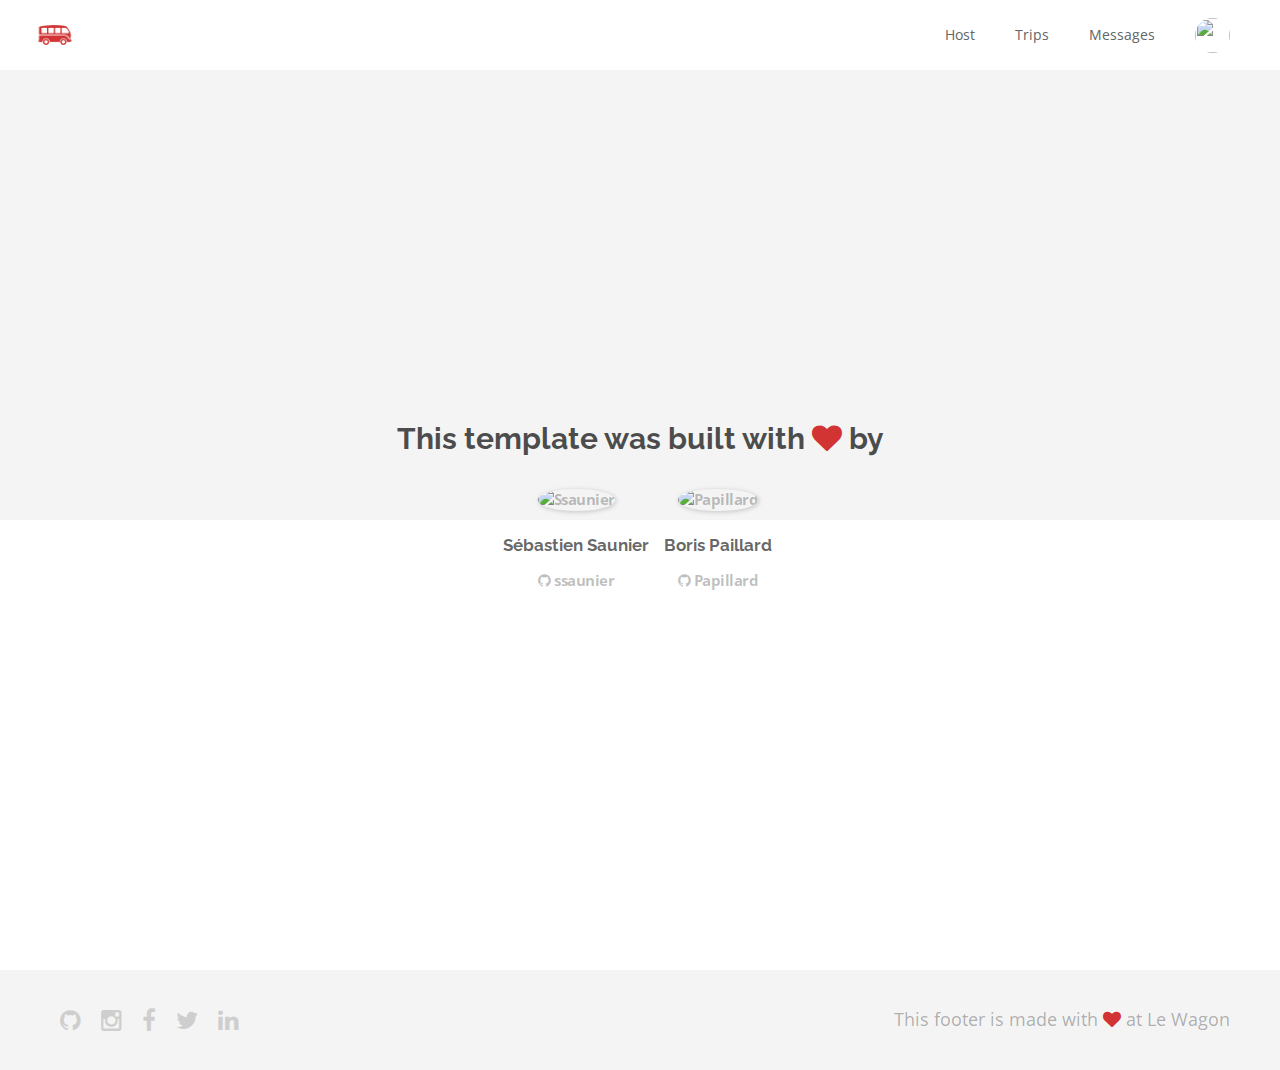
==== about.html @ 00b8c778 "Automated commit at 2018-04-30 11:56:15 UTC by middleman-deploy 2.0.0-alpha" ====
<!doctype html>
<html>
  <head>
    <meta charset="utf-8">
    <meta http-equiv="x-ua-compatible" content="ie=edge">
    <meta name="viewport"
          content="width=device-width, initial-scale=1, shrink-to-fit=no">
    <!-- Use the title from a page's frontmatter if it has one -->
    <title>Le Wagon - Middleman - About</title>
    <link href="stylesheets/application-e278c5be.css" rel="stylesheet" />
    <script src="javascripts/application-93de88c9.js"></script>
    <link href="images/favicon-f15af148.png" rel="icon" type="image/png" />
  </head>
  <body>
    <div class="navbar-wagon">
  <!-- Logo -->
  <a href="/" class="navbar-wagon-brand">
    <img src="images/logo-acc9c0ec.png" id="logo" alt="Logo" />
  </a>

  <!-- Right Navigation -->
  <div class="navbar-wagon-right hidden-xs hidden-sm">

    <a href="" class="navbar-wagon-item navbar-wagon-link">Host</a>
    <a href="" class="navbar-wagon-item navbar-wagon-link">Trips</a>
    <a href="" class="navbar-wagon-item navbar-wagon-link">Messages</a>

    <!-- Profile picture with dropdown list -->
    <div class="navbar-wagon-item">
      <div class="dropdown">
        <img src="https://kitt.lewagon.com/placeholder/users/ssaunier" class="avatar dropdown-toggle" id="navbar-wagon-menu" data-toggle="dropdown">
        <ul class="dropdown-menu dropdown-menu-right navbar-wagon-dropdown-menu">
          <li><a href="#">Profile</a></li>
          <li><a href="#">Dashboard</a></li>
          <li><a href="#">Log Out</a></li>
        </ul>
      </div>
    </div>
  </div>

  <!-- Dropdown appearing on mobile only -->
  <div class="navbar-wagon-item hidden-md hidden-lg">
    <div class="dropdown">
      <i class="fa fa-bars dropdown-toggle" data-toggle="dropdown"></i>
      <ul class="dropdown-menu dropdown-menu-right navbar-wagon-dropdown-menu">
        <li><a href="#">Host</a></li>
        <li><a href="#">Trips</a></li>
        <li><a href="#">Messagese</a></li>
      </ul>
    </div>
  </div>
</div>

    <div id="about">
  <div class="about-content">
    <h1>This template was built with <i class="fa fa-heart"></i> by</h1>
    <ul class="list-inline">
        <li>
<a href="https://kitt.lewagon.com/alumni/ssaunier" target="_blank">            <img src="https://kitt.lewagon.com/placeholder/users/ssaunier" class="img-circle" alt="Ssaunier" />
</a>          <h2>Sébastien Saunier</h2>
          <p>
<a href="https://github.com/ssaunier" target="_blank">              <i class="fa fa-github"></i> ssaunier
</a>          </p>
        </li>
        <li>
<a href="https://kitt.lewagon.com/alumni/Papillard" target="_blank">            <img src="https://kitt.lewagon.com/placeholder/users/Papillard" class="img-circle" alt="Papillard" />
</a>          <h2>Boris Paillard</h2>
          <p>
<a href="https://github.com/Papillard" target="_blank">              <i class="fa fa-github"></i> Papillard
</a>          </p>
        </li>
    </ul>
  </div>
</div>

    <div class="footer">
  <div class="footer-links">
    <a href="#"><i class="fa fa-github"></i></a>
    <a href="#"><i class="fa fa-instagram"></i></a>
    <a href="#"><i class="fa fa-facebook"></i></a>
    <a href="#"><i class="fa fa-twitter"></i></a>
    <a href="#"><i class="fa fa-linkedin"></i></a>
  </div>
  <div class="footer-copyright">
    This footer is made with <i class="fa fa-heart"></i> at Le Wagon
  </div>
</div>

  </body>
</html>
---- stylesheets/application-e278c5be.css ----
@import url("https://fonts.googleapis.com/css?family=Open+Sans:400,300,700|Raleway:400,100,300,700,500");/*!
 * Bootstrap v3.3.7 (http://getbootstrap.com)
 * Copyright 2011-2016 Twitter, Inc.
 * Licensed under MIT (https://github.com/twbs/bootstrap/blob/master/LICENSE)
 *//*! normalize.css v3.0.3 | MIT License | github.com/necolas/normalize.css */html{font-family:sans-serif;-ms-text-size-adjust:100%;-webkit-text-size-adjust:100%}body{margin:0}article,aside,details,figcaption,figure,footer,header,hgroup,main,menu,nav,section,summary{display:block}audio,canvas,progress,video{display:inline-block;vertical-align:baseline}audio:not([controls]){display:none;height:0}[hidden],template{display:none}a{background-color:transparent}a:active,a:hover{outline:0}abbr[title]{border-bottom:1px dotted}b,strong{font-weight:bold}dfn{font-style:italic}h1{font-size:2em;margin:0.67em 0}mark{background:#ff0;color:#000}small{font-size:80%}sub,sup{font-size:75%;line-height:0;position:relative;vertical-align:baseline}sup{top:-0.5em}sub{bottom:-0.25em}img{border:0}svg:not(:root){overflow:hidden}figure{margin:1em 40px}hr{-webkit-box-sizing:content-box;box-sizing:content-box;height:0}pre{overflow:auto}code,kbd,pre,samp{font-family:monospace, monospace;font-size:1em}button,input,optgroup,select,textarea{color:inherit;font:inherit;margin:0}button{overflow:visible}button,select{text-transform:none}button,html input[type="button"],input[type="reset"],input[type="submit"]{-webkit-appearance:button;cursor:pointer}button[disabled],html input[disabled]{cursor:default}button::-moz-focus-inner,input::-moz-focus-inner{border:0;padding:0}input{line-height:normal}input[type="checkbox"],input[type="radio"]{-webkit-box-sizing:border-box;box-sizing:border-box;padding:0}input[type="number"]::-webkit-inner-spin-button,input[type="number"]::-webkit-outer-spin-button{height:auto}input[type="search"]{-webkit-appearance:textfield;-webkit-box-sizing:content-box;box-sizing:content-box}input[type="search"]::-webkit-search-cancel-button,input[type="search"]::-webkit-search-decoration{-webkit-appearance:none}fieldset{border:1px solid #c0c0c0;margin:0 2px;padding:0.35em 0.625em 0.75em}legend{border:0;padding:0}textarea{overflow:auto}optgroup{font-weight:bold}table{border-collapse:collapse;border-spacing:0}td,th{padding:0}/*! Source: https://github.com/h5bp/html5-boilerplate/blob/master/src/css/main.css */@media print{*,*:before,*:after{background:transparent !important;color:#000 !important;-webkit-box-shadow:none !important;box-shadow:none !important;text-shadow:none !important}a,a:visited{text-decoration:underline}a[href]:after{content:" (" attr(href) ")"}abbr[title]:after{content:" (" attr(title) ")"}a[href^="#"]:after,a[href^="javascript:"]:after{content:""}pre,blockquote{border:1px solid #999;page-break-inside:avoid}thead{display:table-header-group}tr,img{page-break-inside:avoid}img{max-width:100% !important}p,h2,h3{orphans:3;widows:3}h2,h3{page-break-after:avoid}.navbar{display:none}.btn>.caret,.dropup>.btn>.caret{border-top-color:#000 !important}.label{border:1px solid #000}.table{border-collapse:collapse !important}.table td,.table th{background-color:#fff !important}.table-bordered th,.table-bordered td{border:1px solid #ddd !important}}@font-face{font-family:'Glyphicons Halflings';src:url("../assets/bootstrap/glyphicons-halflings-regular-86b6f62b.eot");src:url("../assets/bootstrap/glyphicons-halflings-regular-86b6f62b.eot?#iefix") format("embedded-opentype"),url("../assets/bootstrap/glyphicons-halflings-regular-ca35b697.woff2") format("woff2"),url("../assets/bootstrap/glyphicons-halflings-regular-278e49a8.woff") format("woff"),url("../assets/bootstrap/glyphicons-halflings-regular-44bc1850.ttf") format("truetype"),url("../assets/bootstrap/glyphicons-halflings-regular-de51a849.svg#glyphicons_halflingsregular") format("svg")}.glyphicon{position:relative;top:1px;display:inline-block;font-family:'Glyphicons Halflings';font-style:normal;font-weight:normal;line-height:1;-webkit-font-smoothing:antialiased;-moz-osx-font-smoothing:grayscale}.glyphicon-asterisk:before{content:"\002a"}.glyphicon-plus:before{content:"\002b"}.glyphicon-euro:before,.glyphicon-eur:before{content:"\20ac"}.glyphicon-minus:before{content:"\2212"}.glyphicon-cloud:before{content:"\2601"}.glyphicon-envelope:before{content:"\2709"}.glyphicon-pencil:before{content:"\270f"}.glyphicon-glass:before{content:"\e001"}.glyphicon-music:before{content:"\e002"}.glyphicon-search:before{content:"\e003"}.glyphicon-heart:before{content:"\e005"}.glyphicon-star:before{content:"\e006"}.glyphicon-star-empty:before{content:"\e007"}.glyphicon-user:before{content:"\e008"}.glyphicon-film:before{content:"\e009"}.glyphicon-th-large:before{content:"\e010"}.glyphicon-th:before{content:"\e011"}.glyphicon-th-list:before{content:"\e012"}.glyphicon-ok:before{content:"\e013"}.glyphicon-remove:before{content:"\e014"}.glyphicon-zoom-in:before{content:"\e015"}.glyphicon-zoom-out:before{content:"\e016"}.glyphicon-off:before{content:"\e017"}.glyphicon-signal:before{content:"\e018"}.glyphicon-cog:before{content:"\e019"}.glyphicon-trash:before{content:"\e020"}.glyphicon-home:before{content:"\e021"}.glyphicon-file:before{content:"\e022"}.glyphicon-time:before{content:"\e023"}.glyphicon-road:before{content:"\e024"}.glyphicon-download-alt:before{content:"\e025"}.glyphicon-download:before{content:"\e026"}.glyphicon-upload:before{content:"\e027"}.glyphicon-inbox:before{content:"\e028"}.glyphicon-play-circle:before{content:"\e029"}.glyphicon-repeat:before{content:"\e030"}.glyphicon-refresh:before{content:"\e031"}.glyphicon-list-alt:before{content:"\e032"}.glyphicon-lock:before{content:"\e033"}.glyphicon-flag:before{content:"\e034"}.glyphicon-headphones:before{content:"\e035"}.glyphicon-volume-off:before{content:"\e036"}.glyphicon-volume-down:before{content:"\e037"}.glyphicon-volume-up:before{content:"\e038"}.glyphicon-qrcode:before{content:"\e039"}.glyphicon-barcode:before{content:"\e040"}.glyphicon-tag:before{content:"\e041"}.glyphicon-tags:before{content:"\e042"}.glyphicon-book:before{content:"\e043"}.glyphicon-bookmark:before{content:"\e044"}.glyphicon-print:before{content:"\e045"}.glyphicon-camera:before{content:"\e046"}.glyphicon-font:before{content:"\e047"}.glyphicon-bold:before{content:"\e048"}.glyphicon-italic:before{content:"\e049"}.glyphicon-text-height:before{content:"\e050"}.glyphicon-text-width:before{content:"\e051"}.glyphicon-align-left:before{content:"\e052"}.glyphicon-align-center:before{content:"\e053"}.glyphicon-align-right:before{content:"\e054"}.glyphicon-align-justify:before{content:"\e055"}.glyphicon-list:before{content:"\e056"}.glyphicon-indent-left:before{content:"\e057"}.glyphicon-indent-right:before{content:"\e058"}.glyphicon-facetime-video:before{content:"\e059"}.glyphicon-picture:before{content:"\e060"}.glyphicon-map-marker:before{content:"\e062"}.glyphicon-adjust:before{content:"\e063"}.glyphicon-tint:before{content:"\e064"}.glyphicon-edit:before{content:"\e065"}.glyphicon-share:before{content:"\e066"}.glyphicon-check:before{content:"\e067"}.glyphicon-move:before{content:"\e068"}.glyphicon-step-backward:before{content:"\e069"}.glyphicon-fast-backward:before{content:"\e070"}.glyphicon-backward:before{content:"\e071"}.glyphicon-play:before{content:"\e072"}.glyphicon-pause:before{content:"\e073"}.glyphicon-stop:before{content:"\e074"}.glyphicon-forward:before{content:"\e075"}.glyphicon-fast-forward:before{content:"\e076"}.glyphicon-step-forward:before{content:"\e077"}.glyphicon-eject:before{content:"\e078"}.glyphicon-chevron-left:before{content:"\e079"}.glyphicon-chevron-right:before{content:"\e080"}.glyphicon-plus-sign:before{content:"\e081"}.glyphicon-minus-sign:before{content:"\e082"}.glyphicon-remove-sign:before{content:"\e083"}.glyphicon-ok-sign:before{content:"\e084"}.glyphicon-question-sign:before{content:"\e085"}.glyphicon-info-sign:before{content:"\e086"}.glyphicon-screenshot:before{content:"\e087"}.glyphicon-remove-circle:before{content:"\e088"}.glyphicon-ok-circle:before{content:"\e089"}.glyphicon-ban-circle:before{content:"\e090"}.glyphicon-arrow-left:before{content:"\e091"}.glyphicon-arrow-right:before{content:"\e092"}.glyphicon-arrow-up:before{content:"\e093"}.glyphicon-arrow-down:before{content:"\e094"}.glyphicon-share-alt:before{content:"\e095"}.glyphicon-resize-full:before{content:"\e096"}.glyphicon-resize-small:before{content:"\e097"}.glyphicon-exclamation-sign:before{content:"\e101"}.glyphicon-gift:before{content:"\e102"}.glyphicon-leaf:before{content:"\e103"}.glyphicon-fire:before{content:"\e104"}.glyphicon-eye-open:before{content:"\e105"}.glyphicon-eye-close:before{content:"\e106"}.glyphicon-warning-sign:before{content:"\e107"}.glyphicon-plane:before{content:"\e108"}.glyphicon-calendar:before{content:"\e109"}.glyphicon-random:before{content:"\e110"}.glyphicon-comment:before{content:"\e111"}.glyphicon-magnet:before{content:"\e112"}.glyphicon-chevron-up:before{content:"\e113"}.glyphicon-chevron-down:before{content:"\e114"}.glyphicon-retweet:before{content:"\e115"}.glyphicon-shopping-cart:before{content:"\e116"}.glyphicon-folder-close:before{content:"\e117"}.glyphicon-folder-open:before{content:"\e118"}.glyphicon-resize-vertical:before{content:"\e119"}.glyphicon-resize-horizontal:before{content:"\e120"}.glyphicon-hdd:before{content:"\e121"}.glyphicon-bullhorn:before{content:"\e122"}.glyphicon-bell:before{content:"\e123"}.glyphicon-certificate:before{content:"\e124"}.glyphicon-thumbs-up:before{content:"\e125"}.glyphicon-thumbs-down:before{content:"\e126"}.glyphicon-hand-right:before{content:"\e127"}.glyphicon-hand-left:before{content:"\e128"}.glyphicon-hand-up:before{content:"\e129"}.glyphicon-hand-down:before{content:"\e130"}.glyphicon-circle-arrow-right:before{content:"\e131"}.glyphicon-circle-arrow-left:before{content:"\e132"}.glyphicon-circle-arrow-up:before{content:"\e133"}.glyphicon-circle-arrow-down:before{content:"\e134"}.glyphicon-globe:before{content:"\e135"}.glyphicon-wrench:before{content:"\e136"}.glyphicon-tasks:before{content:"\e137"}.glyphicon-filter:before{content:"\e138"}.glyphicon-briefcase:before{content:"\e139"}.glyphicon-fullscreen:before{content:"\e140"}.glyphicon-dashboard:before{content:"\e141"}.glyphicon-paperclip:before{content:"\e142"}.glyphicon-heart-empty:before{content:"\e143"}.glyphicon-link:before{content:"\e144"}.glyphicon-phone:before{content:"\e145"}.glyphicon-pushpin:before{content:"\e146"}.glyphicon-usd:before{content:"\e148"}.glyphicon-gbp:before{content:"\e149"}.glyphicon-sort:before{content:"\e150"}.glyphicon-sort-by-alphabet:before{content:"\e151"}.glyphicon-sort-by-alphabet-alt:before{content:"\e152"}.glyphicon-sort-by-order:before{content:"\e153"}.glyphicon-sort-by-order-alt:before{content:"\e154"}.glyphicon-sort-by-attributes:before{content:"\e155"}.glyphicon-sort-by-attributes-alt:before{content:"\e156"}.glyphicon-unchecked:before{content:"\e157"}.glyphicon-expand:before{content:"\e158"}.glyphicon-collapse-down:before{content:"\e159"}.glyphicon-collapse-up:before{content:"\e160"}.glyphicon-log-in:before{content:"\e161"}.glyphicon-flash:before{content:"\e162"}.glyphicon-log-out:before{content:"\e163"}.glyphicon-new-window:before{content:"\e164"}.glyphicon-record:before{content:"\e165"}.glyphicon-save:before{content:"\e166"}.glyphicon-open:before{content:"\e167"}.glyphicon-saved:before{content:"\e168"}.glyphicon-import:before{content:"\e169"}.glyphicon-export:before{content:"\e170"}.glyphicon-send:before{content:"\e171"}.glyphicon-floppy-disk:before{content:"\e172"}.glyphicon-floppy-saved:before{content:"\e173"}.glyphicon-floppy-remove:before{content:"\e174"}.glyphicon-floppy-save:before{content:"\e175"}.glyphicon-floppy-open:before{content:"\e176"}.glyphicon-credit-card:before{content:"\e177"}.glyphicon-transfer:before{content:"\e178"}.glyphicon-cutlery:before{content:"\e179"}.glyphicon-header:before{content:"\e180"}.glyphicon-compressed:before{content:"\e181"}.glyphicon-earphone:before{content:"\e182"}.glyphicon-phone-alt:before{content:"\e183"}.glyphicon-tower:before{content:"\e184"}.glyphicon-stats:before{content:"\e185"}.glyphicon-sd-video:before{content:"\e186"}.glyphicon-hd-video:before{content:"\e187"}.glyphicon-subtitles:before{content:"\e188"}.glyphicon-sound-stereo:before{content:"\e189"}.glyphicon-sound-dolby:before{content:"\e190"}.glyphicon-sound-5-1:before{content:"\e191"}.glyphicon-sound-6-1:before{content:"\e192"}.glyphicon-sound-7-1:before{content:"\e193"}.glyphicon-copyright-mark:before{content:"\e194"}.glyphicon-registration-mark:before{content:"\e195"}.glyphicon-cloud-download:before{content:"\e197"}.glyphicon-cloud-upload:before{content:"\e198"}.glyphicon-tree-conifer:before{content:"\e199"}.glyphicon-tree-deciduous:before{content:"\e200"}.glyphicon-cd:before{content:"\e201"}.glyphicon-save-file:before{content:"\e202"}.glyphicon-open-file:before{content:"\e203"}.glyphicon-level-up:before{content:"\e204"}.glyphicon-copy:before{content:"\e205"}.glyphicon-paste:before{content:"\e206"}.glyphicon-alert:before{content:"\e209"}.glyphicon-equalizer:before{content:"\e210"}.glyphicon-king:before{content:"\e211"}.glyphicon-queen:before{content:"\e212"}.glyphicon-pawn:before{content:"\e213"}.glyphicon-bishop:before{content:"\e214"}.glyphicon-knight:before{content:"\e215"}.glyphicon-baby-formula:before{content:"\e216"}.glyphicon-tent:before{content:"\26fa"}.glyphicon-blackboard:before{content:"\e218"}.glyphicon-bed:before{content:"\e219"}.glyphicon-apple:before{content:"\f8ff"}.glyphicon-erase:before{content:"\e221"}.glyphicon-hourglass:before{content:"\231b"}.glyphicon-lamp:before{content:"\e223"}.glyphicon-duplicate:before{content:"\e224"}.glyphicon-piggy-bank:before{content:"\e225"}.glyphicon-scissors:before{content:"\e226"}.glyphicon-bitcoin:before{content:"\e227"}.glyphicon-btc:before{content:"\e227"}.glyphicon-xbt:before{content:"\e227"}.glyphicon-yen:before{content:"\00a5"}.glyphicon-jpy:before{content:"\00a5"}.glyphicon-ruble:before{content:"\20bd"}.glyphicon-rub:before{content:"\20bd"}.glyphicon-scale:before{content:"\e230"}.glyphicon-ice-lolly:before{content:"\e231"}.glyphicon-ice-lolly-tasted:before{content:"\e232"}.glyphicon-education:before{content:"\e233"}.glyphicon-option-horizontal:before{content:"\e234"}.glyphicon-option-vertical:before{content:"\e235"}.glyphicon-menu-hamburger:before{content:"\e236"}.glyphicon-modal-window:before{content:"\e237"}.glyphicon-oil:before{content:"\e238"}.glyphicon-grain:before{content:"\e239"}.glyphicon-sunglasses:before{content:"\e240"}.glyphicon-text-size:before{content:"\e241"}.glyphicon-text-color:before{content:"\e242"}.glyphicon-text-background:before{content:"\e243"}.glyphicon-object-align-top:before{content:"\e244"}.glyphicon-object-align-bottom:before{content:"\e245"}.glyphicon-object-align-horizontal:before{content:"\e246"}.glyphicon-object-align-left:before{content:"\e247"}.glyphicon-object-align-vertical:before{content:"\e248"}.glyphicon-object-align-right:before{content:"\e249"}.glyphicon-triangle-right:before{content:"\e250"}.glyphicon-triangle-left:before{content:"\e251"}.glyphicon-triangle-bottom:before{content:"\e252"}.glyphicon-triangle-top:before{content:"\e253"}.glyphicon-console:before{content:"\e254"}.glyphicon-superscript:before{content:"\e255"}.glyphicon-subscript:before{content:"\e256"}.glyphicon-menu-left:before{content:"\e257"}.glyphicon-menu-right:before{content:"\e258"}.glyphicon-menu-down:before{content:"\e259"}.glyphicon-menu-up:before{content:"\e260"}*{-webkit-box-sizing:border-box;box-sizing:border-box}*:before,*:after{-webkit-box-sizing:border-box;box-sizing:border-box}html{font-size:10px;-webkit-tap-highlight-color:transparent}body{font-family:"Open Sans", "Helvetica", "sans-serif";font-size:18px;line-height:1.42857143;color:#333333;background-color:#F4F4F4}input,button,select,textarea{font-family:inherit;font-size:inherit;line-height:inherit}a{color:#469AE0;text-decoration:none}a:hover,a:focus{color:#1f74ba;text-decoration:underline}a:focus{outline:5px auto -webkit-focus-ring-color;outline-offset:-2px}figure{margin:0}img{vertical-align:middle}.img-responsive{display:block;max-width:100%;height:auto}.img-rounded{border-radius:2px}.img-thumbnail{padding:4px;line-height:1.42857143;background-color:#F4F4F4;border:1px solid #ddd;border-radius:2px;-webkit-transition:all 0.2s ease-in-out;transition:all 0.2s ease-in-out;display:inline-block;max-width:100%;height:auto}.img-circle{border-radius:50%}hr{margin-top:25px;margin-bottom:25px;border:0;border-top:1px solid #eeeeee}.sr-only{position:absolute;width:1px;height:1px;margin:-1px;padding:0;overflow:hidden;clip:rect(0, 0, 0, 0);border:0}.sr-only-focusable:active,.sr-only-focusable:focus{position:static;width:auto;height:auto;margin:0;overflow:visible;clip:auto}[role="button"]{cursor:pointer}h1,h2,h3,h4,h5,h6,.h1,.h2,.h3,.h4,.h5,.h6{font-family:"Raleway", "Helvetica", "sans-serif";font-weight:500;line-height:1.1;color:inherit}h1 small,h1 .small,h2 small,h2 .small,h3 small,h3 .small,h4 small,h4 .small,h5 small,h5 .small,h6 small,h6 .small,.h1 small,.h1 .small,.h2 small,.h2 .small,.h3 small,.h3 .small,.h4 small,.h4 .small,.h5 small,.h5 .small,.h6 small,.h6 .small{font-weight:normal;line-height:1;color:#777777}h1,.h1,h2,.h2,h3,.h3{margin-top:25px;margin-bottom:12.5px}h1 small,h1 .small,.h1 small,.h1 .small,h2 small,h2 .small,.h2 small,.h2 .small,h3 small,h3 .small,.h3 small,.h3 .small{font-size:65%}h4,.h4,h5,.h5,h6,.h6{margin-top:12.5px;margin-bottom:12.5px}h4 small,h4 .small,.h4 small,.h4 .small,h5 small,h5 .small,.h5 small,.h5 .small,h6 small,h6 .small,.h6 small,.h6 .small{font-size:75%}h1,.h1{font-size:46px}h2,.h2{font-size:38px}h3,.h3{font-size:31px}h4,.h4{font-size:23px}h5,.h5{font-size:18px}h6,.h6{font-size:16px}p{margin:0 0 12.5px}.lead{margin-bottom:25px;font-size:20px;font-weight:300;line-height:1.4}@media (min-width: 768px){.lead{font-size:27px}}small,.small{font-size:88%}mark,.mark{background-color:#fcf8e3;padding:.2em}.text-left{text-align:left}.text-right{text-align:right}.text-center{text-align:center}.text-justify{text-align:justify}.text-nowrap{white-space:nowrap}.text-lowercase{text-transform:lowercase}.text-uppercase,.initialism{text-transform:uppercase}.text-capitalize{text-transform:capitalize}.text-muted{color:#777777}.text-primary{color:#469AE0}a.text-primary:hover,a.text-primary:focus{color:#2381d0}.text-success{color:#3c763d}a.text-success:hover,a.text-success:focus{color:#2b542c}.text-info{color:#31708f}a.text-info:hover,a.text-info:focus{color:#245269}.text-warning{color:#8a6d3b}a.text-warning:hover,a.text-warning:focus{color:#66512c}.text-danger{color:#a94442}a.text-danger:hover,a.text-danger:focus{color:#843534}.bg-primary{color:#fff}.bg-primary{background-color:#469AE0}a.bg-primary:hover,a.bg-primary:focus{background-color:#2381d0}.bg-success{background-color:#dff0d8}a.bg-success:hover,a.bg-success:focus{background-color:#c1e2b3}.bg-info{background-color:#d9edf7}a.bg-info:hover,a.bg-info:focus{background-color:#afd9ee}.bg-warning{background-color:#fcf8e3}a.bg-warning:hover,a.bg-warning:focus{background-color:#f7ecb5}.bg-danger{background-color:#f2dede}a.bg-danger:hover,a.bg-danger:focus{background-color:#e4b9b9}.page-header{padding-bottom:11.5px;margin:50px 0 25px;border-bottom:1px solid #eeeeee}ul,ol{margin-top:0;margin-bottom:12.5px}ul ul,ul ol,ol ul,ol ol{margin-bottom:0}.list-unstyled{padding-left:0;list-style:none}.list-inline{padding-left:0;list-style:none;margin-left:-5px}.list-inline>li{display:inline-block;padding-left:5px;padding-right:5px}dl{margin-top:0;margin-bottom:25px}dt,dd{line-height:1.42857143}dt{font-weight:bold}dd{margin-left:0}.dl-horizontal dd:before,.dl-horizontal dd:after{content:" ";display:table}.dl-horizontal dd:after{clear:both}@media (min-width: 768px){.dl-horizontal dt{float:left;width:160px;clear:left;text-align:right;overflow:hidden;text-overflow:ellipsis;white-space:nowrap}.dl-horizontal dd{margin-left:180px}}abbr[title],abbr[data-original-title]{cursor:help;border-bottom:1px dotted #777777}.initialism{font-size:90%}blockquote{padding:12.5px 25px;margin:0 0 25px;font-size:22.5px;border-left:5px solid #eeeeee}blockquote p:last-child,blockquote ul:last-child,blockquote ol:last-child{margin-bottom:0}blockquote footer,blockquote small,blockquote .small{display:block;font-size:80%;line-height:1.42857143;color:#777777}blockquote footer:before,blockquote small:before,blockquote .small:before{content:'\2014 \00A0'}.blockquote-reverse,blockquote.pull-right{padding-right:15px;padding-left:0;border-right:5px solid #eeeeee;border-left:0;text-align:right}.blockquote-reverse footer:before,.blockquote-reverse small:before,.blockquote-reverse .small:before,blockquote.pull-right footer:before,blockquote.pull-right small:before,blockquote.pull-right .small:before{content:''}.blockquote-reverse footer:after,.blockquote-reverse small:after,.blockquote-reverse .small:after,blockquote.pull-right footer:after,blockquote.pull-right small:after,blockquote.pull-right .small:after{content:'\00A0 \2014'}address{margin-bottom:25px;font-style:normal;line-height:1.42857143}code,kbd,pre,samp{font-family:Menlo, Monaco, Consolas, "Courier New", monospace}code{padding:2px 4px;font-size:90%;color:#c7254e;background-color:#f9f2f4;border-radius:2px}kbd{padding:2px 4px;font-size:90%;color:#fff;background-color:#333;border-radius:2px;-webkit-box-shadow:inset 0 -1px 0 rgba(0,0,0,0.25);box-shadow:inset 0 -1px 0 rgba(0,0,0,0.25)}kbd kbd{padding:0;font-size:100%;font-weight:bold;-webkit-box-shadow:none;box-shadow:none}pre{display:block;padding:12px;margin:0 0 12.5px;font-size:17px;line-height:1.42857143;word-break:break-all;word-wrap:break-word;color:#333333;background-color:#f5f5f5;border:1px solid #ccc;border-radius:2px}pre code{padding:0;font-size:inherit;color:inherit;white-space:pre-wrap;background-color:transparent;border-radius:0}.pre-scrollable{max-height:340px;overflow-y:scroll}.container{margin-right:auto;margin-left:auto;padding-left:15px;padding-right:15px}.container:before,.container:after{content:" ";display:table}.container:after{clear:both}@media (min-width: 768px){.container{width:750px}}@media (min-width: 992px){.container{width:970px}}@media (min-width: 1200px){.container{width:1170px}}.container-fluid{margin-right:auto;margin-left:auto;padding-left:15px;padding-right:15px}.container-fluid:before,.container-fluid:after{content:" ";display:table}.container-fluid:after{clear:both}.row{margin-left:-15px;margin-right:-15px}.row:before,.row:after{content:" ";display:table}.row:after{clear:both}.col-xs-1,.col-sm-1,.col-md-1,.col-lg-1,.col-xs-2,.col-sm-2,.col-md-2,.col-lg-2,.col-xs-3,.col-sm-3,.col-md-3,.col-lg-3,.col-xs-4,.col-sm-4,.col-md-4,.col-lg-4,.col-xs-5,.col-sm-5,.col-md-5,.col-lg-5,.col-xs-6,.col-sm-6,.col-md-6,.col-lg-6,.col-xs-7,.col-sm-7,.col-md-7,.col-lg-7,.col-xs-8,.col-sm-8,.col-md-8,.col-lg-8,.col-xs-9,.col-sm-9,.col-md-9,.col-lg-9,.col-xs-10,.col-sm-10,.col-md-10,.col-lg-10,.col-xs-11,.col-sm-11,.col-md-11,.col-lg-11,.col-xs-12,.col-sm-12,.col-md-12,.col-lg-12{position:relative;min-height:1px;padding-left:15px;padding-right:15px}.col-xs-1,.col-xs-2,.col-xs-3,.col-xs-4,.col-xs-5,.col-xs-6,.col-xs-7,.col-xs-8,.col-xs-9,.col-xs-10,.col-xs-11,.col-xs-12{float:left}.col-xs-1{width:8.33333333%}.col-xs-2{width:16.66666667%}.col-xs-3{width:25%}.col-xs-4{width:33.33333333%}.col-xs-5{width:41.66666667%}.col-xs-6{width:50%}.col-xs-7{width:58.33333333%}.col-xs-8{width:66.66666667%}.col-xs-9{width:75%}.col-xs-10{width:83.33333333%}.col-xs-11{width:91.66666667%}.col-xs-12{width:100%}.col-xs-pull-0{right:auto}.col-xs-pull-1{right:8.33333333%}.col-xs-pull-2{right:16.66666667%}.col-xs-pull-3{right:25%}.col-xs-pull-4{right:33.33333333%}.col-xs-pull-5{right:41.66666667%}.col-xs-pull-6{right:50%}.col-xs-pull-7{right:58.33333333%}.col-xs-pull-8{right:66.66666667%}.col-xs-pull-9{right:75%}.col-xs-pull-10{right:83.33333333%}.col-xs-pull-11{right:91.66666667%}.col-xs-pull-12{right:100%}.col-xs-push-0{left:auto}.col-xs-push-1{left:8.33333333%}.col-xs-push-2{left:16.66666667%}.col-xs-push-3{left:25%}.col-xs-push-4{left:33.33333333%}.col-xs-push-5{left:41.66666667%}.col-xs-push-6{left:50%}.col-xs-push-7{left:58.33333333%}.col-xs-push-8{left:66.66666667%}.col-xs-push-9{left:75%}.col-xs-push-10{left:83.33333333%}.col-xs-push-11{left:91.66666667%}.col-xs-push-12{left:100%}.col-xs-offset-0{margin-left:0%}.col-xs-offset-1{margin-left:8.33333333%}.col-xs-offset-2{margin-left:16.66666667%}.col-xs-offset-3{margin-left:25%}.col-xs-offset-4{margin-left:33.33333333%}.col-xs-offset-5{margin-left:41.66666667%}.col-xs-offset-6{margin-left:50%}.col-xs-offset-7{margin-left:58.33333333%}.col-xs-offset-8{margin-left:66.66666667%}.col-xs-offset-9{margin-left:75%}.col-xs-offset-10{margin-left:83.33333333%}.col-xs-offset-11{margin-left:91.66666667%}.col-xs-offset-12{margin-left:100%}@media (min-width: 768px){.col-sm-1,.col-sm-2,.col-sm-3,.col-sm-4,.col-sm-5,.col-sm-6,.col-sm-7,.col-sm-8,.col-sm-9,.col-sm-10,.col-sm-11,.col-sm-12{float:left}.col-sm-1{width:8.33333333%}.col-sm-2{width:16.66666667%}.col-sm-3{width:25%}.col-sm-4{width:33.33333333%}.col-sm-5{width:41.66666667%}.col-sm-6{width:50%}.col-sm-7{width:58.33333333%}.col-sm-8{width:66.66666667%}.col-sm-9{width:75%}.col-sm-10{width:83.33333333%}.col-sm-11{width:91.66666667%}.col-sm-12{width:100%}.col-sm-pull-0{right:auto}.col-sm-pull-1{right:8.33333333%}.col-sm-pull-2{right:16.66666667%}.col-sm-pull-3{right:25%}.col-sm-pull-4{right:33.33333333%}.col-sm-pull-5{right:41.66666667%}.col-sm-pull-6{right:50%}.col-sm-pull-7{right:58.33333333%}.col-sm-pull-8{right:66.66666667%}.col-sm-pull-9{right:75%}.col-sm-pull-10{right:83.33333333%}.col-sm-pull-11{right:91.66666667%}.col-sm-pull-12{right:100%}.col-sm-push-0{left:auto}.col-sm-push-1{left:8.33333333%}.col-sm-push-2{left:16.66666667%}.col-sm-push-3{left:25%}.col-sm-push-4{left:33.33333333%}.col-sm-push-5{left:41.66666667%}.col-sm-push-6{left:50%}.col-sm-push-7{left:58.33333333%}.col-sm-push-8{left:66.66666667%}.col-sm-push-9{left:75%}.col-sm-push-10{left:83.33333333%}.col-sm-push-11{left:91.66666667%}.col-sm-push-12{left:100%}.col-sm-offset-0{margin-left:0%}.col-sm-offset-1{margin-left:8.33333333%}.col-sm-offset-2{margin-left:16.66666667%}.col-sm-offset-3{margin-left:25%}.col-sm-offset-4{margin-left:33.33333333%}.col-sm-offset-5{margin-left:41.66666667%}.col-sm-offset-6{margin-left:50%}.col-sm-offset-7{margin-left:58.33333333%}.col-sm-offset-8{margin-left:66.66666667%}.col-sm-offset-9{margin-left:75%}.col-sm-offset-10{margin-left:83.33333333%}.col-sm-offset-11{margin-left:91.66666667%}.col-sm-offset-12{margin-left:100%}}@media (min-width: 992px){.col-md-1,.col-md-2,.col-md-3,.col-md-4,.col-md-5,.col-md-6,.col-md-7,.col-md-8,.col-md-9,.col-md-10,.col-md-11,.col-md-12{float:left}.col-md-1{width:8.33333333%}.col-md-2{width:16.66666667%}.col-md-3{width:25%}.col-md-4{width:33.33333333%}.col-md-5{width:41.66666667%}.col-md-6{width:50%}.col-md-7{width:58.33333333%}.col-md-8{width:66.66666667%}.col-md-9{width:75%}.col-md-10{width:83.33333333%}.col-md-11{width:91.66666667%}.col-md-12{width:100%}.col-md-pull-0{right:auto}.col-md-pull-1{right:8.33333333%}.col-md-pull-2{right:16.66666667%}.col-md-pull-3{right:25%}.col-md-pull-4{right:33.33333333%}.col-md-pull-5{right:41.66666667%}.col-md-pull-6{right:50%}.col-md-pull-7{right:58.33333333%}.col-md-pull-8{right:66.66666667%}.col-md-pull-9{right:75%}.col-md-pull-10{right:83.33333333%}.col-md-pull-11{right:91.66666667%}.col-md-pull-12{right:100%}.col-md-push-0{left:auto}.col-md-push-1{left:8.33333333%}.col-md-push-2{left:16.66666667%}.col-md-push-3{left:25%}.col-md-push-4{left:33.33333333%}.col-md-push-5{left:41.66666667%}.col-md-push-6{left:50%}.col-md-push-7{left:58.33333333%}.col-md-push-8{left:66.66666667%}.col-md-push-9{left:75%}.col-md-push-10{left:83.33333333%}.col-md-push-11{left:91.66666667%}.col-md-push-12{left:100%}.col-md-offset-0{margin-left:0%}.col-md-offset-1{margin-left:8.33333333%}.col-md-offset-2{margin-left:16.66666667%}.col-md-offset-3{margin-left:25%}.col-md-offset-4{margin-left:33.33333333%}.col-md-offset-5{margin-left:41.66666667%}.col-md-offset-6{margin-left:50%}.col-md-offset-7{margin-left:58.33333333%}.col-md-offset-8{margin-left:66.66666667%}.col-md-offset-9{margin-left:75%}.col-md-offset-10{margin-left:83.33333333%}.col-md-offset-11{margin-left:91.66666667%}.col-md-offset-12{margin-left:100%}}@media (min-width: 1200px){.col-lg-1,.col-lg-2,.col-lg-3,.col-lg-4,.col-lg-5,.col-lg-6,.col-lg-7,.col-lg-8,.col-lg-9,.col-lg-10,.col-lg-11,.col-lg-12{float:left}.col-lg-1{width:8.33333333%}.col-lg-2{width:16.66666667%}.col-lg-3{width:25%}.col-lg-4{width:33.33333333%}.col-lg-5{width:41.66666667%}.col-lg-6{width:50%}.col-lg-7{width:58.33333333%}.col-lg-8{width:66.66666667%}.col-lg-9{width:75%}.col-lg-10{width:83.33333333%}.col-lg-11{width:91.66666667%}.col-lg-12{width:100%}.col-lg-pull-0{right:auto}.col-lg-pull-1{right:8.33333333%}.col-lg-pull-2{right:16.66666667%}.col-lg-pull-3{right:25%}.col-lg-pull-4{right:33.33333333%}.col-lg-pull-5{right:41.66666667%}.col-lg-pull-6{right:50%}.col-lg-pull-7{right:58.33333333%}.col-lg-pull-8{right:66.66666667%}.col-lg-pull-9{right:75%}.col-lg-pull-10{right:83.33333333%}.col-lg-pull-11{right:91.66666667%}.col-lg-pull-12{right:100%}.col-lg-push-0{left:auto}.col-lg-push-1{left:8.33333333%}.col-lg-push-2{left:16.66666667%}.col-lg-push-3{left:25%}.col-lg-push-4{left:33.33333333%}.col-lg-push-5{left:41.66666667%}.col-lg-push-6{left:50%}.col-lg-push-7{left:58.33333333%}.col-lg-push-8{left:66.66666667%}.col-lg-push-9{left:75%}.col-lg-push-10{left:83.33333333%}.col-lg-push-11{left:91.66666667%}.col-lg-push-12{left:100%}.col-lg-offset-0{margin-left:0%}.col-lg-offset-1{margin-left:8.33333333%}.col-lg-offset-2{margin-left:16.66666667%}.col-lg-offset-3{margin-left:25%}.col-lg-offset-4{margin-left:33.33333333%}.col-lg-offset-5{margin-left:41.66666667%}.col-lg-offset-6{margin-left:50%}.col-lg-offset-7{margin-left:58.33333333%}.col-lg-offset-8{margin-left:66.66666667%}.col-lg-offset-9{margin-left:75%}.col-lg-offset-10{margin-left:83.33333333%}.col-lg-offset-11{margin-left:91.66666667%}.col-lg-offset-12{margin-left:100%}}table{background-color:transparent}caption{padding-top:8px;padding-bottom:8px;color:#777777;text-align:left}th{text-align:left}.table{width:100%;max-width:100%;margin-bottom:25px}.table>thead>tr>th,.table>thead>tr>td,.table>tbody>tr>th,.table>tbody>tr>td,.table>tfoot>tr>th,.table>tfoot>tr>td{padding:8px;line-height:1.42857143;vertical-align:top;border-top:1px solid #ddd}.table>thead>tr>th{vertical-align:bottom;border-bottom:2px solid #ddd}.table>caption+thead>tr:first-child>th,.table>caption+thead>tr:first-child>td,.table>colgroup+thead>tr:first-child>th,.table>colgroup+thead>tr:first-child>td,.table>thead:first-child>tr:first-child>th,.table>thead:first-child>tr:first-child>td{border-top:0}.table>tbody+tbody{border-top:2px solid #ddd}.table .table{background-color:#F4F4F4}.table-condensed>thead>tr>th,.table-condensed>thead>tr>td,.table-condensed>tbody>tr>th,.table-condensed>tbody>tr>td,.table-condensed>tfoot>tr>th,.table-condensed>tfoot>tr>td{padding:5px}.table-bordered{border:1px solid #ddd}.table-bordered>thead>tr>th,.table-bordered>thead>tr>td,.table-bordered>tbody>tr>th,.table-bordered>tbody>tr>td,.table-bordered>tfoot>tr>th,.table-bordered>tfoot>tr>td{border:1px solid #ddd}.table-bordered>thead>tr>th,.table-bordered>thead>tr>td{border-bottom-width:2px}.table-striped>tbody>tr:nth-of-type(odd){background-color:#f9f9f9}.table-hover>tbody>tr:hover{background-color:#f5f5f5}table col[class*="col-"]{position:static;float:none;display:table-column}table td[class*="col-"],table th[class*="col-"]{position:static;float:none;display:table-cell}.table>thead>tr>td.active,.table>thead>tr>th.active,.table>thead>tr.active>td,.table>thead>tr.active>th,.table>tbody>tr>td.active,.table>tbody>tr>th.active,.table>tbody>tr.active>td,.table>tbody>tr.active>th,.table>tfoot>tr>td.active,.table>tfoot>tr>th.active,.table>tfoot>tr.active>td,.table>tfoot>tr.active>th{background-color:#f5f5f5}.table-hover>tbody>tr>td.active:hover,.table-hover>tbody>tr>th.active:hover,.table-hover>tbody>tr.active:hover>td,.table-hover>tbody>tr:hover>.active,.table-hover>tbody>tr.active:hover>th{background-color:#e8e8e8}.table>thead>tr>td.success,.table>thead>tr>th.success,.table>thead>tr.success>td,.table>thead>tr.success>th,.table>tbody>tr>td.success,.table>tbody>tr>th.success,.table>tbody>tr.success>td,.table>tbody>tr.success>th,.table>tfoot>tr>td.success,.table>tfoot>tr>th.success,.table>tfoot>tr.success>td,.table>tfoot>tr.success>th{background-color:#dff0d8}.table-hover>tbody>tr>td.success:hover,.table-hover>tbody>tr>th.success:hover,.table-hover>tbody>tr.success:hover>td,.table-hover>tbody>tr:hover>.success,.table-hover>tbody>tr.success:hover>th{background-color:#d0e9c6}.table>thead>tr>td.info,.table>thead>tr>th.info,.table>thead>tr.info>td,.table>thead>tr.info>th,.table>tbody>tr>td.info,.table>tbody>tr>th.info,.table>tbody>tr.info>td,.table>tbody>tr.info>th,.table>tfoot>tr>td.info,.table>tfoot>tr>th.info,.table>tfoot>tr.info>td,.table>tfoot>tr.info>th{background-color:#d9edf7}.table-hover>tbody>tr>td.info:hover,.table-hover>tbody>tr>th.info:hover,.table-hover>tbody>tr.info:hover>td,.table-hover>tbody>tr:hover>.info,.table-hover>tbody>tr.info:hover>th{background-color:#c4e3f3}.table>thead>tr>td.warning,.table>thead>tr>th.warning,.table>thead>tr.warning>td,.table>thead>tr.warning>th,.table>tbody>tr>td.warning,.table>tbody>tr>th.warning,.table>tbody>tr.warning>td,.table>tbody>tr.warning>th,.table>tfoot>tr>td.warning,.table>tfoot>tr>th.warning,.table>tfoot>tr.warning>td,.table>tfoot>tr.warning>th{background-color:#fcf8e3}.table-hover>tbody>tr>td.warning:hover,.table-hover>tbody>tr>th.warning:hover,.table-hover>tbody>tr.warning:hover>td,.table-hover>tbody>tr:hover>.warning,.table-hover>tbody>tr.warning:hover>th{background-color:#faf2cc}.table>thead>tr>td.danger,.table>thead>tr>th.danger,.table>thead>tr.danger>td,.table>thead>tr.danger>th,.table>tbody>tr>td.danger,.table>tbody>tr>th.danger,.table>tbody>tr.danger>td,.table>tbody>tr.danger>th,.table>tfoot>tr>td.danger,.table>tfoot>tr>th.danger,.table>tfoot>tr.danger>td,.table>tfoot>tr.danger>th{background-color:#f2dede}.table-hover>tbody>tr>td.danger:hover,.table-hover>tbody>tr>th.danger:hover,.table-hover>tbody>tr.danger:hover>td,.table-hover>tbody>tr:hover>.danger,.table-hover>tbody>tr.danger:hover>th{background-color:#ebcccc}.table-responsive{overflow-x:auto;min-height:0.01%}@media screen and (max-width: 767px){.table-responsive{width:100%;margin-bottom:18.75px;overflow-y:hidden;-ms-overflow-style:-ms-autohiding-scrollbar;border:1px solid #ddd}.table-responsive>.table{margin-bottom:0}.table-responsive>.table>thead>tr>th,.table-responsive>.table>thead>tr>td,.table-responsive>.table>tbody>tr>th,.table-responsive>.table>tbody>tr>td,.table-responsive>.table>tfoot>tr>th,.table-responsive>.table>tfoot>tr>td{white-space:nowrap}.table-responsive>.table-bordered{border:0}.table-responsive>.table-bordered>thead>tr>th:first-child,.table-responsive>.table-bordered>thead>tr>td:first-child,.table-responsive>.table-bordered>tbody>tr>th:first-child,.table-responsive>.table-bordered>tbody>tr>td:first-child,.table-responsive>.table-bordered>tfoot>tr>th:first-child,.table-responsive>.table-bordered>tfoot>tr>td:first-child{border-left:0}.table-responsive>.table-bordered>thead>tr>th:last-child,.table-responsive>.table-bordered>thead>tr>td:last-child,.table-responsive>.table-bordered>tbody>tr>th:last-child,.table-responsive>.table-bordered>tbody>tr>td:last-child,.table-responsive>.table-bordered>tfoot>tr>th:last-child,.table-responsive>.table-bordered>tfoot>tr>td:last-child{border-right:0}.table-responsive>.table-bordered>tbody>tr:last-child>th,.table-responsive>.table-bordered>tbody>tr:last-child>td,.table-responsive>.table-bordered>tfoot>tr:last-child>th,.table-responsive>.table-bordered>tfoot>tr:last-child>td{border-bottom:0}}fieldset{padding:0;margin:0;border:0;min-width:0}legend{display:block;width:100%;padding:0;margin-bottom:25px;font-size:27px;line-height:inherit;color:#333333;border:0;border-bottom:1px solid #e5e5e5}label{display:inline-block;max-width:100%;margin-bottom:5px;font-weight:bold}input[type="search"]{-webkit-box-sizing:border-box;box-sizing:border-box}input[type="radio"],input[type="checkbox"]{margin:4px 0 0;margin-top:1px \9;line-height:normal}input[type="file"]{display:block}input[type="range"]{display:block;width:100%}select[multiple],select[size]{height:auto}input[type="file"]:focus,input[type="radio"]:focus,input[type="checkbox"]:focus{outline:5px auto -webkit-focus-ring-color;outline-offset:-2px}output{display:block;padding-top:7px;font-size:18px;line-height:1.42857143;color:#000000}.form-control{display:block;width:100%;height:39px;padding:6px 12px;font-size:18px;line-height:1.42857143;color:#000000;background-color:#fff;background-image:none;border:1px solid #ccc;border-radius:2px;-webkit-box-shadow:inset 0 1px 1px rgba(0,0,0,0.075);box-shadow:inset 0 1px 1px rgba(0,0,0,0.075);-webkit-transition:border-color ease-in-out 0.15s, box-shadow ease-in-out 0.15s;-webkit-transition:border-color ease-in-out 0.15s, -webkit-box-shadow ease-in-out 0.15s;transition:border-color ease-in-out 0.15s, -webkit-box-shadow ease-in-out 0.15s;transition:border-color ease-in-out 0.15s, box-shadow ease-in-out 0.15s;transition:border-color ease-in-out 0.15s, box-shadow ease-in-out 0.15s, -webkit-box-shadow ease-in-out 0.15s}.form-control:focus{border-color:#66afe9;outline:0;-webkit-box-shadow:inset 0 1px 1px rgba(0,0,0,0.075),0 0 8px rgba(102,175,233,0.6);box-shadow:inset 0 1px 1px rgba(0,0,0,0.075),0 0 8px rgba(102,175,233,0.6)}.form-control::-moz-placeholder{color:#999;opacity:1}.form-control:-ms-input-placeholder{color:#999}.form-control::-webkit-input-placeholder{color:#999}.form-control::-ms-expand{border:0;background-color:transparent}.form-control[disabled],.form-control[readonly],fieldset[disabled] .form-control{background-color:#eeeeee;opacity:1}.form-control[disabled],fieldset[disabled] .form-control{cursor:not-allowed}textarea.form-control{height:auto}input[type="search"]{-webkit-appearance:none}@media screen and (-webkit-min-device-pixel-ratio: 0){input[type="date"].form-control,input[type="time"].form-control,input[type="datetime-local"].form-control,input[type="month"].form-control{line-height:39px}input[type="date"].input-sm,.input-group-sm>input[type="date"].form-control,.input-group-sm>input[type="date"].input-group-addon,.input-group-sm>.input-group-btn>input[type="date"].btn,.input-group-sm input[type="date"],input[type="time"].input-sm,.input-group-sm>input[type="time"].form-control,.input-group-sm>input[type="time"].input-group-addon,.input-group-sm>.input-group-btn>input[type="time"].btn,.input-group-sm input[type="time"],input[type="datetime-local"].input-sm,.input-group-sm>input[type="datetime-local"].form-control,.input-group-sm>input[type="datetime-local"].input-group-addon,.input-group-sm>.input-group-btn>input[type="datetime-local"].btn,.input-group-sm input[type="datetime-local"],input[type="month"].input-sm,.input-group-sm>input[type="month"].form-control,.input-group-sm>input[type="month"].input-group-addon,.input-group-sm>.input-group-btn>input[type="month"].btn,.input-group-sm input[type="month"]{line-height:36px}input[type="date"].input-lg,.input-group-lg>input[type="date"].form-control,.input-group-lg>input[type="date"].input-group-addon,.input-group-lg>.input-group-btn>input[type="date"].btn,.input-group-lg input[type="date"],input[type="time"].input-lg,.input-group-lg>input[type="time"].form-control,.input-group-lg>input[type="time"].input-group-addon,.input-group-lg>.input-group-btn>input[type="time"].btn,.input-group-lg input[type="time"],input[type="datetime-local"].input-lg,.input-group-lg>input[type="datetime-local"].form-control,.input-group-lg>input[type="datetime-local"].input-group-addon,.input-group-lg>.input-group-btn>input[type="datetime-local"].btn,.input-group-lg input[type="datetime-local"],input[type="month"].input-lg,.input-group-lg>input[type="month"].form-control,.input-group-lg>input[type="month"].input-group-addon,.input-group-lg>.input-group-btn>input[type="month"].btn,.input-group-lg input[type="month"]{line-height:53px}}.form-group{margin-bottom:15px}.radio,.checkbox{position:relative;display:block;margin-top:10px;margin-bottom:10px}.radio label,.checkbox label{min-height:25px;padding-left:20px;margin-bottom:0;font-weight:normal;cursor:pointer}.radio input[type="radio"],.radio-inline input[type="radio"],.checkbox input[type="checkbox"],.checkbox-inline input[type="checkbox"]{position:absolute;margin-left:-20px;margin-top:4px \9}.radio+.radio,.checkbox+.checkbox{margin-top:-5px}.radio-inline,.checkbox-inline{position:relative;display:inline-block;padding-left:20px;margin-bottom:0;vertical-align:middle;font-weight:normal;cursor:pointer}.radio-inline+.radio-inline,.checkbox-inline+.checkbox-inline{margin-top:0;margin-left:10px}input[type="radio"][disabled],input[type="radio"].disabled,fieldset[disabled] input[type="radio"],input[type="checkbox"][disabled],input[type="checkbox"].disabled,fieldset[disabled] input[type="checkbox"]{cursor:not-allowed}.radio-inline.disabled,fieldset[disabled] .radio-inline,.checkbox-inline.disabled,fieldset[disabled] .checkbox-inline{cursor:not-allowed}.radio.disabled label,fieldset[disabled] .radio label,.checkbox.disabled label,fieldset[disabled] .checkbox label{cursor:not-allowed}.form-control-static{padding-top:7px;padding-bottom:7px;margin-bottom:0;min-height:43px}.form-control-static.input-lg,.input-group-lg>.form-control-static.form-control,.input-group-lg>.form-control-static.input-group-addon,.input-group-lg>.input-group-btn>.form-control-static.btn,.form-control-static.input-sm,.input-group-sm>.form-control-static.form-control,.input-group-sm>.form-control-static.input-group-addon,.input-group-sm>.input-group-btn>.form-control-static.btn{padding-left:0;padding-right:0}.input-sm,.input-group-sm>.form-control,.input-group-sm>.input-group-addon,.input-group-sm>.input-group-btn>.btn{height:36px;padding:5px 10px;font-size:16px;line-height:1.5;border-radius:2px}select.input-sm,.input-group-sm>select.form-control,.input-group-sm>select.input-group-addon,.input-group-sm>.input-group-btn>select.btn{height:36px;line-height:36px}textarea.input-sm,.input-group-sm>textarea.form-control,.input-group-sm>textarea.input-group-addon,.input-group-sm>.input-group-btn>textarea.btn,select[multiple].input-sm,.input-group-sm>select[multiple].form-control,.input-group-sm>select[multiple].input-group-addon,.input-group-sm>.input-group-btn>select[multiple].btn{height:auto}.form-group-sm .form-control{height:36px;padding:5px 10px;font-size:16px;line-height:1.5;border-radius:2px}.form-group-sm select.form-control{height:36px;line-height:36px}.form-group-sm textarea.form-control,.form-group-sm select[multiple].form-control{height:auto}.form-group-sm .form-control-static{height:36px;min-height:41px;padding:6px 10px;font-size:16px;line-height:1.5}.input-lg,.input-group-lg>.form-control,.input-group-lg>.input-group-addon,.input-group-lg>.input-group-btn>.btn{height:53px;padding:10px 16px;font-size:23px;line-height:1.3333333;border-radius:2px}select.input-lg,.input-group-lg>select.form-control,.input-group-lg>select.input-group-addon,.input-group-lg>.input-group-btn>select.btn{height:53px;line-height:53px}textarea.input-lg,.input-group-lg>textarea.form-control,.input-group-lg>textarea.input-group-addon,.input-group-lg>.input-group-btn>textarea.btn,select[multiple].input-lg,.input-group-lg>select[multiple].form-control,.input-group-lg>select[multiple].input-group-addon,.input-group-lg>.input-group-btn>select[multiple].btn{height:auto}.form-group-lg .form-control{height:53px;padding:10px 16px;font-size:23px;line-height:1.3333333;border-radius:2px}.form-group-lg select.form-control{height:53px;line-height:53px}.form-group-lg textarea.form-control,.form-group-lg select[multiple].form-control{height:auto}.form-group-lg .form-control-static{height:53px;min-height:48px;padding:11px 16px;font-size:23px;line-height:1.3333333}.has-feedback{position:relative}.has-feedback .form-control{padding-right:48.75px}.form-control-feedback{position:absolute;top:0;right:0;z-index:2;display:block;width:39px;height:39px;line-height:39px;text-align:center;pointer-events:none}.input-lg+.form-control-feedback,.input-group-lg>.form-control+.form-control-feedback,.input-group-lg>.input-group-addon+.form-control-feedback,.input-group-lg>.input-group-btn>.btn+.form-control-feedback,.input-group-lg+.form-control-feedback,.form-group-lg .form-control+.form-control-feedback{width:53px;height:53px;line-height:53px}.input-sm+.form-control-feedback,.input-group-sm>.form-control+.form-control-feedback,.input-group-sm>.input-group-addon+.form-control-feedback,.input-group-sm>.input-group-btn>.btn+.form-control-feedback,.input-group-sm+.form-control-feedback,.form-group-sm .form-control+.form-control-feedback{width:36px;height:36px;line-height:36px}.has-success .help-block,.has-success .control-label,.has-success .radio,.has-success .checkbox,.has-success .radio-inline,.has-success .checkbox-inline,.has-success.radio label,.has-success.checkbox label,.has-success.radio-inline label,.has-success.checkbox-inline label{color:#3c763d}.has-success .form-control{border-color:#3c763d;-webkit-box-shadow:inset 0 1px 1px rgba(0,0,0,0.075);box-shadow:inset 0 1px 1px rgba(0,0,0,0.075)}.has-success .form-control:focus{border-color:#2b542c;-webkit-box-shadow:inset 0 1px 1px rgba(0,0,0,0.075),0 0 6px #67b168;box-shadow:inset 0 1px 1px rgba(0,0,0,0.075),0 0 6px #67b168}.has-success .input-group-addon{color:#3c763d;border-color:#3c763d;background-color:#dff0d8}.has-success .form-control-feedback{color:#3c763d}.has-warning .help-block,.has-warning .control-label,.has-warning .radio,.has-warning .checkbox,.has-warning .radio-inline,.has-warning .checkbox-inline,.has-warning.radio label,.has-warning.checkbox label,.has-warning.radio-inline label,.has-warning.checkbox-inline label{color:#8a6d3b}.has-warning .form-control{border-color:#8a6d3b;-webkit-box-shadow:inset 0 1px 1px rgba(0,0,0,0.075);box-shadow:inset 0 1px 1px rgba(0,0,0,0.075)}.has-warning .form-control:focus{border-color:#66512c;-webkit-box-shadow:inset 0 1px 1px rgba(0,0,0,0.075),0 0 6px #c0a16b;box-shadow:inset 0 1px 1px rgba(0,0,0,0.075),0 0 6px #c0a16b}.has-warning .input-group-addon{color:#8a6d3b;border-color:#8a6d3b;background-color:#fcf8e3}.has-warning .form-control-feedback{color:#8a6d3b}.has-error .help-block,.has-error .control-label,.has-error .radio,.has-error .checkbox,.has-error .radio-inline,.has-error .checkbox-inline,.has-error.radio label,.has-error.checkbox label,.has-error.radio-inline label,.has-error.checkbox-inline label{color:#a94442}.has-error .form-control{border-color:#a94442;-webkit-box-shadow:inset 0 1px 1px rgba(0,0,0,0.075);box-shadow:inset 0 1px 1px rgba(0,0,0,0.075)}.has-error .form-control:focus{border-color:#843534;-webkit-box-shadow:inset 0 1px 1px rgba(0,0,0,0.075),0 0 6px #ce8483;box-shadow:inset 0 1px 1px rgba(0,0,0,0.075),0 0 6px #ce8483}.has-error .input-group-addon{color:#a94442;border-color:#a94442;background-color:#f2dede}.has-error .form-control-feedback{color:#a94442}.has-feedback label ~ .form-control-feedback{top:30px}.has-feedback label.sr-only ~ .form-control-feedback{top:0}.help-block{display:block;margin-top:5px;margin-bottom:10px;color:#737373}@media (min-width: 768px){.form-inline .form-group{display:inline-block;margin-bottom:0;vertical-align:middle}.form-inline .form-control{display:inline-block;width:auto;vertical-align:middle}.form-inline .form-control-static{display:inline-block}.form-inline .input-group{display:inline-table;vertical-align:middle}.form-inline .input-group .input-group-addon,.form-inline .input-group .input-group-btn,.form-inline .input-group .form-control{width:auto}.form-inline .input-group>.form-control{width:100%}.form-inline .control-label{margin-bottom:0;vertical-align:middle}.form-inline .radio,.form-inline .checkbox{display:inline-block;margin-top:0;margin-bottom:0;vertical-align:middle}.form-inline .radio label,.form-inline .checkbox label{padding-left:0}.form-inline .radio input[type="radio"],.form-inline .checkbox input[type="checkbox"]{position:relative;margin-left:0}.form-inline .has-feedback .form-control-feedback{top:0}}.form-horizontal .radio,.form-horizontal .checkbox,.form-horizontal .radio-inline,.form-horizontal .checkbox-inline{margin-top:0;margin-bottom:0;padding-top:7px}.form-horizontal .radio,.form-horizontal .checkbox{min-height:32px}.form-horizontal .form-group{margin-left:-15px;margin-right:-15px}.form-horizontal .form-group:before,.form-horizontal .form-group:after{content:" ";display:table}.form-horizontal .form-group:after{clear:both}@media (min-width: 768px){.form-horizontal .control-label{text-align:right;margin-bottom:0;padding-top:7px}}.form-horizontal .has-feedback .form-control-feedback{right:15px}@media (min-width: 768px){.form-horizontal .form-group-lg .control-label{padding-top:11px;font-size:23px}}@media (min-width: 768px){.form-horizontal .form-group-sm .control-label{padding-top:6px;font-size:16px}}.btn{display:inline-block;margin-bottom:0;font-weight:normal;text-align:center;vertical-align:middle;-ms-touch-action:manipulation;touch-action:manipulation;cursor:pointer;background-image:none;border:1px solid transparent;white-space:nowrap;padding:6px 12px;font-size:18px;line-height:1.42857143;border-radius:2px;-webkit-user-select:none;-moz-user-select:none;-ms-user-select:none;user-select:none}.btn:focus,.btn.focus,.btn:active:focus,.btn:active.focus,.btn.active:focus,.btn.active.focus{outline:5px auto -webkit-focus-ring-color;outline-offset:-2px}.btn:hover,.btn:focus,.btn.focus{color:#333;text-decoration:none}.btn:active,.btn.active{outline:0;background-image:none;-webkit-box-shadow:inset 0 3px 5px rgba(0,0,0,0.125);box-shadow:inset 0 3px 5px rgba(0,0,0,0.125)}.btn.disabled,.btn[disabled],fieldset[disabled] .btn{cursor:not-allowed;opacity:0.65;filter:alpha(opacity=65);-webkit-box-shadow:none;box-shadow:none}a.btn.disabled,fieldset[disabled] a.btn{pointer-events:none}.btn-default{color:#333;background-color:#fff;border-color:#ccc}.btn-default:focus,.btn-default.focus{color:#333;background-color:#e6e6e6;border-color:#8c8c8c}.btn-default:hover{color:#333;background-color:#e6e6e6;border-color:#adadad}.btn-default:active,.btn-default.active,.open>.btn-default.dropdown-toggle{color:#333;background-color:#e6e6e6;border-color:#adadad}.btn-default:active:hover,.btn-default:active:focus,.btn-default:active.focus,.btn-default.active:hover,.btn-default.active:focus,.btn-default.active.focus,.open>.btn-default.dropdown-toggle:hover,.open>.btn-default.dropdown-toggle:focus,.open>.btn-default.dropdown-toggle.focus{color:#333;background-color:#d4d4d4;border-color:#8c8c8c}.btn-default:active,.btn-default.active,.open>.btn-default.dropdown-toggle{background-image:none}.btn-default.disabled:hover,.btn-default.disabled:focus,.btn-default.disabled.focus,.btn-default[disabled]:hover,.btn-default[disabled]:focus,.btn-default[disabled].focus,fieldset[disabled] .btn-default:hover,fieldset[disabled] .btn-default:focus,fieldset[disabled] .btn-default.focus{background-color:#fff;border-color:#ccc}.btn-default .badge{color:#fff;background-color:#333}.btn-primary{color:#fff;background-color:#469AE0;border-color:#308edc}.btn-primary:focus,.btn-primary.focus{color:#fff;background-color:#2381d0;border-color:#144b79}.btn-primary:hover{color:#fff;background-color:#2381d0;border-color:#1e6eb2}.btn-primary:active,.btn-primary.active,.open>.btn-primary.dropdown-toggle{color:#fff;background-color:#2381d0;border-color:#1e6eb2}.btn-primary:active:hover,.btn-primary:active:focus,.btn-primary:active.focus,.btn-primary.active:hover,.btn-primary.active:focus,.btn-primary.active.focus,.open>.btn-primary.dropdown-toggle:hover,.open>.btn-primary.dropdown-toggle:focus,.open>.btn-primary.dropdown-toggle.focus{color:#fff;background-color:#1e6eb2;border-color:#144b79}.btn-primary:active,.btn-primary.active,.open>.btn-primary.dropdown-toggle{background-image:none}.btn-primary.disabled:hover,.btn-primary.disabled:focus,.btn-primary.disabled.focus,.btn-primary[disabled]:hover,.btn-primary[disabled]:focus,.btn-primary[disabled].focus,fieldset[disabled] .btn-primary:hover,fieldset[disabled] .btn-primary:focus,fieldset[disabled] .btn-primary.focus{background-color:#469AE0;border-color:#308edc}.btn-primary .badge{color:#469AE0;background-color:#fff}.btn-success{color:#fff;background-color:#32B796;border-color:#2da386}.btn-success:focus,.btn-success.focus{color:#fff;background-color:#278f75;border-color:#113f34}.btn-success:hover{color:#fff;background-color:#278f75;border-color:#1f735e}.btn-success:active,.btn-success.active,.open>.btn-success.dropdown-toggle{color:#fff;background-color:#278f75;border-color:#1f735e}.btn-success:active:hover,.btn-success:active:focus,.btn-success:active.focus,.btn-success.active:hover,.btn-success.active:focus,.btn-success.active.focus,.open>.btn-success.dropdown-toggle:hover,.open>.btn-success.dropdown-toggle:focus,.open>.btn-success.dropdown-toggle.focus{color:#fff;background-color:#1f735e;border-color:#113f34}.btn-success:active,.btn-success.active,.open>.btn-success.dropdown-toggle{background-image:none}.btn-success.disabled:hover,.btn-success.disabled:focus,.btn-success.disabled.focus,.btn-success[disabled]:hover,.btn-success[disabled]:focus,.btn-success[disabled].focus,fieldset[disabled] .btn-success:hover,fieldset[disabled] .btn-success:focus,fieldset[disabled] .btn-success.focus{background-color:#32B796;border-color:#2da386}.btn-success .badge{color:#32B796;background-color:#fff}.btn-info{color:#fff;background-color:#FDB631;border-color:#fdad18}.btn-info:focus,.btn-info.focus{color:#fff;background-color:#f9a302;border-color:#946101}.btn-info:hover{color:#fff;background-color:#f9a302;border-color:#d58c02}.btn-info:active,.btn-info.active,.open>.btn-info.dropdown-toggle{color:#fff;background-color:#f9a302;border-color:#d58c02}.btn-info:active:hover,.btn-info:active:focus,.btn-info:active.focus,.btn-info.active:hover,.btn-info.active:focus,.btn-info.active.focus,.open>.btn-info.dropdown-toggle:hover,.open>.btn-info.dropdown-toggle:focus,.open>.btn-info.dropdown-toggle.focus{color:#fff;background-color:#d58c02;border-color:#946101}.btn-info:active,.btn-info.active,.open>.btn-info.dropdown-toggle{background-image:none}.btn-info.disabled:hover,.btn-info.disabled:focus,.btn-info.disabled.focus,.btn-info[disabled]:hover,.btn-info[disabled]:focus,.btn-info[disabled].focus,fieldset[disabled] .btn-info:hover,fieldset[disabled] .btn-info:focus,fieldset[disabled] .btn-info.focus{background-color:#FDB631;border-color:#fdad18}.btn-info .badge{color:#FDB631;background-color:#fff}.btn-warning{color:#fff;background-color:#E67E22;border-color:#d67118}.btn-warning:focus,.btn-warning.focus{color:#fff;background-color:#bf6516;border-color:#64350b}.btn-warning:hover{color:#fff;background-color:#bf6516;border-color:#9f5412}.btn-warning:active,.btn-warning.active,.open>.btn-warning.dropdown-toggle{color:#fff;background-color:#bf6516;border-color:#9f5412}.btn-warning:active:hover,.btn-warning:active:focus,.btn-warning:active.focus,.btn-warning.active:hover,.btn-warning.active:focus,.btn-warning.active.focus,.open>.btn-warning.dropdown-toggle:hover,.open>.btn-warning.dropdown-toggle:focus,.open>.btn-warning.dropdown-toggle.focus{color:#fff;background-color:#9f5412;border-color:#64350b}.btn-warning:active,.btn-warning.active,.open>.btn-warning.dropdown-toggle{background-image:none}.btn-warning.disabled:hover,.btn-warning.disabled:focus,.btn-warning.disabled.focus,.btn-warning[disabled]:hover,.btn-warning[disabled]:focus,.btn-warning[disabled].focus,fieldset[disabled] .btn-warning:hover,fieldset[disabled] .btn-warning:focus,fieldset[disabled] .btn-warning.focus{background-color:#E67E22;border-color:#d67118}.btn-warning .badge{color:#E67E22;background-color:#fff}.btn-danger{color:#fff;background-color:#EE5F5B;border-color:#ec4844}.btn-danger:focus,.btn-danger.focus{color:#fff;background-color:#e9322d;border-color:#9f1411}.btn-danger:hover{color:#fff;background-color:#e9322d;border-color:#dc1c17}.btn-danger:active,.btn-danger.active,.open>.btn-danger.dropdown-toggle{color:#fff;background-color:#e9322d;border-color:#dc1c17}.btn-danger:active:hover,.btn-danger:active:focus,.btn-danger:active.focus,.btn-danger.active:hover,.btn-danger.active:focus,.btn-danger.active.focus,.open>.btn-danger.dropdown-toggle:hover,.open>.btn-danger.dropdown-toggle:focus,.open>.btn-danger.dropdown-toggle.focus{color:#fff;background-color:#dc1c17;border-color:#9f1411}.btn-danger:active,.btn-danger.active,.open>.btn-danger.dropdown-toggle{background-image:none}.btn-danger.disabled:hover,.btn-danger.disabled:focus,.btn-danger.disabled.focus,.btn-danger[disabled]:hover,.btn-danger[disabled]:focus,.btn-danger[disabled].focus,fieldset[disabled] .btn-danger:hover,fieldset[disabled] .btn-danger:focus,fieldset[disabled] .btn-danger.focus{background-color:#EE5F5B;border-color:#ec4844}.btn-danger .badge{color:#EE5F5B;background-color:#fff}.btn-link{color:#469AE0;font-weight:normal;border-radius:0}.btn-link,.btn-link:active,.btn-link.active,.btn-link[disabled],fieldset[disabled] .btn-link{background-color:transparent;-webkit-box-shadow:none;box-shadow:none}.btn-link,.btn-link:hover,.btn-link:focus,.btn-link:active{border-color:transparent}.btn-link:hover,.btn-link:focus{color:#1f74ba;text-decoration:underline;background-color:transparent}.btn-link[disabled]:hover,.btn-link[disabled]:focus,fieldset[disabled] .btn-link:hover,fieldset[disabled] .btn-link:focus{color:#777777;text-decoration:none}.btn-lg,.btn-group-lg>.btn{padding:10px 16px;font-size:23px;line-height:1.3333333;border-radius:2px}.btn-sm,.btn-group-sm>.btn{padding:5px 10px;font-size:16px;line-height:1.5;border-radius:2px}.btn-xs,.btn-group-xs>.btn{padding:1px 5px;font-size:16px;line-height:1.5;border-radius:2px}.btn-block{display:block;width:100%}.btn-block+.btn-block{margin-top:5px}input[type="submit"].btn-block,input[type="reset"].btn-block,input[type="button"].btn-block{width:100%}.fade{opacity:0;-webkit-transition:opacity 0.15s linear;transition:opacity 0.15s linear}.fade.in{opacity:1}.collapse{display:none}.collapse.in{display:block}tr.collapse.in{display:table-row}tbody.collapse.in{display:table-row-group}.collapsing{position:relative;height:0;overflow:hidden;-webkit-transition-property:height, visibility;transition-property:height, visibility;-webkit-transition-duration:0.35s;transition-duration:0.35s;-webkit-transition-timing-function:ease;transition-timing-function:ease}.caret{display:inline-block;width:0;height:0;margin-left:2px;vertical-align:middle;border-top:4px dashed;border-top:4px solid \9;border-right:4px solid transparent;border-left:4px solid transparent}.dropup,.dropdown{position:relative}.dropdown-toggle:focus{outline:0}.dropdown-menu{position:absolute;top:100%;left:0;z-index:1000;display:none;float:left;min-width:160px;padding:5px 0;margin:2px 0 0;list-style:none;font-size:18px;text-align:left;background-color:#fff;border:1px solid #ccc;border:1px solid rgba(0,0,0,0.15);border-radius:2px;-webkit-box-shadow:0 6px 12px rgba(0,0,0,0.175);box-shadow:0 6px 12px rgba(0,0,0,0.175);background-clip:padding-box}.dropdown-menu.pull-right{right:0;left:auto}.dropdown-menu .divider{height:1px;margin:11.5px 0;overflow:hidden;background-color:#e5e5e5}.dropdown-menu>li>a{display:block;padding:3px 20px;clear:both;font-weight:normal;line-height:1.42857143;color:#333333;white-space:nowrap}.dropdown-menu>li>a:hover,.dropdown-menu>li>a:focus{text-decoration:none;color:#262626;background-color:#f5f5f5}.dropdown-menu>.active>a,.dropdown-menu>.active>a:hover,.dropdown-menu>.active>a:focus{color:#fff;text-decoration:none;outline:0;background-color:#469AE0}.dropdown-menu>.disabled>a,.dropdown-menu>.disabled>a:hover,.dropdown-menu>.disabled>a:focus{color:#777777}.dropdown-menu>.disabled>a:hover,.dropdown-menu>.disabled>a:focus{text-decoration:none;background-color:transparent;background-image:none;filter:progid:DXImageTransform.Microsoft.gradient(enabled = false);cursor:not-allowed}.open>.dropdown-menu{display:block}.open>a{outline:0}.dropdown-menu-right{left:auto;right:0}.dropdown-menu-left{left:0;right:auto}.dropdown-header{display:block;padding:3px 20px;font-size:16px;line-height:1.42857143;color:#777777;white-space:nowrap}.dropdown-backdrop{position:fixed;left:0;right:0;bottom:0;top:0;z-index:990}.pull-right>.dropdown-menu{right:0;left:auto}.dropup .caret,.navbar-fixed-bottom .dropdown .caret{border-top:0;border-bottom:4px dashed;border-bottom:4px solid \9;content:""}.dropup .dropdown-menu,.navbar-fixed-bottom .dropdown .dropdown-menu{top:auto;bottom:100%;margin-bottom:2px}@media (min-width: 768px){.navbar-right .dropdown-menu{right:0;left:auto}.navbar-right .dropdown-menu-left{left:0;right:auto}}.btn-group,.btn-group-vertical{position:relative;display:inline-block;vertical-align:middle}.btn-group>.btn,.btn-group-vertical>.btn{position:relative;float:left}.btn-group>.btn:hover,.btn-group>.btn:focus,.btn-group>.btn:active,.btn-group>.btn.active,.btn-group-vertical>.btn:hover,.btn-group-vertical>.btn:focus,.btn-group-vertical>.btn:active,.btn-group-vertical>.btn.active{z-index:2}.btn-group .btn+.btn,.btn-group .btn+.btn-group,.btn-group .btn-group+.btn,.btn-group .btn-group+.btn-group{margin-left:-1px}.btn-toolbar{margin-left:-5px}.btn-toolbar:before,.btn-toolbar:after{content:" ";display:table}.btn-toolbar:after{clear:both}.btn-toolbar .btn,.btn-toolbar .btn-group,.btn-toolbar .input-group{float:left}.btn-toolbar>.btn,.btn-toolbar>.btn-group,.btn-toolbar>.input-group{margin-left:5px}.btn-group>.btn:not(:first-child):not(:last-child):not(.dropdown-toggle){border-radius:0}.btn-group>.btn:first-child{margin-left:0}.btn-group>.btn:first-child:not(:last-child):not(.dropdown-toggle){border-bottom-right-radius:0;border-top-right-radius:0}.btn-group>.btn:last-child:not(:first-child),.btn-group>.dropdown-toggle:not(:first-child){border-bottom-left-radius:0;border-top-left-radius:0}.btn-group>.btn-group{float:left}.btn-group>.btn-group:not(:first-child):not(:last-child)>.btn{border-radius:0}.btn-group>.btn-group:first-child:not(:last-child)>.btn:last-child,.btn-group>.btn-group:first-child:not(:last-child)>.dropdown-toggle{border-bottom-right-radius:0;border-top-right-radius:0}.btn-group>.btn-group:last-child:not(:first-child)>.btn:first-child{border-bottom-left-radius:0;border-top-left-radius:0}.btn-group .dropdown-toggle:active,.btn-group.open .dropdown-toggle{outline:0}.btn-group>.btn+.dropdown-toggle{padding-left:8px;padding-right:8px}.btn-group>.btn-lg+.dropdown-toggle,.btn-group-lg.btn-group>.btn+.dropdown-toggle{padding-left:12px;padding-right:12px}.btn-group.open .dropdown-toggle{-webkit-box-shadow:inset 0 3px 5px rgba(0,0,0,0.125);box-shadow:inset 0 3px 5px rgba(0,0,0,0.125)}.btn-group.open .dropdown-toggle.btn-link{-webkit-box-shadow:none;box-shadow:none}.btn .caret{margin-left:0}.btn-lg .caret,.btn-group-lg>.btn .caret{border-width:5px 5px 0;border-bottom-width:0}.dropup .btn-lg .caret,.dropup .btn-group-lg>.btn .caret{border-width:0 5px 5px}.btn-group-vertical>.btn,.btn-group-vertical>.btn-group,.btn-group-vertical>.btn-group>.btn{display:block;float:none;width:100%;max-width:100%}.btn-group-vertical>.btn-group:before,.btn-group-vertical>.btn-group:after{content:" ";display:table}.btn-group-vertical>.btn-group:after{clear:both}.btn-group-vertical>.btn-group>.btn{float:none}.btn-group-vertical>.btn+.btn,.btn-group-vertical>.btn+.btn-group,.btn-group-vertical>.btn-group+.btn,.btn-group-vertical>.btn-group+.btn-group{margin-top:-1px;margin-left:0}.btn-group-vertical>.btn:not(:first-child):not(:last-child){border-radius:0}.btn-group-vertical>.btn:first-child:not(:last-child){border-top-right-radius:2px;border-top-left-radius:2px;border-bottom-right-radius:0;border-bottom-left-radius:0}.btn-group-vertical>.btn:last-child:not(:first-child){border-top-right-radius:0;border-top-left-radius:0;border-bottom-right-radius:2px;border-bottom-left-radius:2px}.btn-group-vertical>.btn-group:not(:first-child):not(:last-child)>.btn{border-radius:0}.btn-group-vertical>.btn-group:first-child:not(:last-child)>.btn:last-child,.btn-group-vertical>.btn-group:first-child:not(:last-child)>.dropdown-toggle{border-bottom-right-radius:0;border-bottom-left-radius:0}.btn-group-vertical>.btn-group:last-child:not(:first-child)>.btn:first-child{border-top-right-radius:0;border-top-left-radius:0}.btn-group-justified{display:table;width:100%;table-layout:fixed;border-collapse:separate}.btn-group-justified>.btn,.btn-group-justified>.btn-group{float:none;display:table-cell;width:1%}.btn-group-justified>.btn-group .btn{width:100%}.btn-group-justified>.btn-group .dropdown-menu{left:auto}[data-toggle="buttons"]>.btn input[type="radio"],[data-toggle="buttons"]>.btn input[type="checkbox"],[data-toggle="buttons"]>.btn-group>.btn input[type="radio"],[data-toggle="buttons"]>.btn-group>.btn input[type="checkbox"]{position:absolute;clip:rect(0, 0, 0, 0);pointer-events:none}.input-group{position:relative;display:table;border-collapse:separate}.input-group[class*="col-"]{float:none;padding-left:0;padding-right:0}.input-group .form-control{position:relative;z-index:2;float:left;width:100%;margin-bottom:0}.input-group .form-control:focus{z-index:3}.input-group-addon,.input-group-btn,.input-group .form-control{display:table-cell}.input-group-addon:not(:first-child):not(:last-child),.input-group-btn:not(:first-child):not(:last-child),.input-group .form-control:not(:first-child):not(:last-child){border-radius:0}.input-group-addon,.input-group-btn{width:1%;white-space:nowrap;vertical-align:middle}.input-group-addon{padding:6px 12px;font-size:18px;font-weight:normal;line-height:1;color:#000000;text-align:center;background-color:#eeeeee;border:1px solid #ccc;border-radius:2px}.input-group-addon.input-sm,.input-group-sm>.input-group-addon,.input-group-sm>.input-group-btn>.input-group-addon.btn{padding:5px 10px;font-size:16px;border-radius:2px}.input-group-addon.input-lg,.input-group-lg>.input-group-addon,.input-group-lg>.input-group-btn>.input-group-addon.btn{padding:10px 16px;font-size:23px;border-radius:2px}.input-group-addon input[type="radio"],.input-group-addon input[type="checkbox"]{margin-top:0}.input-group .form-control:first-child,.input-group-addon:first-child,.input-group-btn:first-child>.btn,.input-group-btn:first-child>.btn-group>.btn,.input-group-btn:first-child>.dropdown-toggle,.input-group-btn:last-child>.btn:not(:last-child):not(.dropdown-toggle),.input-group-btn:last-child>.btn-group:not(:last-child)>.btn{border-bottom-right-radius:0;border-top-right-radius:0}.input-group-addon:first-child{border-right:0}.input-group .form-control:last-child,.input-group-addon:last-child,.input-group-btn:last-child>.btn,.input-group-btn:last-child>.btn-group>.btn,.input-group-btn:last-child>.dropdown-toggle,.input-group-btn:first-child>.btn:not(:first-child),.input-group-btn:first-child>.btn-group:not(:first-child)>.btn{border-bottom-left-radius:0;border-top-left-radius:0}.input-group-addon:last-child{border-left:0}.input-group-btn{position:relative;font-size:0;white-space:nowrap}.input-group-btn>.btn{position:relative}.input-group-btn>.btn+.btn{margin-left:-1px}.input-group-btn>.btn:hover,.input-group-btn>.btn:focus,.input-group-btn>.btn:active{z-index:2}.input-group-btn:first-child>.btn,.input-group-btn:first-child>.btn-group{margin-right:-1px}.input-group-btn:last-child>.btn,.input-group-btn:last-child>.btn-group{z-index:2;margin-left:-1px}.nav{margin-bottom:0;padding-left:0;list-style:none}.nav:before,.nav:after{content:" ";display:table}.nav:after{clear:both}.nav>li{position:relative;display:block}.nav>li>a{position:relative;display:block;padding:10px 15px}.nav>li>a:hover,.nav>li>a:focus{text-decoration:none;background-color:#eeeeee}.nav>li.disabled>a{color:#777777}.nav>li.disabled>a:hover,.nav>li.disabled>a:focus{color:#777777;text-decoration:none;background-color:transparent;cursor:not-allowed}.nav .open>a,.nav .open>a:hover,.nav .open>a:focus{background-color:#eeeeee;border-color:#469AE0}.nav .nav-divider{height:1px;margin:11.5px 0;overflow:hidden;background-color:#e5e5e5}.nav>li>a>img{max-width:none}.nav-tabs{border-bottom:1px solid #ddd}.nav-tabs>li{float:left;margin-bottom:-1px}.nav-tabs>li>a{margin-right:2px;line-height:1.42857143;border:1px solid transparent;border-radius:2px 2px 0 0}.nav-tabs>li>a:hover{border-color:#eeeeee #eeeeee #ddd}.nav-tabs>li.active>a,.nav-tabs>li.active>a:hover,.nav-tabs>li.active>a:focus{color:#000000;background-color:#F4F4F4;border:1px solid #ddd;border-bottom-color:transparent;cursor:default}.nav-pills>li{float:left}.nav-pills>li>a{border-radius:2px}.nav-pills>li+li{margin-left:2px}.nav-pills>li.active>a,.nav-pills>li.active>a:hover,.nav-pills>li.active>a:focus{color:#fff;background-color:#469AE0}.nav-stacked>li{float:none}.nav-stacked>li+li{margin-top:2px;margin-left:0}.nav-justified,.nav-tabs.nav-justified{width:100%}.nav-justified>li,.nav-tabs.nav-justified>li{float:none}.nav-justified>li>a,.nav-tabs.nav-justified>li>a{text-align:center;margin-bottom:5px}.nav-justified>.dropdown .dropdown-menu{top:auto;left:auto}@media (min-width: 768px){.nav-justified>li,.nav-tabs.nav-justified>li{display:table-cell;width:1%}.nav-justified>li>a,.nav-tabs.nav-justified>li>a{margin-bottom:0}}.nav-tabs-justified,.nav-tabs.nav-justified{border-bottom:0}.nav-tabs-justified>li>a,.nav-tabs.nav-justified>li>a{margin-right:0;border-radius:2px}.nav-tabs-justified>.active>a,.nav-tabs.nav-justified>.active>a,.nav-tabs-justified>.active>a:hover,.nav-tabs.nav-justified>.active>a:hover,.nav-tabs-justified>.active>a:focus,.nav-tabs.nav-justified>.active>a:focus{border:1px solid #ddd}@media (min-width: 768px){.nav-tabs-justified>li>a,.nav-tabs.nav-justified>li>a{border-bottom:1px solid #ddd;border-radius:2px 2px 0 0}.nav-tabs-justified>.active>a,.nav-tabs.nav-justified>.active>a,.nav-tabs-justified>.active>a:hover,.nav-tabs.nav-justified>.active>a:hover,.nav-tabs-justified>.active>a:focus,.nav-tabs.nav-justified>.active>a:focus{border-bottom-color:#F4F4F4}}.tab-content>.tab-pane{display:none}.tab-content>.active{display:block}.nav-tabs .dropdown-menu{margin-top:-1px;border-top-right-radius:0;border-top-left-radius:0}.navbar{position:relative;min-height:50px;margin-bottom:25px;border:1px solid transparent}.navbar:before,.navbar:after{content:" ";display:table}.navbar:after{clear:both}@media (min-width: 768px){.navbar{border-radius:2px}}.navbar-header:before,.navbar-header:after{content:" ";display:table}.navbar-header:after{clear:both}@media (min-width: 768px){.navbar-header{float:left}}.navbar-collapse{overflow-x:visible;padding-right:15px;padding-left:15px;border-top:1px solid transparent;-webkit-box-shadow:inset 0 1px 0 rgba(255,255,255,0.1);box-shadow:inset 0 1px 0 rgba(255,255,255,0.1);-webkit-overflow-scrolling:touch}.navbar-collapse:before,.navbar-collapse:after{content:" ";display:table}.navbar-collapse:after{clear:both}.navbar-collapse.in{overflow-y:auto}@media (min-width: 768px){.navbar-collapse{width:auto;border-top:0;-webkit-box-shadow:none;box-shadow:none}.navbar-collapse.collapse{display:block !important;height:auto !important;padding-bottom:0;overflow:visible !important}.navbar-collapse.in{overflow-y:visible}.navbar-fixed-top .navbar-collapse,.navbar-static-top .navbar-collapse,.navbar-fixed-bottom .navbar-collapse{padding-left:0;padding-right:0}}.navbar-fixed-top .navbar-collapse,.navbar-fixed-bottom .navbar-collapse{max-height:340px}@media (max-device-width: 480px) and (orientation: landscape){.navbar-fixed-top .navbar-collapse,.navbar-fixed-bottom .navbar-collapse{max-height:200px}}.container>.navbar-header,.container>.navbar-collapse,.container-fluid>.navbar-header,.container-fluid>.navbar-collapse{margin-right:-15px;margin-left:-15px}@media (min-width: 768px){.container>.navbar-header,.container>.navbar-collapse,.container-fluid>.navbar-header,.container-fluid>.navbar-collapse{margin-right:0;margin-left:0}}.navbar-static-top{z-index:1000;border-width:0 0 1px}@media (min-width: 768px){.navbar-static-top{border-radius:0}}.navbar-fixed-top,.navbar-fixed-bottom{position:fixed;right:0;left:0;z-index:1030}@media (min-width: 768px){.navbar-fixed-top,.navbar-fixed-bottom{border-radius:0}}.navbar-fixed-top{top:0;border-width:0 0 1px}.navbar-fixed-bottom{bottom:0;margin-bottom:0;border-width:1px 0 0}.navbar-brand{float:left;padding:12.5px 15px;font-size:23px;line-height:25px;height:50px}.navbar-brand:hover,.navbar-brand:focus{text-decoration:none}.navbar-brand>img{display:block}@media (min-width: 768px){.navbar>.container .navbar-brand,.navbar>.container-fluid .navbar-brand{margin-left:-15px}}.navbar-toggle{position:relative;float:right;margin-right:15px;padding:9px 10px;margin-top:8px;margin-bottom:8px;background-color:transparent;background-image:none;border:1px solid transparent;border-radius:2px}.navbar-toggle:focus{outline:0}.navbar-toggle .icon-bar{display:block;width:22px;height:2px;border-radius:1px}.navbar-toggle .icon-bar+.icon-bar{margin-top:4px}@media (min-width: 768px){.navbar-toggle{display:none}}.navbar-nav{margin:6.25px -15px}.navbar-nav>li>a{padding-top:10px;padding-bottom:10px;line-height:25px}@media (max-width: 767px){.navbar-nav .open .dropdown-menu{position:static;float:none;width:auto;margin-top:0;background-color:transparent;border:0;-webkit-box-shadow:none;box-shadow:none}.navbar-nav .open .dropdown-menu>li>a,.navbar-nav .open .dropdown-menu .dropdown-header{padding:5px 15px 5px 25px}.navbar-nav .open .dropdown-menu>li>a{line-height:25px}.navbar-nav .open .dropdown-menu>li>a:hover,.navbar-nav .open .dropdown-menu>li>a:focus{background-image:none}}@media (min-width: 768px){.navbar-nav{float:left;margin:0}.navbar-nav>li{float:left}.navbar-nav>li>a{padding-top:12.5px;padding-bottom:12.5px}}.navbar-form{margin-left:-15px;margin-right:-15px;padding:10px 15px;border-top:1px solid transparent;border-bottom:1px solid transparent;-webkit-box-shadow:inset 0 1px 0 rgba(255,255,255,0.1),0 1px 0 rgba(255,255,255,0.1);box-shadow:inset 0 1px 0 rgba(255,255,255,0.1),0 1px 0 rgba(255,255,255,0.1);margin-top:5.5px;margin-bottom:5.5px}@media (min-width: 768px){.navbar-form .form-group{display:inline-block;margin-bottom:0;vertical-align:middle}.navbar-form .form-control{display:inline-block;width:auto;vertical-align:middle}.navbar-form .form-control-static{display:inline-block}.navbar-form .input-group{display:inline-table;vertical-align:middle}.navbar-form .input-group .input-group-addon,.navbar-form .input-group .input-group-btn,.navbar-form .input-group .form-control{width:auto}.navbar-form .input-group>.form-control{width:100%}.navbar-form .control-label{margin-bottom:0;vertical-align:middle}.navbar-form .radio,.navbar-form .checkbox{display:inline-block;margin-top:0;margin-bottom:0;vertical-align:middle}.navbar-form .radio label,.navbar-form .checkbox label{padding-left:0}.navbar-form .radio input[type="radio"],.navbar-form .checkbox input[type="checkbox"]{position:relative;margin-left:0}.navbar-form .has-feedback .form-control-feedback{top:0}}@media (max-width: 767px){.navbar-form .form-group{margin-bottom:5px}.navbar-form .form-group:last-child{margin-bottom:0}}@media (min-width: 768px){.navbar-form{width:auto;border:0;margin-left:0;margin-right:0;padding-top:0;padding-bottom:0;-webkit-box-shadow:none;box-shadow:none}}.navbar-nav>li>.dropdown-menu{margin-top:0;border-top-right-radius:0;border-top-left-radius:0}.navbar-fixed-bottom .navbar-nav>li>.dropdown-menu{margin-bottom:0;border-top-right-radius:2px;border-top-left-radius:2px;border-bottom-right-radius:0;border-bottom-left-radius:0}.navbar-btn{margin-top:5.5px;margin-bottom:5.5px}.navbar-btn.btn-sm,.btn-group-sm>.navbar-btn.btn{margin-top:7px;margin-bottom:7px}.navbar-btn.btn-xs,.btn-group-xs>.navbar-btn.btn{margin-top:14px;margin-bottom:14px}.navbar-text{margin-top:12.5px;margin-bottom:12.5px}@media (min-width: 768px){.navbar-text{float:left;margin-left:15px;margin-right:15px}}@media (min-width: 768px){.navbar-left{float:left !important}.navbar-right{float:right !important;margin-right:-15px}.navbar-right ~ .navbar-right{margin-right:0}}.navbar-default{background-color:#f8f8f8;border-color:#e7e7e7}.navbar-default .navbar-brand{color:#777}.navbar-default .navbar-brand:hover,.navbar-default .navbar-brand:focus{color:#5e5e5e;background-color:transparent}.navbar-default .navbar-text{color:#777}.navbar-default .navbar-nav>li>a{color:#777}.navbar-default .navbar-nav>li>a:hover,.navbar-default .navbar-nav>li>a:focus{color:#333;background-color:transparent}.navbar-default .navbar-nav>.active>a,.navbar-default .navbar-nav>.active>a:hover,.navbar-default .navbar-nav>.active>a:focus{color:#555;background-color:#e7e7e7}.navbar-default .navbar-nav>.disabled>a,.navbar-default .navbar-nav>.disabled>a:hover,.navbar-default .navbar-nav>.disabled>a:focus{color:#ccc;background-color:transparent}.navbar-default .navbar-toggle{border-color:#ddd}.navbar-default .navbar-toggle:hover,.navbar-default .navbar-toggle:focus{background-color:#ddd}.navbar-default .navbar-toggle .icon-bar{background-color:#888}.navbar-default .navbar-collapse,.navbar-default .navbar-form{border-color:#e7e7e7}.navbar-default .navbar-nav>.open>a,.navbar-default .navbar-nav>.open>a:hover,.navbar-default .navbar-nav>.open>a:focus{background-color:#e7e7e7;color:#555}@media (max-width: 767px){.navbar-default .navbar-nav .open .dropdown-menu>li>a{color:#777}.navbar-default .navbar-nav .open .dropdown-menu>li>a:hover,.navbar-default .navbar-nav .open .dropdown-menu>li>a:focus{color:#333;background-color:transparent}.navbar-default .navbar-nav .open .dropdown-menu>.active>a,.navbar-default .navbar-nav .open .dropdown-menu>.active>a:hover,.navbar-default .navbar-nav .open .dropdown-menu>.active>a:focus{color:#555;background-color:#e7e7e7}.navbar-default .navbar-nav .open .dropdown-menu>.disabled>a,.navbar-default .navbar-nav .open .dropdown-menu>.disabled>a:hover,.navbar-default .navbar-nav .open .dropdown-menu>.disabled>a:focus{color:#ccc;background-color:transparent}}.navbar-default .navbar-link{color:#777}.navbar-default .navbar-link:hover{color:#333}.navbar-default .btn-link{color:#777}.navbar-default .btn-link:hover,.navbar-default .btn-link:focus{color:#333}.navbar-default .btn-link[disabled]:hover,.navbar-default .btn-link[disabled]:focus,fieldset[disabled] .navbar-default .btn-link:hover,fieldset[disabled] .navbar-default .btn-link:focus{color:#ccc}.navbar-inverse{background-color:#222;border-color:#090909}.navbar-inverse .navbar-brand{color:#9d9d9d}.navbar-inverse .navbar-brand:hover,.navbar-inverse .navbar-brand:focus{color:#fff;background-color:transparent}.navbar-inverse .navbar-text{color:#9d9d9d}.navbar-inverse .navbar-nav>li>a{color:#9d9d9d}.navbar-inverse .navbar-nav>li>a:hover,.navbar-inverse .navbar-nav>li>a:focus{color:#fff;background-color:transparent}.navbar-inverse .navbar-nav>.active>a,.navbar-inverse .navbar-nav>.active>a:hover,.navbar-inverse .navbar-nav>.active>a:focus{color:#fff;background-color:#090909}.navbar-inverse .navbar-nav>.disabled>a,.navbar-inverse .navbar-nav>.disabled>a:hover,.navbar-inverse .navbar-nav>.disabled>a:focus{color:#444;background-color:transparent}.navbar-inverse .navbar-toggle{border-color:#333}.navbar-inverse .navbar-toggle:hover,.navbar-inverse .navbar-toggle:focus{background-color:#333}.navbar-inverse .navbar-toggle .icon-bar{background-color:#fff}.navbar-inverse .navbar-collapse,.navbar-inverse .navbar-form{border-color:#101010}.navbar-inverse .navbar-nav>.open>a,.navbar-inverse .navbar-nav>.open>a:hover,.navbar-inverse .navbar-nav>.open>a:focus{background-color:#090909;color:#fff}@media (max-width: 767px){.navbar-inverse .navbar-nav .open .dropdown-menu>.dropdown-header{border-color:#090909}.navbar-inverse .navbar-nav .open .dropdown-menu .divider{background-color:#090909}.navbar-inverse .navbar-nav .open .dropdown-menu>li>a{color:#9d9d9d}.navbar-inverse .navbar-nav .open .dropdown-menu>li>a:hover,.navbar-inverse .navbar-nav .open .dropdown-menu>li>a:focus{color:#fff;background-color:transparent}.navbar-inverse .navbar-nav .open .dropdown-menu>.active>a,.navbar-inverse .navbar-nav .open .dropdown-menu>.active>a:hover,.navbar-inverse .navbar-nav .open .dropdown-menu>.active>a:focus{color:#fff;background-color:#090909}.navbar-inverse .navbar-nav .open .dropdown-menu>.disabled>a,.navbar-inverse .navbar-nav .open .dropdown-menu>.disabled>a:hover,.navbar-inverse .navbar-nav .open .dropdown-menu>.disabled>a:focus{color:#444;background-color:transparent}}.navbar-inverse .navbar-link{color:#9d9d9d}.navbar-inverse .navbar-link:hover{color:#fff}.navbar-inverse .btn-link{color:#9d9d9d}.navbar-inverse .btn-link:hover,.navbar-inverse .btn-link:focus{color:#fff}.navbar-inverse .btn-link[disabled]:hover,.navbar-inverse .btn-link[disabled]:focus,fieldset[disabled] .navbar-inverse .btn-link:hover,fieldset[disabled] .navbar-inverse .btn-link:focus{color:#444}.breadcrumb{padding:8px 15px;margin-bottom:25px;list-style:none;background-color:#f5f5f5;border-radius:2px}.breadcrumb>li{display:inline-block}.breadcrumb>li+li:before{content:"/ ";padding:0 5px;color:#ccc}.breadcrumb>.active{color:#777777}.pagination{display:inline-block;padding-left:0;margin:25px 0;border-radius:2px}.pagination>li{display:inline}.pagination>li>a,.pagination>li>span{position:relative;float:left;padding:6px 12px;line-height:1.42857143;text-decoration:none;color:#469AE0;background-color:#fff;border:1px solid #ddd;margin-left:-1px}.pagination>li:first-child>a,.pagination>li:first-child>span{margin-left:0;border-bottom-left-radius:2px;border-top-left-radius:2px}.pagination>li:last-child>a,.pagination>li:last-child>span{border-bottom-right-radius:2px;border-top-right-radius:2px}.pagination>li>a:hover,.pagination>li>a:focus,.pagination>li>span:hover,.pagination>li>span:focus{z-index:2;color:#1f74ba;background-color:#eeeeee;border-color:#ddd}.pagination>.active>a,.pagination>.active>a:hover,.pagination>.active>a:focus,.pagination>.active>span,.pagination>.active>span:hover,.pagination>.active>span:focus{z-index:3;color:#fff;background-color:#469AE0;border-color:#469AE0;cursor:default}.pagination>.disabled>span,.pagination>.disabled>span:hover,.pagination>.disabled>span:focus,.pagination>.disabled>a,.pagination>.disabled>a:hover,.pagination>.disabled>a:focus{color:#777777;background-color:#fff;border-color:#ddd;cursor:not-allowed}.pagination-lg>li>a,.pagination-lg>li>span{padding:10px 16px;font-size:23px;line-height:1.3333333}.pagination-lg>li:first-child>a,.pagination-lg>li:first-child>span{border-bottom-left-radius:2px;border-top-left-radius:2px}.pagination-lg>li:last-child>a,.pagination-lg>li:last-child>span{border-bottom-right-radius:2px;border-top-right-radius:2px}.pagination-sm>li>a,.pagination-sm>li>span{padding:5px 10px;font-size:16px;line-height:1.5}.pagination-sm>li:first-child>a,.pagination-sm>li:first-child>span{border-bottom-left-radius:2px;border-top-left-radius:2px}.pagination-sm>li:last-child>a,.pagination-sm>li:last-child>span{border-bottom-right-radius:2px;border-top-right-radius:2px}.pager{padding-left:0;margin:25px 0;list-style:none;text-align:center}.pager:before,.pager:after{content:" ";display:table}.pager:after{clear:both}.pager li{display:inline}.pager li>a,.pager li>span{display:inline-block;padding:5px 14px;background-color:#fff;border:1px solid #ddd;border-radius:15px}.pager li>a:hover,.pager li>a:focus{text-decoration:none;background-color:#eeeeee}.pager .next>a,.pager .next>span{float:right}.pager .previous>a,.pager .previous>span{float:left}.pager .disabled>a,.pager .disabled>a:hover,.pager .disabled>a:focus,.pager .disabled>span{color:#777777;background-color:#fff;cursor:not-allowed}.label{display:inline;padding:.2em .6em .3em;font-size:75%;font-weight:bold;line-height:1;color:#fff;text-align:center;white-space:nowrap;vertical-align:baseline;border-radius:.25em}.label:empty{display:none}.btn .label{position:relative;top:-1px}a.label:hover,a.label:focus{color:#fff;text-decoration:none;cursor:pointer}.label-default{background-color:#777777}.label-default[href]:hover,.label-default[href]:focus{background-color:#5e5e5e}.label-primary{background-color:#469AE0}.label-primary[href]:hover,.label-primary[href]:focus{background-color:#2381d0}.label-success{background-color:#32B796}.label-success[href]:hover,.label-success[href]:focus{background-color:#278f75}.label-info{background-color:#FDB631}.label-info[href]:hover,.label-info[href]:focus{background-color:#f9a302}.label-warning{background-color:#E67E22}.label-warning[href]:hover,.label-warning[href]:focus{background-color:#bf6516}.label-danger{background-color:#EE5F5B}.label-danger[href]:hover,.label-danger[href]:focus{background-color:#e9322d}.badge{display:inline-block;min-width:10px;padding:3px 7px;font-size:16px;font-weight:bold;color:#fff;line-height:1;vertical-align:middle;white-space:nowrap;text-align:center;background-color:#777777;border-radius:10px}.badge:empty{display:none}.btn .badge{position:relative;top:-1px}.btn-xs .badge,.btn-group-xs>.btn .badge,.btn-group-xs>.btn .badge{top:0;padding:1px 5px}.list-group-item.active>.badge,.nav-pills>.active>a>.badge{color:#469AE0;background-color:#fff}.list-group-item>.badge{float:right}.list-group-item>.badge+.badge{margin-right:5px}.nav-pills>li>a>.badge{margin-left:3px}a.badge:hover,a.badge:focus{color:#fff;text-decoration:none;cursor:pointer}.jumbotron{padding-top:30px;padding-bottom:30px;margin-bottom:30px;color:inherit;background-color:#eeeeee}.jumbotron h1,.jumbotron .h1{color:inherit}.jumbotron p{margin-bottom:15px;font-size:27px;font-weight:200}.jumbotron>hr{border-top-color:#d5d5d5}.container .jumbotron,.container-fluid .jumbotron{border-radius:2px;padding-left:15px;padding-right:15px}.jumbotron .container{max-width:100%}@media screen and (min-width: 768px){.jumbotron{padding-top:48px;padding-bottom:48px}.container .jumbotron,.container-fluid .jumbotron{padding-left:60px;padding-right:60px}.jumbotron h1,.jumbotron .h1{font-size:81px}}.thumbnail{display:block;padding:4px;margin-bottom:25px;line-height:1.42857143;background-color:#F4F4F4;border:1px solid #ddd;border-radius:2px;-webkit-transition:border 0.2s ease-in-out;transition:border 0.2s ease-in-out}.thumbnail>img,.thumbnail a>img{display:block;max-width:100%;height:auto;margin-left:auto;margin-right:auto}.thumbnail .caption{padding:9px;color:#333333}a.thumbnail:hover,a.thumbnail:focus,a.thumbnail.active{border-color:#469AE0}.alert{padding:15px;margin-bottom:25px;border:1px solid transparent;border-radius:2px}.alert h4{margin-top:0;color:inherit}.alert .alert-link{font-weight:bold}.alert>p,.alert>ul{margin-bottom:0}.alert>p+p{margin-top:5px}.alert-dismissable,.alert-dismissible{padding-right:35px}.alert-dismissable .close,.alert-dismissible .close{position:relative;top:-2px;right:-21px;color:inherit}.alert-success{background-color:#dff0d8;border-color:#d6e9c6;color:#3c763d}.alert-success hr{border-top-color:#c9e2b3}.alert-success .alert-link{color:#2b542c}.alert-info{background-color:#d9edf7;border-color:#bce8f1;color:#31708f}.alert-info hr{border-top-color:#a6e1ec}.alert-info .alert-link{color:#245269}.alert-warning{background-color:#fcf8e3;border-color:#faebcc;color:#8a6d3b}.alert-warning hr{border-top-color:#f7e1b5}.alert-warning .alert-link{color:#66512c}.alert-danger{background-color:#f2dede;border-color:#ebccd1;color:#a94442}.alert-danger hr{border-top-color:#e4b9c0}.alert-danger .alert-link{color:#843534}@-webkit-keyframes progress-bar-stripes{from{background-position:40px 0}to{background-position:0 0}}@keyframes progress-bar-stripes{from{background-position:40px 0}to{background-position:0 0}}.progress{overflow:hidden;height:25px;margin-bottom:25px;background-color:#f5f5f5;border-radius:2px;-webkit-box-shadow:inset 0 1px 2px rgba(0,0,0,0.1);box-shadow:inset 0 1px 2px rgba(0,0,0,0.1)}.progress-bar{float:left;width:0%;height:100%;font-size:16px;line-height:25px;color:#fff;text-align:center;background-color:#469AE0;-webkit-box-shadow:inset 0 -1px 0 rgba(0,0,0,0.15);box-shadow:inset 0 -1px 0 rgba(0,0,0,0.15);-webkit-transition:width 0.6s ease;transition:width 0.6s ease}.progress-striped .progress-bar,.progress-bar-striped{background-image:linear-gradient(45deg, rgba(255,255,255,0.15) 25%, transparent 25%, transparent 50%, rgba(255,255,255,0.15) 50%, rgba(255,255,255,0.15) 75%, transparent 75%, transparent);background-size:40px 40px}.progress.active .progress-bar,.progress-bar.active{-webkit-animation:progress-bar-stripes 2s linear infinite;animation:progress-bar-stripes 2s linear infinite}.progress-bar-success{background-color:#32B796}.progress-striped .progress-bar-success{background-image:linear-gradient(45deg, rgba(255,255,255,0.15) 25%, transparent 25%, transparent 50%, rgba(255,255,255,0.15) 50%, rgba(255,255,255,0.15) 75%, transparent 75%, transparent)}.progress-bar-info{background-color:#FDB631}.progress-striped .progress-bar-info{background-image:linear-gradient(45deg, rgba(255,255,255,0.15) 25%, transparent 25%, transparent 50%, rgba(255,255,255,0.15) 50%, rgba(255,255,255,0.15) 75%, transparent 75%, transparent)}.progress-bar-warning{background-color:#E67E22}.progress-striped .progress-bar-warning{background-image:linear-gradient(45deg, rgba(255,255,255,0.15) 25%, transparent 25%, transparent 50%, rgba(255,255,255,0.15) 50%, rgba(255,255,255,0.15) 75%, transparent 75%, transparent)}.progress-bar-danger{background-color:#EE5F5B}.progress-striped .progress-bar-danger{background-image:linear-gradient(45deg, rgba(255,255,255,0.15) 25%, transparent 25%, transparent 50%, rgba(255,255,255,0.15) 50%, rgba(255,255,255,0.15) 75%, transparent 75%, transparent)}.media{margin-top:15px}.media:first-child{margin-top:0}.media,.media-body{zoom:1;overflow:hidden}.media-body{width:10000px}.media-object{display:block}.media-object.img-thumbnail{max-width:none}.media-right,.media>.pull-right{padding-left:10px}.media-left,.media>.pull-left{padding-right:10px}.media-left,.media-right,.media-body{display:table-cell;vertical-align:top}.media-middle{vertical-align:middle}.media-bottom{vertical-align:bottom}.media-heading{margin-top:0;margin-bottom:5px}.media-list{padding-left:0;list-style:none}.list-group{margin-bottom:20px;padding-left:0}.list-group-item{position:relative;display:block;padding:10px 15px;margin-bottom:-1px;background-color:#fff;border:1px solid #ddd}.list-group-item:first-child{border-top-right-radius:2px;border-top-left-radius:2px}.list-group-item:last-child{margin-bottom:0;border-bottom-right-radius:2px;border-bottom-left-radius:2px}a.list-group-item,button.list-group-item{color:#555}a.list-group-item .list-group-item-heading,button.list-group-item .list-group-item-heading{color:#333}a.list-group-item:hover,a.list-group-item:focus,button.list-group-item:hover,button.list-group-item:focus{text-decoration:none;color:#555;background-color:#f5f5f5}button.list-group-item{width:100%;text-align:left}.list-group-item.disabled,.list-group-item.disabled:hover,.list-group-item.disabled:focus{background-color:#eeeeee;color:#777777;cursor:not-allowed}.list-group-item.disabled .list-group-item-heading,.list-group-item.disabled:hover .list-group-item-heading,.list-group-item.disabled:focus .list-group-item-heading{color:inherit}.list-group-item.disabled .list-group-item-text,.list-group-item.disabled:hover .list-group-item-text,.list-group-item.disabled:focus .list-group-item-text{color:#777777}.list-group-item.active,.list-group-item.active:hover,.list-group-item.active:focus{z-index:2;color:#fff;background-color:#469AE0;border-color:#469AE0}.list-group-item.active .list-group-item-heading,.list-group-item.active .list-group-item-heading>small,.list-group-item.active .list-group-item-heading>.small,.list-group-item.active:hover .list-group-item-heading,.list-group-item.active:hover .list-group-item-heading>small,.list-group-item.active:hover .list-group-item-heading>.small,.list-group-item.active:focus .list-group-item-heading,.list-group-item.active:focus .list-group-item-heading>small,.list-group-item.active:focus .list-group-item-heading>.small{color:inherit}.list-group-item.active .list-group-item-text,.list-group-item.active:hover .list-group-item-text,.list-group-item.active:focus .list-group-item-text{color:#f5f9fd}.list-group-item-success{color:#3c763d;background-color:#dff0d8}a.list-group-item-success,button.list-group-item-success{color:#3c763d}a.list-group-item-success .list-group-item-heading,button.list-group-item-success .list-group-item-heading{color:inherit}a.list-group-item-success:hover,a.list-group-item-success:focus,button.list-group-item-success:hover,button.list-group-item-success:focus{color:#3c763d;background-color:#d0e9c6}a.list-group-item-success.active,a.list-group-item-success.active:hover,a.list-group-item-success.active:focus,button.list-group-item-success.active,button.list-group-item-success.active:hover,button.list-group-item-success.active:focus{color:#fff;background-color:#3c763d;border-color:#3c763d}.list-group-item-info{color:#31708f;background-color:#d9edf7}a.list-group-item-info,button.list-group-item-info{color:#31708f}a.list-group-item-info .list-group-item-heading,button.list-group-item-info .list-group-item-heading{color:inherit}a.list-group-item-info:hover,a.list-group-item-info:focus,button.list-group-item-info:hover,button.list-group-item-info:focus{color:#31708f;background-color:#c4e3f3}a.list-group-item-info.active,a.list-group-item-info.active:hover,a.list-group-item-info.active:focus,button.list-group-item-info.active,button.list-group-item-info.active:hover,button.list-group-item-info.active:focus{color:#fff;background-color:#31708f;border-color:#31708f}.list-group-item-warning{color:#8a6d3b;background-color:#fcf8e3}a.list-group-item-warning,button.list-group-item-warning{color:#8a6d3b}a.list-group-item-warning .list-group-item-heading,button.list-group-item-warning .list-group-item-heading{color:inherit}a.list-group-item-warning:hover,a.list-group-item-warning:focus,button.list-group-item-warning:hover,button.list-group-item-warning:focus{color:#8a6d3b;background-color:#faf2cc}a.list-group-item-warning.active,a.list-group-item-warning.active:hover,a.list-group-item-warning.active:focus,button.list-group-item-warning.active,button.list-group-item-warning.active:hover,button.list-group-item-warning.active:focus{color:#fff;background-color:#8a6d3b;border-color:#8a6d3b}.list-group-item-danger{color:#a94442;background-color:#f2dede}a.list-group-item-danger,button.list-group-item-danger{color:#a94442}a.list-group-item-danger .list-group-item-heading,button.list-group-item-danger .list-group-item-heading{color:inherit}a.list-group-item-danger:hover,a.list-group-item-danger:focus,button.list-group-item-danger:hover,button.list-group-item-danger:focus{color:#a94442;background-color:#ebcccc}a.list-group-item-danger.active,a.list-group-item-danger.active:hover,a.list-group-item-danger.active:focus,button.list-group-item-danger.active,button.list-group-item-danger.active:hover,button.list-group-item-danger.active:focus{color:#fff;background-color:#a94442;border-color:#a94442}.list-group-item-heading{margin-top:0;margin-bottom:5px}.list-group-item-text{margin-bottom:0;line-height:1.3}.panel{margin-bottom:25px;background-color:#fff;border:1px solid transparent;border-radius:2px;-webkit-box-shadow:0 1px 1px rgba(0,0,0,0.05);box-shadow:0 1px 1px rgba(0,0,0,0.05)}.panel-body{padding:15px}.panel-body:before,.panel-body:after{content:" ";display:table}.panel-body:after{clear:both}.panel-heading{padding:10px 15px;border-bottom:1px solid transparent;border-top-right-radius:1px;border-top-left-radius:1px}.panel-heading>.dropdown .dropdown-toggle{color:inherit}.panel-title{margin-top:0;margin-bottom:0;font-size:21px;color:inherit}.panel-title>a,.panel-title>small,.panel-title>.small,.panel-title>small>a,.panel-title>.small>a{color:inherit}.panel-footer{padding:10px 15px;background-color:#f5f5f5;border-top:1px solid #ddd;border-bottom-right-radius:1px;border-bottom-left-radius:1px}.panel>.list-group,.panel>.panel-collapse>.list-group{margin-bottom:0}.panel>.list-group .list-group-item,.panel>.panel-collapse>.list-group .list-group-item{border-width:1px 0;border-radius:0}.panel>.list-group:first-child .list-group-item:first-child,.panel>.panel-collapse>.list-group:first-child .list-group-item:first-child{border-top:0;border-top-right-radius:1px;border-top-left-radius:1px}.panel>.list-group:last-child .list-group-item:last-child,.panel>.panel-collapse>.list-group:last-child .list-group-item:last-child{border-bottom:0;border-bottom-right-radius:1px;border-bottom-left-radius:1px}.panel>.panel-heading+.panel-collapse>.list-group .list-group-item:first-child{border-top-right-radius:0;border-top-left-radius:0}.panel-heading+.list-group .list-group-item:first-child{border-top-width:0}.list-group+.panel-footer{border-top-width:0}.panel>.table,.panel>.table-responsive>.table,.panel>.panel-collapse>.table{margin-bottom:0}.panel>.table caption,.panel>.table-responsive>.table caption,.panel>.panel-collapse>.table caption{padding-left:15px;padding-right:15px}.panel>.table:first-child,.panel>.table-responsive:first-child>.table:first-child{border-top-right-radius:1px;border-top-left-radius:1px}.panel>.table:first-child>thead:first-child>tr:first-child,.panel>.table:first-child>tbody:first-child>tr:first-child,.panel>.table-responsive:first-child>.table:first-child>thead:first-child>tr:first-child,.panel>.table-responsive:first-child>.table:first-child>tbody:first-child>tr:first-child{border-top-left-radius:1px;border-top-right-radius:1px}.panel>.table:first-child>thead:first-child>tr:first-child td:first-child,.panel>.table:first-child>thead:first-child>tr:first-child th:first-child,.panel>.table:first-child>tbody:first-child>tr:first-child td:first-child,.panel>.table:first-child>tbody:first-child>tr:first-child th:first-child,.panel>.table-responsive:first-child>.table:first-child>thead:first-child>tr:first-child td:first-child,.panel>.table-responsive:first-child>.table:first-child>thead:first-child>tr:first-child th:first-child,.panel>.table-responsive:first-child>.table:first-child>tbody:first-child>tr:first-child td:first-child,.panel>.table-responsive:first-child>.table:first-child>tbody:first-child>tr:first-child th:first-child{border-top-left-radius:1px}.panel>.table:first-child>thead:first-child>tr:first-child td:last-child,.panel>.table:first-child>thead:first-child>tr:first-child th:last-child,.panel>.table:first-child>tbody:first-child>tr:first-child td:last-child,.panel>.table:first-child>tbody:first-child>tr:first-child th:last-child,.panel>.table-responsive:first-child>.table:first-child>thead:first-child>tr:first-child td:last-child,.panel>.table-responsive:first-child>.table:first-child>thead:first-child>tr:first-child th:last-child,.panel>.table-responsive:first-child>.table:first-child>tbody:first-child>tr:first-child td:last-child,.panel>.table-responsive:first-child>.table:first-child>tbody:first-child>tr:first-child th:last-child{border-top-right-radius:1px}.panel>.table:last-child,.panel>.table-responsive:last-child>.table:last-child{border-bottom-right-radius:1px;border-bottom-left-radius:1px}.panel>.table:last-child>tbody:last-child>tr:last-child,.panel>.table:last-child>tfoot:last-child>tr:last-child,.panel>.table-responsive:last-child>.table:last-child>tbody:last-child>tr:last-child,.panel>.table-responsive:last-child>.table:last-child>tfoot:last-child>tr:last-child{border-bottom-left-radius:1px;border-bottom-right-radius:1px}.panel>.table:last-child>tbody:last-child>tr:last-child td:first-child,.panel>.table:last-child>tbody:last-child>tr:last-child th:first-child,.panel>.table:last-child>tfoot:last-child>tr:last-child td:first-child,.panel>.table:last-child>tfoot:last-child>tr:last-child th:first-child,.panel>.table-responsive:last-child>.table:last-child>tbody:last-child>tr:last-child td:first-child,.panel>.table-responsive:last-child>.table:last-child>tbody:last-child>tr:last-child th:first-child,.panel>.table-responsive:last-child>.table:last-child>tfoot:last-child>tr:last-child td:first-child,.panel>.table-responsive:last-child>.table:last-child>tfoot:last-child>tr:last-child th:first-child{border-bottom-left-radius:1px}.panel>.table:last-child>tbody:last-child>tr:last-child td:last-child,.panel>.table:last-child>tbody:last-child>tr:last-child th:last-child,.panel>.table:last-child>tfoot:last-child>tr:last-child td:last-child,.panel>.table:last-child>tfoot:last-child>tr:last-child th:last-child,.panel>.table-responsive:last-child>.table:last-child>tbody:last-child>tr:last-child td:last-child,.panel>.table-responsive:last-child>.table:last-child>tbody:last-child>tr:last-child th:last-child,.panel>.table-responsive:last-child>.table:last-child>tfoot:last-child>tr:last-child td:last-child,.panel>.table-responsive:last-child>.table:last-child>tfoot:last-child>tr:last-child th:last-child{border-bottom-right-radius:1px}.panel>.panel-body+.table,.panel>.panel-body+.table-responsive,.panel>.table+.panel-body,.panel>.table-responsive+.panel-body{border-top:1px solid #ddd}.panel>.table>tbody:first-child>tr:first-child th,.panel>.table>tbody:first-child>tr:first-child td{border-top:0}.panel>.table-bordered,.panel>.table-responsive>.table-bordered{border:0}.panel>.table-bordered>thead>tr>th:first-child,.panel>.table-bordered>thead>tr>td:first-child,.panel>.table-bordered>tbody>tr>th:first-child,.panel>.table-bordered>tbody>tr>td:first-child,.panel>.table-bordered>tfoot>tr>th:first-child,.panel>.table-bordered>tfoot>tr>td:first-child,.panel>.table-responsive>.table-bordered>thead>tr>th:first-child,.panel>.table-responsive>.table-bordered>thead>tr>td:first-child,.panel>.table-responsive>.table-bordered>tbody>tr>th:first-child,.panel>.table-responsive>.table-bordered>tbody>tr>td:first-child,.panel>.table-responsive>.table-bordered>tfoot>tr>th:first-child,.panel>.table-responsive>.table-bordered>tfoot>tr>td:first-child{border-left:0}.panel>.table-bordered>thead>tr>th:last-child,.panel>.table-bordered>thead>tr>td:last-child,.panel>.table-bordered>tbody>tr>th:last-child,.panel>.table-bordered>tbody>tr>td:last-child,.panel>.table-bordered>tfoot>tr>th:last-child,.panel>.table-bordered>tfoot>tr>td:last-child,.panel>.table-responsive>.table-bordered>thead>tr>th:last-child,.panel>.table-responsive>.table-bordered>thead>tr>td:last-child,.panel>.table-responsive>.table-bordered>tbody>tr>th:last-child,.panel>.table-responsive>.table-bordered>tbody>tr>td:last-child,.panel>.table-responsive>.table-bordered>tfoot>tr>th:last-child,.panel>.table-responsive>.table-bordered>tfoot>tr>td:last-child{border-right:0}.panel>.table-bordered>thead>tr:first-child>td,.panel>.table-bordered>thead>tr:first-child>th,.panel>.table-bordered>tbody>tr:first-child>td,.panel>.table-bordered>tbody>tr:first-child>th,.panel>.table-responsive>.table-bordered>thead>tr:first-child>td,.panel>.table-responsive>.table-bordered>thead>tr:first-child>th,.panel>.table-responsive>.table-bordered>tbody>tr:first-child>td,.panel>.table-responsive>.table-bordered>tbody>tr:first-child>th{border-bottom:0}.panel>.table-bordered>tbody>tr:last-child>td,.panel>.table-bordered>tbody>tr:last-child>th,.panel>.table-bordered>tfoot>tr:last-child>td,.panel>.table-bordered>tfoot>tr:last-child>th,.panel>.table-responsive>.table-bordered>tbody>tr:last-child>td,.panel>.table-responsive>.table-bordered>tbody>tr:last-child>th,.panel>.table-responsive>.table-bordered>tfoot>tr:last-child>td,.panel>.table-responsive>.table-bordered>tfoot>tr:last-child>th{border-bottom:0}.panel>.table-responsive{border:0;margin-bottom:0}.panel-group{margin-bottom:25px}.panel-group .panel{margin-bottom:0;border-radius:2px}.panel-group .panel+.panel{margin-top:5px}.panel-group .panel-heading{border-bottom:0}.panel-group .panel-heading+.panel-collapse>.panel-body,.panel-group .panel-heading+.panel-collapse>.list-group{border-top:1px solid #ddd}.panel-group .panel-footer{border-top:0}.panel-group .panel-footer+.panel-collapse .panel-body{border-bottom:1px solid #ddd}.panel-default{border-color:#ddd}.panel-default>.panel-heading{color:#333333;background-color:#f5f5f5;border-color:#ddd}.panel-default>.panel-heading+.panel-collapse>.panel-body{border-top-color:#ddd}.panel-default>.panel-heading .badge{color:#f5f5f5;background-color:#333333}.panel-default>.panel-footer+.panel-collapse>.panel-body{border-bottom-color:#ddd}.panel-primary{border-color:#469AE0}.panel-primary>.panel-heading{color:#fff;background-color:#469AE0;border-color:#469AE0}.panel-primary>.panel-heading+.panel-collapse>.panel-body{border-top-color:#469AE0}.panel-primary>.panel-heading .badge{color:#469AE0;background-color:#fff}.panel-primary>.panel-footer+.panel-collapse>.panel-body{border-bottom-color:#469AE0}.panel-success{border-color:#d6e9c6}.panel-success>.panel-heading{color:#3c763d;background-color:#dff0d8;border-color:#d6e9c6}.panel-success>.panel-heading+.panel-collapse>.panel-body{border-top-color:#d6e9c6}.panel-success>.panel-heading .badge{color:#dff0d8;background-color:#3c763d}.panel-success>.panel-footer+.panel-collapse>.panel-body{border-bottom-color:#d6e9c6}.panel-info{border-color:#bce8f1}.panel-info>.panel-heading{color:#31708f;background-color:#d9edf7;border-color:#bce8f1}.panel-info>.panel-heading+.panel-collapse>.panel-body{border-top-color:#bce8f1}.panel-info>.panel-heading .badge{color:#d9edf7;background-color:#31708f}.panel-info>.panel-footer+.panel-collapse>.panel-body{border-bottom-color:#bce8f1}.panel-warning{border-color:#faebcc}.panel-warning>.panel-heading{color:#8a6d3b;background-color:#fcf8e3;border-color:#faebcc}.panel-warning>.panel-heading+.panel-collapse>.panel-body{border-top-color:#faebcc}.panel-warning>.panel-heading .badge{color:#fcf8e3;background-color:#8a6d3b}.panel-warning>.panel-footer+.panel-collapse>.panel-body{border-bottom-color:#faebcc}.panel-danger{border-color:#ebccd1}.panel-danger>.panel-heading{color:#a94442;background-color:#f2dede;border-color:#ebccd1}.panel-danger>.panel-heading+.panel-collapse>.panel-body{border-top-color:#ebccd1}.panel-danger>.panel-heading .badge{color:#f2dede;background-color:#a94442}.panel-danger>.panel-footer+.panel-collapse>.panel-body{border-bottom-color:#ebccd1}.embed-responsive{position:relative;display:block;height:0;padding:0;overflow:hidden}.embed-responsive .embed-responsive-item,.embed-responsive iframe,.embed-responsive embed,.embed-responsive object,.embed-responsive video{position:absolute;top:0;left:0;bottom:0;height:100%;width:100%;border:0}.embed-responsive-16by9{padding-bottom:56.25%}.embed-responsive-4by3{padding-bottom:75%}.well{min-height:20px;padding:19px;margin-bottom:20px;background-color:#f5f5f5;border:1px solid #e3e3e3;border-radius:2px;-webkit-box-shadow:inset 0 1px 1px rgba(0,0,0,0.05);box-shadow:inset 0 1px 1px rgba(0,0,0,0.05)}.well blockquote{border-color:#ddd;border-color:rgba(0,0,0,0.15)}.well-lg{padding:24px;border-radius:2px}.well-sm{padding:9px;border-radius:2px}.close{float:right;font-size:27px;font-weight:bold;line-height:1;color:#000;text-shadow:0 1px 0 #fff;opacity:0.2;filter:alpha(opacity=20)}.close:hover,.close:focus{color:#000;text-decoration:none;cursor:pointer;opacity:0.5;filter:alpha(opacity=50)}button.close{padding:0;cursor:pointer;background:transparent;border:0;-webkit-appearance:none}.modal-open{overflow:hidden}.modal{display:none;overflow:hidden;position:fixed;top:0;right:0;bottom:0;left:0;z-index:1050;-webkit-overflow-scrolling:touch;outline:0}.modal.fade .modal-dialog{-webkit-transform:translate(0, -25%);transform:translate(0, -25%);-webkit-transition:-webkit-transform 0.3s ease-out;transition:-webkit-transform 0.3s ease-out;transition:transform 0.3s ease-out;transition:transform 0.3s ease-out, -webkit-transform 0.3s ease-out}.modal.in .modal-dialog{-webkit-transform:translate(0, 0);transform:translate(0, 0)}.modal-open .modal{overflow-x:hidden;overflow-y:auto}.modal-dialog{position:relative;width:auto;margin:10px}.modal-content{position:relative;background-color:#fff;border:1px solid #999;border:1px solid rgba(0,0,0,0.2);border-radius:2px;-webkit-box-shadow:0 3px 9px rgba(0,0,0,0.5);box-shadow:0 3px 9px rgba(0,0,0,0.5);background-clip:padding-box;outline:0}.modal-backdrop{position:fixed;top:0;right:0;bottom:0;left:0;z-index:1040;background-color:#000}.modal-backdrop.fade{opacity:0;filter:alpha(opacity=0)}.modal-backdrop.in{opacity:0.5;filter:alpha(opacity=50)}.modal-header{padding:15px;border-bottom:1px solid #e5e5e5}.modal-header:before,.modal-header:after{content:" ";display:table}.modal-header:after{clear:both}.modal-header .close{margin-top:-2px}.modal-title{margin:0;line-height:1.42857143}.modal-body{position:relative;padding:15px}.modal-footer{padding:15px;text-align:right;border-top:1px solid #e5e5e5}.modal-footer:before,.modal-footer:after{content:" ";display:table}.modal-footer:after{clear:both}.modal-footer .btn+.btn{margin-left:5px;margin-bottom:0}.modal-footer .btn-group .btn+.btn{margin-left:-1px}.modal-footer .btn-block+.btn-block{margin-left:0}.modal-scrollbar-measure{position:absolute;top:-9999px;width:50px;height:50px;overflow:scroll}@media (min-width: 768px){.modal-dialog{width:600px;margin:30px auto}.modal-content{-webkit-box-shadow:0 5px 15px rgba(0,0,0,0.5);box-shadow:0 5px 15px rgba(0,0,0,0.5)}.modal-sm{width:300px}}@media (min-width: 992px){.modal-lg{width:900px}}.tooltip{position:absolute;z-index:1070;display:block;font-family:"Open Sans", "Helvetica", "sans-serif";font-style:normal;font-weight:normal;letter-spacing:normal;line-break:auto;line-height:1.42857143;text-align:left;text-align:start;text-decoration:none;text-shadow:none;text-transform:none;white-space:normal;word-break:normal;word-spacing:normal;word-wrap:normal;font-size:16px;opacity:0;filter:alpha(opacity=0)}.tooltip.in{opacity:0.9;filter:alpha(opacity=90)}.tooltip.top{margin-top:-3px;padding:5px 0}.tooltip.right{margin-left:3px;padding:0 5px}.tooltip.bottom{margin-top:3px;padding:5px 0}.tooltip.left{margin-left:-3px;padding:0 5px}.tooltip-inner{max-width:200px;padding:3px 8px;color:#fff;text-align:center;background-color:#000;border-radius:2px}.tooltip-arrow{position:absolute;width:0;height:0;border-color:transparent;border-style:solid}.tooltip.top .tooltip-arrow{bottom:0;left:50%;margin-left:-5px;border-width:5px 5px 0;border-top-color:#000}.tooltip.top-left .tooltip-arrow{bottom:0;right:5px;margin-bottom:-5px;border-width:5px 5px 0;border-top-color:#000}.tooltip.top-right .tooltip-arrow{bottom:0;left:5px;margin-bottom:-5px;border-width:5px 5px 0;border-top-color:#000}.tooltip.right .tooltip-arrow{top:50%;left:0;margin-top:-5px;border-width:5px 5px 5px 0;border-right-color:#000}.tooltip.left .tooltip-arrow{top:50%;right:0;margin-top:-5px;border-width:5px 0 5px 5px;border-left-color:#000}.tooltip.bottom .tooltip-arrow{top:0;left:50%;margin-left:-5px;border-width:0 5px 5px;border-bottom-color:#000}.tooltip.bottom-left .tooltip-arrow{top:0;right:5px;margin-top:-5px;border-width:0 5px 5px;border-bottom-color:#000}.tooltip.bottom-right .tooltip-arrow{top:0;left:5px;margin-top:-5px;border-width:0 5px 5px;border-bottom-color:#000}.popover{position:absolute;top:0;left:0;z-index:1060;display:none;max-width:276px;padding:1px;font-family:"Open Sans", "Helvetica", "sans-serif";font-style:normal;font-weight:normal;letter-spacing:normal;line-break:auto;line-height:1.42857143;text-align:left;text-align:start;text-decoration:none;text-shadow:none;text-transform:none;white-space:normal;word-break:normal;word-spacing:normal;word-wrap:normal;font-size:18px;background-color:#fff;background-clip:padding-box;border:1px solid #ccc;border:1px solid rgba(0,0,0,0.2);border-radius:2px;-webkit-box-shadow:0 5px 10px rgba(0,0,0,0.2);box-shadow:0 5px 10px rgba(0,0,0,0.2)}.popover.top{margin-top:-10px}.popover.right{margin-left:10px}.popover.bottom{margin-top:10px}.popover.left{margin-left:-10px}.popover-title{margin:0;padding:8px 14px;font-size:18px;background-color:#f7f7f7;border-bottom:1px solid #ebebeb;border-radius:1px 1px 0 0}.popover-content{padding:9px 14px}.popover>.arrow,.popover>.arrow:after{position:absolute;display:block;width:0;height:0;border-color:transparent;border-style:solid}.popover>.arrow{border-width:11px}.popover>.arrow:after{border-width:10px;content:""}.popover.top>.arrow{left:50%;margin-left:-11px;border-bottom-width:0;border-top-color:#999999;border-top-color:rgba(0,0,0,0.25);bottom:-11px}.popover.top>.arrow:after{content:" ";bottom:1px;margin-left:-10px;border-bottom-width:0;border-top-color:#fff}.popover.right>.arrow{top:50%;left:-11px;margin-top:-11px;border-left-width:0;border-right-color:#999999;border-right-color:rgba(0,0,0,0.25)}.popover.right>.arrow:after{content:" ";left:1px;bottom:-10px;border-left-width:0;border-right-color:#fff}.popover.bottom>.arrow{left:50%;margin-left:-11px;border-top-width:0;border-bottom-color:#999999;border-bottom-color:rgba(0,0,0,0.25);top:-11px}.popover.bottom>.arrow:after{content:" ";top:1px;margin-left:-10px;border-top-width:0;border-bottom-color:#fff}.popover.left>.arrow{top:50%;right:-11px;margin-top:-11px;border-right-width:0;border-left-color:#999999;border-left-color:rgba(0,0,0,0.25)}.popover.left>.arrow:after{content:" ";right:1px;border-right-width:0;border-left-color:#fff;bottom:-10px}.carousel{position:relative}.carousel-inner{position:relative;overflow:hidden;width:100%}.carousel-inner>.item{display:none;position:relative;-webkit-transition:0.6s ease-in-out left;transition:0.6s ease-in-out left}.carousel-inner>.item>img,.carousel-inner>.item>a>img{display:block;max-width:100%;height:auto;line-height:1}@media all and (transform-3d), (-webkit-transform-3d){.carousel-inner>.item{-webkit-transition:-webkit-transform 0.6s ease-in-out;transition:-webkit-transform 0.6s ease-in-out;transition:transform 0.6s ease-in-out;transition:transform 0.6s ease-in-out, -webkit-transform 0.6s ease-in-out;-webkit-backface-visibility:hidden;backface-visibility:hidden;-webkit-perspective:1000px;perspective:1000px}.carousel-inner>.item.next,.carousel-inner>.item.active.right{-webkit-transform:translate3d(100%, 0, 0);transform:translate3d(100%, 0, 0);left:0}.carousel-inner>.item.prev,.carousel-inner>.item.active.left{-webkit-transform:translate3d(-100%, 0, 0);transform:translate3d(-100%, 0, 0);left:0}.carousel-inner>.item.next.left,.carousel-inner>.item.prev.right,.carousel-inner>.item.active{-webkit-transform:translate3d(0, 0, 0);transform:translate3d(0, 0, 0);left:0}}.carousel-inner>.active,.carousel-inner>.next,.carousel-inner>.prev{display:block}.carousel-inner>.active{left:0}.carousel-inner>.next,.carousel-inner>.prev{position:absolute;top:0;width:100%}.carousel-inner>.next{left:100%}.carousel-inner>.prev{left:-100%}.carousel-inner>.next.left,.carousel-inner>.prev.right{left:0}.carousel-inner>.active.left{left:-100%}.carousel-inner>.active.right{left:100%}.carousel-control{position:absolute;top:0;left:0;bottom:0;width:15%;opacity:0.5;filter:alpha(opacity=50);font-size:20px;color:#fff;text-align:center;text-shadow:0 1px 2px rgba(0,0,0,0.6);background-color:transparent}.carousel-control.left{background-image:-webkit-gradient(linear, left top, right top, from(rgba(0,0,0,0.5)), to(rgba(0,0,0,0.0001)));background-image:linear-gradient(to right, rgba(0,0,0,0.5) 0%, rgba(0,0,0,0.0001) 100%);background-repeat:repeat-x;filter:progid:DXImageTransform.Microsoft.gradient(startColorstr='#80000000', endColorstr='#00000000', GradientType=1)}.carousel-control.right{left:auto;right:0;background-image:-webkit-gradient(linear, left top, right top, from(rgba(0,0,0,0.0001)), to(rgba(0,0,0,0.5)));background-image:linear-gradient(to right, rgba(0,0,0,0.0001) 0%, rgba(0,0,0,0.5) 100%);background-repeat:repeat-x;filter:progid:DXImageTransform.Microsoft.gradient(startColorstr='#00000000', endColorstr='#80000000', GradientType=1)}.carousel-control:hover,.carousel-control:focus{outline:0;color:#fff;text-decoration:none;opacity:0.9;filter:alpha(opacity=90)}.carousel-control .icon-prev,.carousel-control .icon-next,.carousel-control .glyphicon-chevron-left,.carousel-control .glyphicon-chevron-right{position:absolute;top:50%;margin-top:-10px;z-index:5;display:inline-block}.carousel-control .icon-prev,.carousel-control .glyphicon-chevron-left{left:50%;margin-left:-10px}.carousel-control .icon-next,.carousel-control .glyphicon-chevron-right{right:50%;margin-right:-10px}.carousel-control .icon-prev,.carousel-control .icon-next{width:20px;height:20px;line-height:1;font-family:serif}.carousel-control .icon-prev:before{content:'\2039'}.carousel-control .icon-next:before{content:'\203a'}.carousel-indicators{position:absolute;bottom:10px;left:50%;z-index:15;width:60%;margin-left:-30%;padding-left:0;list-style:none;text-align:center}.carousel-indicators li{display:inline-block;width:10px;height:10px;margin:1px;text-indent:-999px;border:1px solid #fff;border-radius:10px;cursor:pointer;background-color:#000 \9;background-color:transparent}.carousel-indicators .active{margin:0;width:12px;height:12px;background-color:#fff}.carousel-caption{position:absolute;left:15%;right:15%;bottom:20px;z-index:10;padding-top:20px;padding-bottom:20px;color:#fff;text-align:center;text-shadow:0 1px 2px rgba(0,0,0,0.6)}.carousel-caption .btn{text-shadow:none}@media screen and (min-width: 768px){.carousel-control .glyphicon-chevron-left,.carousel-control .glyphicon-chevron-right,.carousel-control .icon-prev,.carousel-control .icon-next{width:30px;height:30px;margin-top:-10px;font-size:30px}.carousel-control .glyphicon-chevron-left,.carousel-control .icon-prev{margin-left:-10px}.carousel-control .glyphicon-chevron-right,.carousel-control .icon-next{margin-right:-10px}.carousel-caption{left:20%;right:20%;padding-bottom:30px}.carousel-indicators{bottom:20px}}.clearfix:before,.clearfix:after{content:" ";display:table}.clearfix:after{clear:both}.center-block{display:block;margin-left:auto;margin-right:auto}.pull-right{float:right !important}.pull-left{float:left !important}.hide{display:none !important}.show{display:block !important}.invisible{visibility:hidden}.text-hide{font:0/0 a;color:transparent;text-shadow:none;background-color:transparent;border:0}.hidden{display:none !important}.affix{position:fixed}@-ms-viewport{width:device-width}.visible-xs{display:none !important}.visible-sm{display:none !important}.visible-md{display:none !important}.visible-lg{display:none !important}.visible-xs-block,.visible-xs-inline,.visible-xs-inline-block,.visible-sm-block,.visible-sm-inline,.visible-sm-inline-block,.visible-md-block,.visible-md-inline,.visible-md-inline-block,.visible-lg-block,.visible-lg-inline,.visible-lg-inline-block{display:none !important}@media (max-width: 767px){.visible-xs{display:block !important}table.visible-xs{display:table !important}tr.visible-xs{display:table-row !important}th.visible-xs,td.visible-xs{display:table-cell !important}}@media (max-width: 767px){.visible-xs-block{display:block !important}}@media (max-width: 767px){.visible-xs-inline{display:inline !important}}@media (max-width: 767px){.visible-xs-inline-block{display:inline-block !important}}@media (min-width: 768px) and (max-width: 991px){.visible-sm{display:block !important}table.visible-sm{display:table !important}tr.visible-sm{display:table-row !important}th.visible-sm,td.visible-sm{display:table-cell !important}}@media (min-width: 768px) and (max-width: 991px){.visible-sm-block{display:block !important}}@media (min-width: 768px) and (max-width: 991px){.visible-sm-inline{display:inline !important}}@media (min-width: 768px) and (max-width: 991px){.visible-sm-inline-block{display:inline-block !important}}@media (min-width: 992px) and (max-width: 1199px){.visible-md{display:block !important}table.visible-md{display:table !important}tr.visible-md{display:table-row !important}th.visible-md,td.visible-md{display:table-cell !important}}@media (min-width: 992px) and (max-width: 1199px){.visible-md-block{display:block !important}}@media (min-width: 992px) and (max-width: 1199px){.visible-md-inline{display:inline !important}}@media (min-width: 992px) and (max-width: 1199px){.visible-md-inline-block{display:inline-block !important}}@media (min-width: 1200px){.visible-lg{display:block !important}table.visible-lg{display:table !important}tr.visible-lg{display:table-row !important}th.visible-lg,td.visible-lg{display:table-cell !important}}@media (min-width: 1200px){.visible-lg-block{display:block !important}}@media (min-width: 1200px){.visible-lg-inline{display:inline !important}}@media (min-width: 1200px){.visible-lg-inline-block{display:inline-block !important}}@media (max-width: 767px){.hidden-xs{display:none !important}}@media (min-width: 768px) and (max-width: 991px){.hidden-sm{display:none !important}}@media (min-width: 992px) and (max-width: 1199px){.hidden-md{display:none !important}}@media (min-width: 1200px){.hidden-lg{display:none !important}}.visible-print{display:none !important}@media print{.visible-print{display:block !important}table.visible-print{display:table !important}tr.visible-print{display:table-row !important}th.visible-print,td.visible-print{display:table-cell !important}}.visible-print-block{display:none !important}@media print{.visible-print-block{display:block !important}}.visible-print-inline{display:none !important}@media print{.visible-print-inline{display:inline !important}}.visible-print-inline-block{display:none !important}@media print{.visible-print-inline-block{display:inline-block !important}}@media print{.hidden-print{display:none !important}}/*!
 *  Font Awesome 4.2.0 by @davegandy - http://fontawesome.io - @fontawesome
 *  License - http://fontawesome.io/license (Font: SIL OFL 1.1, CSS: MIT License)
 */@font-face{font-family:'FontAwesome';src:url(../assets/fontawesome-webfont-01839790.eot?v=4.2.0);src:url(../assets/fontawesome-webfont-01839790.eot?#iefix&v=4.2.0) format("embedded-opentype"),url(../assets/fontawesome-webfont-7d65e022.woff?v=4.2.0) format("woff"),url(../assets/fontawesome-webfont-6225ccc4.ttf?v=4.2.0) format("truetype"),url(../assets/fontawesome-webfont-cd980eab.svg?v=4.2.0#fontawesomeregular) format("svg");font-weight:normal;font-style:normal}.fa{display:inline-block;font:normal normal normal 14px/1 FontAwesome;font-size:inherit;text-rendering:auto;-webkit-font-smoothing:antialiased;-moz-osx-font-smoothing:grayscale}.fa-lg{font-size:1.33333333em;line-height:0.75em;vertical-align:-15%}.fa-2x{font-size:2em}.fa-3x{font-size:3em}.fa-4x{font-size:4em}.fa-5x{font-size:5em}.fa-fw{width:1.28571429em;text-align:center}.fa-ul{padding-left:0;margin-left:2.14285714em;list-style-type:none}.fa-ul>li{position:relative}.fa-li{position:absolute;left:-2.14285714em;width:2.14285714em;top:0.14285714em;text-align:center}.fa-li.fa-lg{left:-1.85714286em}.fa-border{padding:.2em .25em .15em;border:solid 0.08em #eee;border-radius:.1em}.pull-right{float:right}.pull-left{float:left}.fa.pull-left{margin-right:.3em}.fa.pull-right{margin-left:.3em}.fa-spin{-webkit-animation:fa-spin 2s infinite linear;animation:fa-spin 2s infinite linear}@-webkit-keyframes fa-spin{0%{-webkit-transform:rotate(0deg);transform:rotate(0deg)}100%{-webkit-transform:rotate(359deg);transform:rotate(359deg)}}@keyframes fa-spin{0%{-webkit-transform:rotate(0deg);transform:rotate(0deg)}100%{-webkit-transform:rotate(359deg);transform:rotate(359deg)}}.fa-rotate-90{filter:progid:DXImageTransform.Microsoft.BasicImage(rotation=1);-webkit-transform:rotate(90deg);transform:rotate(90deg)}.fa-rotate-180{filter:progid:DXImageTransform.Microsoft.BasicImage(rotation=2);-webkit-transform:rotate(180deg);transform:rotate(180deg)}.fa-rotate-270{filter:progid:DXImageTransform.Microsoft.BasicImage(rotation=3);-webkit-transform:rotate(270deg);transform:rotate(270deg)}.fa-flip-horizontal{filter:progid:DXImageTransform.Microsoft.BasicImage(rotation=0);-webkit-transform:scale(-1, 1);transform:scale(-1, 1)}.fa-flip-vertical{filter:progid:DXImageTransform.Microsoft.BasicImage(rotation=2);-webkit-transform:scale(1, -1);transform:scale(1, -1)}:root .fa-rotate-90,:root .fa-rotate-180,:root .fa-rotate-270,:root .fa-flip-horizontal,:root .fa-flip-vertical{-webkit-filter:none;filter:none}.fa-stack{position:relative;display:inline-block;width:2em;height:2em;line-height:2em;vertical-align:middle}.fa-stack-1x,.fa-stack-2x{position:absolute;left:0;width:100%;text-align:center}.fa-stack-1x{line-height:inherit}.fa-stack-2x{font-size:2em}.fa-inverse{color:#fff}.fa-glass:before{content:""}.fa-music:before{content:""}.fa-search:before{content:""}.fa-envelope-o:before{content:""}.fa-heart:before{content:""}.fa-star:before{content:""}.fa-star-o:before{content:""}.fa-user:before{content:""}.fa-film:before{content:""}.fa-th-large:before{content:""}.fa-th:before{content:""}.fa-th-list:before{content:""}.fa-check:before{content:""}.fa-remove:before,.fa-close:before,.fa-times:before{content:""}.fa-search-plus:before{content:""}.fa-search-minus:before{content:""}.fa-power-off:before{content:""}.fa-signal:before{content:""}.fa-gear:before,.fa-cog:before{content:""}.fa-trash-o:before{content:""}.fa-home:before{content:""}.fa-file-o:before{content:""}.fa-clock-o:before{content:""}.fa-road:before{content:""}.fa-download:before{content:""}.fa-arrow-circle-o-down:before{content:""}.fa-arrow-circle-o-up:before{content:""}.fa-inbox:before{content:""}.fa-play-circle-o:before{content:""}.fa-rotate-right:before,.fa-repeat:before{content:""}.fa-refresh:before{content:""}.fa-list-alt:before{content:""}.fa-lock:before{content:""}.fa-flag:before{content:""}.fa-headphones:before{content:""}.fa-volume-off:before{content:""}.fa-volume-down:before{content:""}.fa-volume-up:before{content:""}.fa-qrcode:before{content:""}.fa-barcode:before{content:""}.fa-tag:before{content:""}.fa-tags:before{content:""}.fa-book:before{content:""}.fa-bookmark:before{content:""}.fa-print:before{content:""}.fa-camera:before{content:""}.fa-font:before{content:""}.fa-bold:before{content:""}.fa-italic:before{content:""}.fa-text-height:before{content:""}.fa-text-width:before{content:""}.fa-align-left:before{content:""}.fa-align-center:before{content:""}.fa-align-right:before{content:""}.fa-align-justify:before{content:""}.fa-list:before{content:""}.fa-dedent:before,.fa-outdent:before{content:""}.fa-indent:before{content:""}.fa-video-camera:before{content:""}.fa-photo:before,.fa-image:before,.fa-picture-o:before{content:""}.fa-pencil:before{content:""}.fa-map-marker:before{content:""}.fa-adjust:before{content:""}.fa-tint:before{content:""}.fa-edit:before,.fa-pencil-square-o:before{content:""}.fa-share-square-o:before{content:""}.fa-check-square-o:before{content:""}.fa-arrows:before{content:""}.fa-step-backward:before{content:""}.fa-fast-backward:before{content:""}.fa-backward:before{content:""}.fa-play:before{content:""}.fa-pause:before{content:""}.fa-stop:before{content:""}.fa-forward:before{content:""}.fa-fast-forward:before{content:""}.fa-step-forward:before{content:""}.fa-eject:before{content:""}.fa-chevron-left:before{content:""}.fa-chevron-right:before{content:""}.fa-plus-circle:before{content:""}.fa-minus-circle:before{content:""}.fa-times-circle:before{content:""}.fa-check-circle:before{content:""}.fa-question-circle:before{content:""}.fa-info-circle:before{content:""}.fa-crosshairs:before{content:""}.fa-times-circle-o:before{content:""}.fa-check-circle-o:before{content:""}.fa-ban:before{content:""}.fa-arrow-left:before{content:""}.fa-arrow-right:before{content:""}.fa-arrow-up:before{content:""}.fa-arrow-down:before{content:""}.fa-mail-forward:before,.fa-share:before{content:""}.fa-expand:before{content:""}.fa-compress:before{content:""}.fa-plus:before{content:""}.fa-minus:before{content:""}.fa-asterisk:before{content:""}.fa-exclamation-circle:before{content:""}.fa-gift:before{content:""}.fa-leaf:before{content:""}.fa-fire:before{content:""}.fa-eye:before{content:""}.fa-eye-slash:before{content:""}.fa-warning:before,.fa-exclamation-triangle:before{content:""}.fa-plane:before{content:""}.fa-calendar:before{content:""}.fa-random:before{content:""}.fa-comment:before{content:""}.fa-magnet:before{content:""}.fa-chevron-up:before{content:""}.fa-chevron-down:before{content:""}.fa-retweet:before{content:""}.fa-shopping-cart:before{content:""}.fa-folder:before{content:""}.fa-folder-open:before{content:""}.fa-arrows-v:before{content:""}.fa-arrows-h:before{content:""}.fa-bar-chart-o:before,.fa-bar-chart:before{content:""}.fa-twitter-square:before{content:""}.fa-facebook-square:before{content:""}.fa-camera-retro:before{content:""}.fa-key:before{content:""}.fa-gears:before,.fa-cogs:before{content:""}.fa-comments:before{content:""}.fa-thumbs-o-up:before{content:""}.fa-thumbs-o-down:before{content:""}.fa-star-half:before{content:""}.fa-heart-o:before{content:""}.fa-sign-out:before{content:""}.fa-linkedin-square:before{content:""}.fa-thumb-tack:before{content:""}.fa-external-link:before{content:""}.fa-sign-in:before{content:""}.fa-trophy:before{content:""}.fa-github-square:before{content:""}.fa-upload:before{content:""}.fa-lemon-o:before{content:""}.fa-phone:before{content:""}.fa-square-o:before{content:""}.fa-bookmark-o:before{content:""}.fa-phone-square:before{content:""}.fa-twitter:before{content:""}.fa-facebook:before{content:""}.fa-github:before{content:""}.fa-unlock:before{content:""}.fa-credit-card:before{content:""}.fa-rss:before{content:""}.fa-hdd-o:before{content:""}.fa-bullhorn:before{content:""}.fa-bell:before{content:""}.fa-certificate:before{content:""}.fa-hand-o-right:before{content:""}.fa-hand-o-left:before{content:""}.fa-hand-o-up:before{content:""}.fa-hand-o-down:before{content:""}.fa-arrow-circle-left:before{content:""}.fa-arrow-circle-right:before{content:""}.fa-arrow-circle-up:before{content:""}.fa-arrow-circle-down:before{content:""}.fa-globe:before{content:""}.fa-wrench:before{content:""}.fa-tasks:before{content:""}.fa-filter:before{content:""}.fa-briefcase:before{content:""}.fa-arrows-alt:before{content:""}.fa-group:before,.fa-users:before{content:""}.fa-chain:before,.fa-link:before{content:""}.fa-cloud:before{content:""}.fa-flask:before{content:""}.fa-cut:before,.fa-scissors:before{content:""}.fa-copy:before,.fa-files-o:before{content:""}.fa-paperclip:before{content:""}.fa-save:before,.fa-floppy-o:before{content:""}.fa-square:before{content:""}.fa-navicon:before,.fa-reorder:before,.fa-bars:before{content:""}.fa-list-ul:before{content:""}.fa-list-ol:before{content:""}.fa-strikethrough:before{content:""}.fa-underline:before{content:""}.fa-table:before{content:""}.fa-magic:before{content:""}.fa-truck:before{content:""}.fa-pinterest:before{content:""}.fa-pinterest-square:before{content:""}.fa-google-plus-square:before{content:""}.fa-google-plus:before{content:""}.fa-money:before{content:""}.fa-caret-down:before{content:""}.fa-caret-up:before{content:""}.fa-caret-left:before{content:""}.fa-caret-right:before{content:""}.fa-columns:before{content:""}.fa-unsorted:before,.fa-sort:before{content:""}.fa-sort-down:before,.fa-sort-desc:before{content:""}.fa-sort-up:before,.fa-sort-asc:before{content:""}.fa-envelope:before{content:""}.fa-linkedin:before{content:""}.fa-rotate-left:before,.fa-undo:before{content:""}.fa-legal:before,.fa-gavel:before{content:""}.fa-dashboard:before,.fa-tachometer:before{content:""}.fa-comment-o:before{content:""}.fa-comments-o:before{content:""}.fa-flash:before,.fa-bolt:before{content:""}.fa-sitemap:before{content:""}.fa-umbrella:before{content:""}.fa-paste:before,.fa-clipboard:before{content:""}.fa-lightbulb-o:before{content:""}.fa-exchange:before{content:""}.fa-cloud-download:before{content:""}.fa-cloud-upload:before{content:""}.fa-user-md:before{content:""}.fa-stethoscope:before{content:""}.fa-suitcase:before{content:""}.fa-bell-o:before{content:""}.fa-coffee:before{content:""}.fa-cutlery:before{content:""}.fa-file-text-o:before{content:""}.fa-building-o:before{content:""}.fa-hospital-o:before{content:""}.fa-ambulance:before{content:""}.fa-medkit:before{content:""}.fa-fighter-jet:before{content:""}.fa-beer:before{content:""}.fa-h-square:before{content:""}.fa-plus-square:before{content:""}.fa-angle-double-left:before{content:""}.fa-angle-double-right:before{content:""}.fa-angle-double-up:before{content:""}.fa-angle-double-down:before{content:""}.fa-angle-left:before{content:""}.fa-angle-right:before{content:""}.fa-angle-up:before{content:""}.fa-angle-down:before{content:""}.fa-desktop:before{content:""}.fa-laptop:before{content:""}.fa-tablet:before{content:""}.fa-mobile-phone:before,.fa-mobile:before{content:""}.fa-circle-o:before{content:""}.fa-quote-left:before{content:""}.fa-quote-right:before{content:""}.fa-spinner:before{content:""}.fa-circle:before{content:""}.fa-mail-reply:before,.fa-reply:before{content:""}.fa-github-alt:before{content:""}.fa-folder-o:before{content:""}.fa-folder-open-o:before{content:""}.fa-smile-o:before{content:""}.fa-frown-o:before{content:""}.fa-meh-o:before{content:""}.fa-gamepad:before{content:""}.fa-keyboard-o:before{content:""}.fa-flag-o:before{content:""}.fa-flag-checkered:before{content:""}.fa-terminal:before{content:""}.fa-code:before{content:""}.fa-mail-reply-all:before,.fa-reply-all:before{content:""}.fa-star-half-empty:before,.fa-star-half-full:before,.fa-star-half-o:before{content:""}.fa-location-arrow:before{content:""}.fa-crop:before{content:""}.fa-code-fork:before{content:""}.fa-unlink:before,.fa-chain-broken:before{content:""}.fa-question:before{content:""}.fa-info:before{content:""}.fa-exclamation:before{content:""}.fa-superscript:before{content:""}.fa-subscript:before{content:""}.fa-eraser:before{content:""}.fa-puzzle-piece:before{content:""}.fa-microphone:before{content:""}.fa-microphone-slash:before{content:""}.fa-shield:before{content:""}.fa-calendar-o:before{content:""}.fa-fire-extinguisher:before{content:""}.fa-rocket:before{content:""}.fa-maxcdn:before{content:""}.fa-chevron-circle-left:before{content:""}.fa-chevron-circle-right:before{content:""}.fa-chevron-circle-up:before{content:""}.fa-chevron-circle-down:before{content:""}.fa-html5:before{content:""}.fa-css3:before{content:""}.fa-anchor:before{content:""}.fa-unlock-alt:before{content:""}.fa-bullseye:before{content:""}.fa-ellipsis-h:before{content:""}.fa-ellipsis-v:before{content:""}.fa-rss-square:before{content:""}.fa-play-circle:before{content:""}.fa-ticket:before{content:""}.fa-minus-square:before{content:""}.fa-minus-square-o:before{content:""}.fa-level-up:before{content:""}.fa-level-down:before{content:""}.fa-check-square:before{content:""}.fa-pencil-square:before{content:""}.fa-external-link-square:before{content:""}.fa-share-square:before{content:""}.fa-compass:before{content:""}.fa-toggle-down:before,.fa-caret-square-o-down:before{content:""}.fa-toggle-up:before,.fa-caret-square-o-up:before{content:""}.fa-toggle-right:before,.fa-caret-square-o-right:before{content:""}.fa-euro:before,.fa-eur:before{content:""}.fa-gbp:before{content:""}.fa-dollar:before,.fa-usd:before{content:""}.fa-rupee:before,.fa-inr:before{content:""}.fa-cny:before,.fa-rmb:before,.fa-yen:before,.fa-jpy:before{content:""}.fa-ruble:before,.fa-rouble:before,.fa-rub:before{content:""}.fa-won:before,.fa-krw:before{content:""}.fa-bitcoin:before,.fa-btc:before{content:""}.fa-file:before{content:""}.fa-file-text:before{content:""}.fa-sort-alpha-asc:before{content:""}.fa-sort-alpha-desc:before{content:""}.fa-sort-amount-asc:before{content:""}.fa-sort-amount-desc:before{content:""}.fa-sort-numeric-asc:before{content:""}.fa-sort-numeric-desc:before{content:""}.fa-thumbs-up:before{content:""}.fa-thumbs-down:before{content:""}.fa-youtube-square:before{content:""}.fa-youtube:before{content:""}.fa-xing:before{content:""}.fa-xing-square:before{content:""}.fa-youtube-play:before{content:""}.fa-dropbox:before{content:""}.fa-stack-overflow:before{content:""}.fa-instagram:before{content:""}.fa-flickr:before{content:""}.fa-adn:before{content:""}.fa-bitbucket:before{content:""}.fa-bitbucket-square:before{content:""}.fa-tumblr:before{content:""}.fa-tumblr-square:before{content:""}.fa-long-arrow-down:before{content:""}.fa-long-arrow-up:before{content:""}.fa-long-arrow-left:before{content:""}.fa-long-arrow-right:before{content:""}.fa-apple:before{content:""}.fa-windows:before{content:""}.fa-android:before{content:""}.fa-linux:before{content:""}.fa-dribbble:before{content:""}.fa-skype:before{content:""}.fa-foursquare:before{content:""}.fa-trello:before{content:""}.fa-female:before{content:""}.fa-male:before{content:""}.fa-gittip:before{content:""}.fa-sun-o:before{content:""}.fa-moon-o:before{content:""}.fa-archive:before{content:""}.fa-bug:before{content:""}.fa-vk:before{content:""}.fa-weibo:before{content:""}.fa-renren:before{content:""}.fa-pagelines:before{content:""}.fa-stack-exchange:before{content:""}.fa-arrow-circle-o-right:before{content:""}.fa-arrow-circle-o-left:before{content:""}.fa-toggle-left:before,.fa-caret-square-o-left:before{content:""}.fa-dot-circle-o:before{content:""}.fa-wheelchair:before{content:""}.fa-vimeo-square:before{content:""}.fa-turkish-lira:before,.fa-try:before{content:""}.fa-plus-square-o:before{content:""}.fa-space-shuttle:before{content:""}.fa-slack:before{content:""}.fa-envelope-square:before{content:""}.fa-wordpress:before{content:""}.fa-openid:before{content:""}.fa-institution:before,.fa-bank:before,.fa-university:before{content:""}.fa-mortar-board:before,.fa-graduation-cap:before{content:""}.fa-yahoo:before{content:""}.fa-google:before{content:""}.fa-reddit:before{content:""}.fa-reddit-square:before{content:""}.fa-stumbleupon-circle:before{content:""}.fa-stumbleupon:before{content:""}.fa-delicious:before{content:""}.fa-digg:before{content:""}.fa-pied-piper:before{content:""}.fa-pied-piper-alt:before{content:""}.fa-drupal:before{content:""}.fa-joomla:before{content:""}.fa-language:before{content:""}.fa-fax:before{content:""}.fa-building:before{content:""}.fa-child:before{content:""}.fa-paw:before{content:""}.fa-spoon:before{content:""}.fa-cube:before{content:""}.fa-cubes:before{content:""}.fa-behance:before{content:""}.fa-behance-square:before{content:""}.fa-steam:before{content:""}.fa-steam-square:before{content:""}.fa-recycle:before{content:""}.fa-automobile:before,.fa-car:before{content:""}.fa-cab:before,.fa-taxi:before{content:""}.fa-tree:before{content:""}.fa-spotify:before{content:""}.fa-deviantart:before{content:""}.fa-soundcloud:before{content:""}.fa-database:before{content:""}.fa-file-pdf-o:before{content:""}.fa-file-word-o:before{content:""}.fa-file-excel-o:before{content:""}.fa-file-powerpoint-o:before{content:""}.fa-file-photo-o:before,.fa-file-picture-o:before,.fa-file-image-o:before{content:""}.fa-file-zip-o:before,.fa-file-archive-o:before{content:""}.fa-file-sound-o:before,.fa-file-audio-o:before{content:""}.fa-file-movie-o:before,.fa-file-video-o:before{content:""}.fa-file-code-o:before{content:""}.fa-vine:before{content:""}.fa-codepen:before{content:""}.fa-jsfiddle:before{content:""}.fa-life-bouy:before,.fa-life-buoy:before,.fa-life-saver:before,.fa-support:before,.fa-life-ring:before{content:""}.fa-circle-o-notch:before{content:""}.fa-ra:before,.fa-rebel:before{content:""}.fa-ge:before,.fa-empire:before{content:""}.fa-git-square:before{content:""}.fa-git:before{content:""}.fa-hacker-news:before{content:""}.fa-tencent-weibo:before{content:""}.fa-qq:before{content:""}.fa-wechat:before,.fa-weixin:before{content:""}.fa-send:before,.fa-paper-plane:before{content:""}.fa-send-o:before,.fa-paper-plane-o:before{content:""}.fa-history:before{content:""}.fa-circle-thin:before{content:""}.fa-header:before{content:""}.fa-paragraph:before{content:""}.fa-sliders:before{content:""}.fa-share-alt:before{content:""}.fa-share-alt-square:before{content:""}.fa-bomb:before{content:""}.fa-soccer-ball-o:before,.fa-futbol-o:before{content:""}.fa-tty:before{content:""}.fa-binoculars:before{content:""}.fa-plug:before{content:""}.fa-slideshare:before{content:""}.fa-twitch:before{content:""}.fa-yelp:before{content:""}.fa-newspaper-o:before{content:""}.fa-wifi:before{content:""}.fa-calculator:before{content:""}.fa-paypal:before{content:""}.fa-google-wallet:before{content:""}.fa-cc-visa:before{content:""}.fa-cc-mastercard:before{content:""}.fa-cc-discover:before{content:""}.fa-cc-amex:before{content:""}.fa-cc-paypal:before{content:""}.fa-cc-stripe:before{content:""}.fa-bell-slash:before{content:""}.fa-bell-slash-o:before{content:""}.fa-trash:before{content:""}.fa-copyright:before{content:""}.fa-at:before{content:""}.fa-eyedropper:before{content:""}.fa-paint-brush:before{content:""}.fa-birthday-cake:before{content:""}.fa-area-chart:before{content:""}.fa-pie-chart:before{content:""}.fa-line-chart:before{content:""}.fa-lastfm:before{content:""}.fa-lastfm-square:before{content:""}.fa-toggle-off:before{content:""}.fa-toggle-on:before{content:""}.fa-bicycle:before{content:""}.fa-bus:before{content:""}.fa-ioxhost:before{content:""}.fa-angellist:before{content:""}.fa-cc:before{content:""}.fa-shekel:before,.fa-sheqel:before,.fa-ils:before{content:""}.fa-meanpath:before{content:""}.alert{margin:0;text-align:center;color:white}.alert-info{background:#32B796}.alert-warning{background:#EE5F5B}.navbar-wagon{-webkit-box-shadow:0 1px 5px 0 rgba(0,0,0,0.07),0 1px 0 0 rgba(0,0,0,0.03);box-shadow:0 1px 5px 0 rgba(0,0,0,0.07),0 1px 0 0 rgba(0,0,0,0.03);background:white;-webkit-transition:all 0.3s ease;transition:all 0.3s ease;height:70px;padding:0px 30px;display:-webkit-box;display:-ms-flexbox;display:flex;-webkit-box-align:center;-ms-flex-align:center;align-items:center;-webkit-box-pack:justify;-ms-flex-pack:justify;justify-content:space-between}.navbar-wagon-brand img{height:50px}.navbar-wagon .avatar{height:35px;width:35px;border-radius:50%}.navbar-wagon-right{display:-webkit-box;display:-ms-flexbox;display:flex;-webkit-box-align:center;-ms-flex-align:center;align-items:center;-webkit-box-pack:justify;-ms-flex-pack:justify;justify-content:space-between}.navbar-wagon-item{cursor:pointer;padding:0 20px}.navbar-wagon-link{color:#616668;font-size:14px}.navbar-wagon-link:hover{color:#da552f;text-decoration:none}.navbar-wagon-dropdown-menu{margin-top:15px;-webkit-box-shadow:1px 1px 4px #E6E6E6;box-shadow:1px 1px 4px #E6E6E6;border-color:#E6E6E6}.navbar-wagon-dropdown-menu li>a{-webkit-transition:color 0.3s ease;transition:color 0.3s ease;font-weight:lighter !important;color:#999999 !important;font-size:15px !important;line-height:22px !important;padding:10px 20px}.navbar-wagon-dropdown-menu li>a:hover{background:transparent !important;color:black !important}.navbar-wagon-dropdown-menu:before{content:' ';height:10px;width:10px;position:absolute;right:10px;top:-6px;background-color:white;-webkit-transform:rotate(45deg);transform:rotate(45deg);border-left:1px solid #E6E6E6;border-top:1px solid #E6E6E6}.banner{color:white;text-align:center;height:100vh;background-size:cover !important;display:-webkit-box;display:-ms-flexbox;display:flex;-webkit-box-align:center;-ms-flex-align:center;align-items:center;-webkit-box-pack:center;-ms-flex-pack:center;justify-content:center}.banner h1{font-size:50px;font-weight:bold;text-shadow:0px 1px rgba(0,0,0,0.2)}.banner p{font-size:25px;font-weight:lighter;color:white;opacity:0.6;margin-bottom:30px}.card{height:175px;text-shadow:0 1px 3px rgba(0,0,0,0.6);background-size:cover !important;background-position:center;color:white;position:relative;margin-top:20px}.card-user{position:absolute;right:10px;top:10px;width:40px;border-radius:50%}.card-category{position:absolute;top:10px;left:10px;font-size:15px;text-transform:uppercase}.card-description{position:absolute;bottom:10px;left:10px}.card-description h2{font-size:24px}.card-description p{font-size:14px;opacity:0.7;font-weight:lighter}.card-link{position:absolute;top:0;bottom:0;right:0;width:100%;z-index:2;background:black;opacity:0}.card-link:hover{opacity:0.1}.footer{background:#F4F4F4;display:-webkit-box;display:-ms-flexbox;display:flex;-webkit-box-align:center;-ms-flex-align:center;align-items:center;-webkit-box-pack:justify;-ms-flex-pack:justify;justify-content:space-between;height:100px;padding:0px 50px;color:rgba(0,0,0,0.3)}.footer-links{display:-webkit-box;display:-ms-flexbox;display:flex;-webkit-box-align:center;-ms-flex-align:center;align-items:center}.footer-links a{color:black;opacity:0.15;text-decoration:none;font-size:24px;padding:0px 10px}.footer-links a:hover{opacity:1}.footer .fa-heart{color:#D23333}.avatar-small{width:100px}#home{background-color:#D23333;color:white;height:100vh;display:-webkit-box;display:-ms-flexbox;display:flex;-webkit-box-align:center;-ms-flex-align:center;align-items:center;-ms-flex-pack:distribute;justify-content:space-around;text-align:center}#home p{margin-top:1.5em}#home a{color:rgba(0,0,0,0.4);font-weight:bold;font-size:16px}#about{height:100vh;display:-webkit-box;display:-ms-flexbox;display:flex;-webkit-box-align:center;-ms-flex-align:center;align-items:center;-ms-flex-pack:distribute;justify-content:space-around;text-align:center;background-image:-webkit-gradient(linear, left bottom, left top, color-stop(50%, #fff), color-stop(50%, #F4F4F4));background-image:linear-gradient(0deg, #fff 50%, #F4F4F4 50%)}#about img{width:150px;-webkit-box-shadow:1px 1px 5px rgba(0,0,0,0.2);box-shadow:1px 1px 5px rgba(0,0,0,0.2)}#about h1{font-size:30px;font-weight:bolder;margin-bottom:30px;margin-top:0px;color:rgba(0,0,0,0.7)}#about h2{font-size:17px;font-weight:bold;color:rgba(0,0,0,0.6)}#about a{color:rgba(0,0,0,0.25);font-weight:bold;letter-spacing:-0.5px;font-size:15px}#about .fa-heart{color:#D23333}
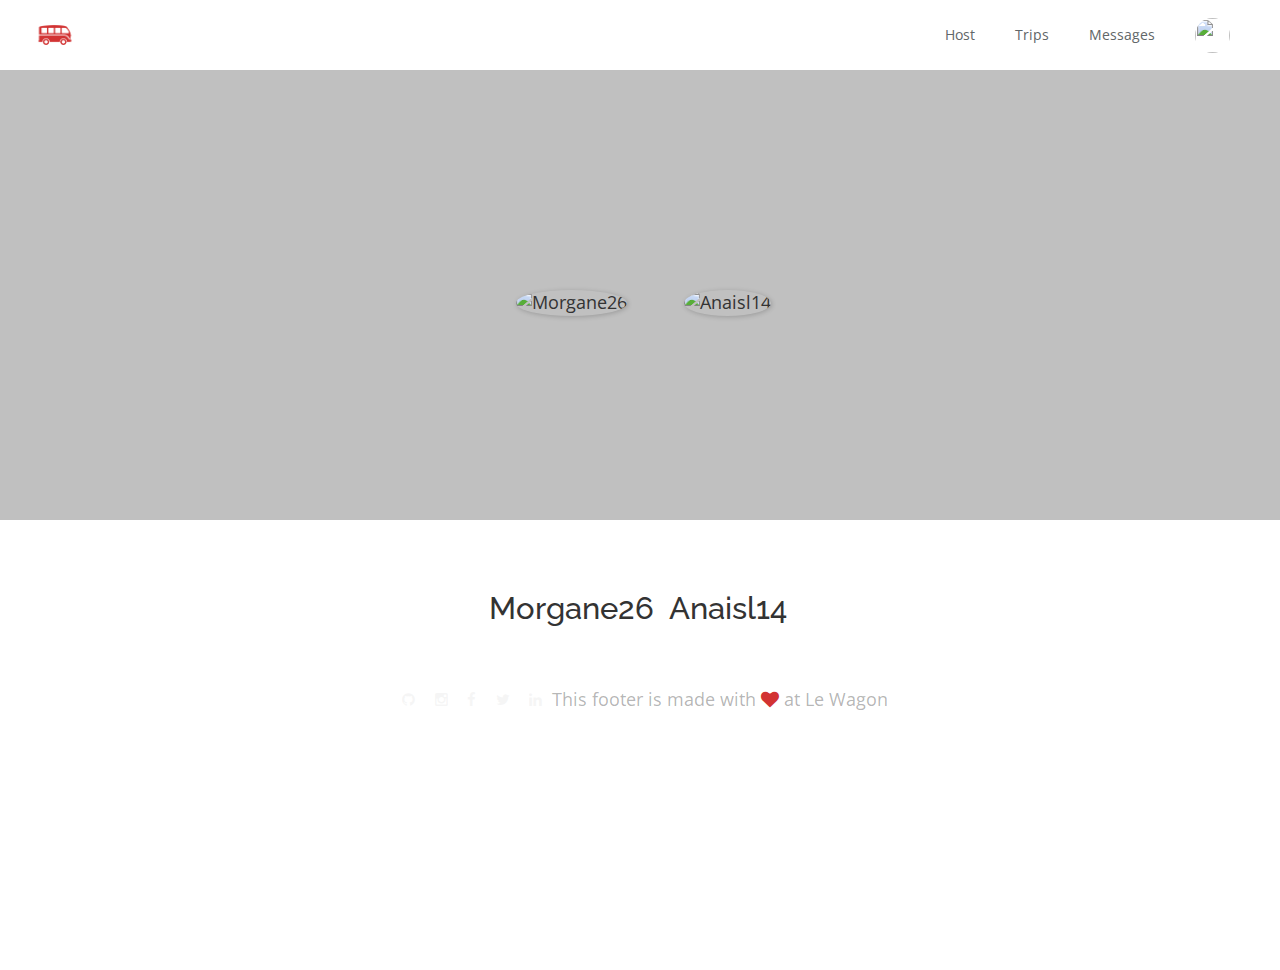
==== commit b496e027: "Automated commit at 2018-04-30 13:18:15 UTC by middleman-deploy 2.0.0-alpha" ====
--- a/about.html
+++ b/about.html
@@ -7,7 +7,7 @@
           content="width=device-width, initial-scale=1, shrink-to-fit=no">
     <!-- Use the title from a page's frontmatter if it has one -->
     <title>Le Wagon - Middleman - About</title>
-    <link href="stylesheets/application-e278c5be.css" rel="stylesheet" />
+    <link href="stylesheets/application-3ec2cb25.css" rel="stylesheet" />
     <script src="javascripts/application-93de88c9.js"></script>
     <link href="images/favicon-f15af148.png" rel="icon" type="image/png" />
   </head>
@@ -53,25 +53,17 @@
 
     <div id="about">
   <div class="about-content">
-    <h1>This template was built with <i class="fa fa-heart"></i> by</h1>
-    <ul class="list-inline">
-        <li>
-<a href="https://kitt.lewagon.com/alumni/ssaunier" target="_blank">            <img src="https://kitt.lewagon.com/placeholder/users/ssaunier" class="img-circle" alt="Ssaunier" />
-</a>          <h2>Sébastien Saunier</h2>
-          <p>
-<a href="https://github.com/ssaunier" target="_blank">              <i class="fa fa-github"></i> ssaunier
-</a>          </p>
-        </li>
-        <li>
-<a href="https://kitt.lewagon.com/alumni/Papillard" target="_blank">            <img src="https://kitt.lewagon.com/placeholder/users/Papillard" class="img-circle" alt="Papillard" />
-</a>          <h2>Boris Paillard</h2>
-          <p>
-<a href="https://github.com/Papillard" target="_blank">              <i class="fa fa-github"></i> Papillard
-</a>          </p>
-        </li>
-    </ul>
-  </div>
-</div>
+   <ul class="list-inline text-center">
+    <li>
+      <img src="https://kitt.lewagon.com/placeholder/users/Morgane26" class="img-circle avatar-small" alt="Morgane26" />
+      <h3>Morgane26</h3>
+    </li>
+    <li>
+      <img src="https://kitt.lewagon.com/placeholder/users/Anaisl14 " class="img-circle avatar-small" alt="Anaisl14 " />
+      <h3>Anaisl14 </h3>
+    </li>
+</ul>
+
 
     <div class="footer">
   <div class="footer-links">
--- a/stylesheets/application-3ec2cb25.css
+++ b/stylesheets/application-3ec2cb25.css
@@ -0,0 +1,8 @@
+@import url("https://fonts.googleapis.com/css?family=Open+Sans:400,300,700|Raleway:400,100,300,700,500");/*!
+ * Bootstrap v3.3.7 (http://getbootstrap.com)
+ * Copyright 2011-2016 Twitter, Inc.
+ * Licensed under MIT (https://github.com/twbs/bootstrap/blob/master/LICENSE)
+ *//*! normalize.css v3.0.3 | MIT License | github.com/necolas/normalize.css */html{font-family:sans-serif;-ms-text-size-adjust:100%;-webkit-text-size-adjust:100%}body{margin:0}article,aside,details,figcaption,figure,footer,header,hgroup,main,menu,nav,section,summary{display:block}audio,canvas,progress,video{display:inline-block;vertical-align:baseline}audio:not([controls]){display:none;height:0}[hidden],template{display:none}a{background-color:transparent}a:active,a:hover{outline:0}abbr[title]{border-bottom:1px dotted}b,strong{font-weight:bold}dfn{font-style:italic}h1{font-size:2em;margin:0.67em 0}mark{background:#ff0;color:#000}small{font-size:80%}sub,sup{font-size:75%;line-height:0;position:relative;vertical-align:baseline}sup{top:-0.5em}sub{bottom:-0.25em}img{border:0}svg:not(:root){overflow:hidden}figure{margin:1em 40px}hr{-webkit-box-sizing:content-box;box-sizing:content-box;height:0}pre{overflow:auto}code,kbd,pre,samp{font-family:monospace, monospace;font-size:1em}button,input,optgroup,select,textarea{color:inherit;font:inherit;margin:0}button{overflow:visible}button,select{text-transform:none}button,html input[type="button"],input[type="reset"],input[type="submit"]{-webkit-appearance:button;cursor:pointer}button[disabled],html input[disabled]{cursor:default}button::-moz-focus-inner,input::-moz-focus-inner{border:0;padding:0}input{line-height:normal}input[type="checkbox"],input[type="radio"]{-webkit-box-sizing:border-box;box-sizing:border-box;padding:0}input[type="number"]::-webkit-inner-spin-button,input[type="number"]::-webkit-outer-spin-button{height:auto}input[type="search"]{-webkit-appearance:textfield;-webkit-box-sizing:content-box;box-sizing:content-box}input[type="search"]::-webkit-search-cancel-button,input[type="search"]::-webkit-search-decoration{-webkit-appearance:none}fieldset{border:1px solid #c0c0c0;margin:0 2px;padding:0.35em 0.625em 0.75em}legend{border:0;padding:0}textarea{overflow:auto}optgroup{font-weight:bold}table{border-collapse:collapse;border-spacing:0}td,th{padding:0}/*! Source: https://github.com/h5bp/html5-boilerplate/blob/master/src/css/main.css */@media print{*,*:before,*:after{background:transparent !important;color:#000 !important;-webkit-box-shadow:none !important;box-shadow:none !important;text-shadow:none !important}a,a:visited{text-decoration:underline}a[href]:after{content:" (" attr(href) ")"}abbr[title]:after{content:" (" attr(title) ")"}a[href^="#"]:after,a[href^="javascript:"]:after{content:""}pre,blockquote{border:1px solid #999;page-break-inside:avoid}thead{display:table-header-group}tr,img{page-break-inside:avoid}img{max-width:100% !important}p,h2,h3{orphans:3;widows:3}h2,h3{page-break-after:avoid}.navbar{display:none}.btn>.caret,.dropup>.btn>.caret{border-top-color:#000 !important}.label{border:1px solid #000}.table{border-collapse:collapse !important}.table td,.table th{background-color:#fff !important}.table-bordered th,.table-bordered td{border:1px solid #ddd !important}}@font-face{font-family:'Glyphicons Halflings';src:url("../assets/bootstrap/glyphicons-halflings-regular-86b6f62b.eot");src:url("../assets/bootstrap/glyphicons-halflings-regular-86b6f62b.eot?#iefix") format("embedded-opentype"),url("../assets/bootstrap/glyphicons-halflings-regular-ca35b697.woff2") format("woff2"),url("../assets/bootstrap/glyphicons-halflings-regular-278e49a8.woff") format("woff"),url("../assets/bootstrap/glyphicons-halflings-regular-44bc1850.ttf") format("truetype"),url("../assets/bootstrap/glyphicons-halflings-regular-de51a849.svg#glyphicons_halflingsregular") format("svg")}.glyphicon{position:relative;top:1px;display:inline-block;font-family:'Glyphicons Halflings';font-style:normal;font-weight:normal;line-height:1;-webkit-font-smoothing:antialiased;-moz-osx-font-smoothing:grayscale}.glyphicon-asterisk:before{content:"\002a"}.glyphicon-plus:before{content:"\002b"}.glyphicon-euro:before,.glyphicon-eur:before{content:"\20ac"}.glyphicon-minus:before{content:"\2212"}.glyphicon-cloud:before{content:"\2601"}.glyphicon-envelope:before{content:"\2709"}.glyphicon-pencil:before{content:"\270f"}.glyphicon-glass:before{content:"\e001"}.glyphicon-music:before{content:"\e002"}.glyphicon-search:before{content:"\e003"}.glyphicon-heart:before{content:"\e005"}.glyphicon-star:before{content:"\e006"}.glyphicon-star-empty:before{content:"\e007"}.glyphicon-user:before{content:"\e008"}.glyphicon-film:before{content:"\e009"}.glyphicon-th-large:before{content:"\e010"}.glyphicon-th:before{content:"\e011"}.glyphicon-th-list:before{content:"\e012"}.glyphicon-ok:before{content:"\e013"}.glyphicon-remove:before{content:"\e014"}.glyphicon-zoom-in:before{content:"\e015"}.glyphicon-zoom-out:before{content:"\e016"}.glyphicon-off:before{content:"\e017"}.glyphicon-signal:before{content:"\e018"}.glyphicon-cog:before{content:"\e019"}.glyphicon-trash:before{content:"\e020"}.glyphicon-home:before{content:"\e021"}.glyphicon-file:before{content:"\e022"}.glyphicon-time:before{content:"\e023"}.glyphicon-road:before{content:"\e024"}.glyphicon-download-alt:before{content:"\e025"}.glyphicon-download:before{content:"\e026"}.glyphicon-upload:before{content:"\e027"}.glyphicon-inbox:before{content:"\e028"}.glyphicon-play-circle:before{content:"\e029"}.glyphicon-repeat:before{content:"\e030"}.glyphicon-refresh:before{content:"\e031"}.glyphicon-list-alt:before{content:"\e032"}.glyphicon-lock:before{content:"\e033"}.glyphicon-flag:before{content:"\e034"}.glyphicon-headphones:before{content:"\e035"}.glyphicon-volume-off:before{content:"\e036"}.glyphicon-volume-down:before{content:"\e037"}.glyphicon-volume-up:before{content:"\e038"}.glyphicon-qrcode:before{content:"\e039"}.glyphicon-barcode:before{content:"\e040"}.glyphicon-tag:before{content:"\e041"}.glyphicon-tags:before{content:"\e042"}.glyphicon-book:before{content:"\e043"}.glyphicon-bookmark:before{content:"\e044"}.glyphicon-print:before{content:"\e045"}.glyphicon-camera:before{content:"\e046"}.glyphicon-font:before{content:"\e047"}.glyphicon-bold:before{content:"\e048"}.glyphicon-italic:before{content:"\e049"}.glyphicon-text-height:before{content:"\e050"}.glyphicon-text-width:before{content:"\e051"}.glyphicon-align-left:before{content:"\e052"}.glyphicon-align-center:before{content:"\e053"}.glyphicon-align-right:before{content:"\e054"}.glyphicon-align-justify:before{content:"\e055"}.glyphicon-list:before{content:"\e056"}.glyphicon-indent-left:before{content:"\e057"}.glyphicon-indent-right:before{content:"\e058"}.glyphicon-facetime-video:before{content:"\e059"}.glyphicon-picture:before{content:"\e060"}.glyphicon-map-marker:before{content:"\e062"}.glyphicon-adjust:before{content:"\e063"}.glyphicon-tint:before{content:"\e064"}.glyphicon-edit:before{content:"\e065"}.glyphicon-share:before{content:"\e066"}.glyphicon-check:before{content:"\e067"}.glyphicon-move:before{content:"\e068"}.glyphicon-step-backward:before{content:"\e069"}.glyphicon-fast-backward:before{content:"\e070"}.glyphicon-backward:before{content:"\e071"}.glyphicon-play:before{content:"\e072"}.glyphicon-pause:before{content:"\e073"}.glyphicon-stop:before{content:"\e074"}.glyphicon-forward:before{content:"\e075"}.glyphicon-fast-forward:before{content:"\e076"}.glyphicon-step-forward:before{content:"\e077"}.glyphicon-eject:before{content:"\e078"}.glyphicon-chevron-left:before{content:"\e079"}.glyphicon-chevron-right:before{content:"\e080"}.glyphicon-plus-sign:before{content:"\e081"}.glyphicon-minus-sign:before{content:"\e082"}.glyphicon-remove-sign:before{content:"\e083"}.glyphicon-ok-sign:before{content:"\e084"}.glyphicon-question-sign:before{content:"\e085"}.glyphicon-info-sign:before{content:"\e086"}.glyphicon-screenshot:before{content:"\e087"}.glyphicon-remove-circle:before{content:"\e088"}.glyphicon-ok-circle:before{content:"\e089"}.glyphicon-ban-circle:before{content:"\e090"}.glyphicon-arrow-left:before{content:"\e091"}.glyphicon-arrow-right:before{content:"\e092"}.glyphicon-arrow-up:before{content:"\e093"}.glyphicon-arrow-down:before{content:"\e094"}.glyphicon-share-alt:before{content:"\e095"}.glyphicon-resize-full:before{content:"\e096"}.glyphicon-resize-small:before{content:"\e097"}.glyphicon-exclamation-sign:before{content:"\e101"}.glyphicon-gift:before{content:"\e102"}.glyphicon-leaf:before{content:"\e103"}.glyphicon-fire:before{content:"\e104"}.glyphicon-eye-open:before{content:"\e105"}.glyphicon-eye-close:before{content:"\e106"}.glyphicon-warning-sign:before{content:"\e107"}.glyphicon-plane:before{content:"\e108"}.glyphicon-calendar:before{content:"\e109"}.glyphicon-random:before{content:"\e110"}.glyphicon-comment:before{content:"\e111"}.glyphicon-magnet:before{content:"\e112"}.glyphicon-chevron-up:before{content:"\e113"}.glyphicon-chevron-down:before{content:"\e114"}.glyphicon-retweet:before{content:"\e115"}.glyphicon-shopping-cart:before{content:"\e116"}.glyphicon-folder-close:before{content:"\e117"}.glyphicon-folder-open:before{content:"\e118"}.glyphicon-resize-vertical:before{content:"\e119"}.glyphicon-resize-horizontal:before{content:"\e120"}.glyphicon-hdd:before{content:"\e121"}.glyphicon-bullhorn:before{content:"\e122"}.glyphicon-bell:before{content:"\e123"}.glyphicon-certificate:before{content:"\e124"}.glyphicon-thumbs-up:before{content:"\e125"}.glyphicon-thumbs-down:before{content:"\e126"}.glyphicon-hand-right:before{content:"\e127"}.glyphicon-hand-left:before{content:"\e128"}.glyphicon-hand-up:before{content:"\e129"}.glyphicon-hand-down:before{content:"\e130"}.glyphicon-circle-arrow-right:before{content:"\e131"}.glyphicon-circle-arrow-left:before{content:"\e132"}.glyphicon-circle-arrow-up:before{content:"\e133"}.glyphicon-circle-arrow-down:before{content:"\e134"}.glyphicon-globe:before{content:"\e135"}.glyphicon-wrench:before{content:"\e136"}.glyphicon-tasks:before{content:"\e137"}.glyphicon-filter:before{content:"\e138"}.glyphicon-briefcase:before{content:"\e139"}.glyphicon-fullscreen:before{content:"\e140"}.glyphicon-dashboard:before{content:"\e141"}.glyphicon-paperclip:before{content:"\e142"}.glyphicon-heart-empty:before{content:"\e143"}.glyphicon-link:before{content:"\e144"}.glyphicon-phone:before{content:"\e145"}.glyphicon-pushpin:before{content:"\e146"}.glyphicon-usd:before{content:"\e148"}.glyphicon-gbp:before{content:"\e149"}.glyphicon-sort:before{content:"\e150"}.glyphicon-sort-by-alphabet:before{content:"\e151"}.glyphicon-sort-by-alphabet-alt:before{content:"\e152"}.glyphicon-sort-by-order:before{content:"\e153"}.glyphicon-sort-by-order-alt:before{content:"\e154"}.glyphicon-sort-by-attributes:before{content:"\e155"}.glyphicon-sort-by-attributes-alt:before{content:"\e156"}.glyphicon-unchecked:before{content:"\e157"}.glyphicon-expand:before{content:"\e158"}.glyphicon-collapse-down:before{content:"\e159"}.glyphicon-collapse-up:before{content:"\e160"}.glyphicon-log-in:before{content:"\e161"}.glyphicon-flash:before{content:"\e162"}.glyphicon-log-out:before{content:"\e163"}.glyphicon-new-window:before{content:"\e164"}.glyphicon-record:before{content:"\e165"}.glyphicon-save:before{content:"\e166"}.glyphicon-open:before{content:"\e167"}.glyphicon-saved:before{content:"\e168"}.glyphicon-import:before{content:"\e169"}.glyphicon-export:before{content:"\e170"}.glyphicon-send:before{content:"\e171"}.glyphicon-floppy-disk:before{content:"\e172"}.glyphicon-floppy-saved:before{content:"\e173"}.glyphicon-floppy-remove:before{content:"\e174"}.glyphicon-floppy-save:before{content:"\e175"}.glyphicon-floppy-open:before{content:"\e176"}.glyphicon-credit-card:before{content:"\e177"}.glyphicon-transfer:before{content:"\e178"}.glyphicon-cutlery:before{content:"\e179"}.glyphicon-header:before{content:"\e180"}.glyphicon-compressed:before{content:"\e181"}.glyphicon-earphone:before{content:"\e182"}.glyphicon-phone-alt:before{content:"\e183"}.glyphicon-tower:before{content:"\e184"}.glyphicon-stats:before{content:"\e185"}.glyphicon-sd-video:before{content:"\e186"}.glyphicon-hd-video:before{content:"\e187"}.glyphicon-subtitles:before{content:"\e188"}.glyphicon-sound-stereo:before{content:"\e189"}.glyphicon-sound-dolby:before{content:"\e190"}.glyphicon-sound-5-1:before{content:"\e191"}.glyphicon-sound-6-1:before{content:"\e192"}.glyphicon-sound-7-1:before{content:"\e193"}.glyphicon-copyright-mark:before{content:"\e194"}.glyphicon-registration-mark:before{content:"\e195"}.glyphicon-cloud-download:before{content:"\e197"}.glyphicon-cloud-upload:before{content:"\e198"}.glyphicon-tree-conifer:before{content:"\e199"}.glyphicon-tree-deciduous:before{content:"\e200"}.glyphicon-cd:before{content:"\e201"}.glyphicon-save-file:before{content:"\e202"}.glyphicon-open-file:before{content:"\e203"}.glyphicon-level-up:before{content:"\e204"}.glyphicon-copy:before{content:"\e205"}.glyphicon-paste:before{content:"\e206"}.glyphicon-alert:before{content:"\e209"}.glyphicon-equalizer:before{content:"\e210"}.glyphicon-king:before{content:"\e211"}.glyphicon-queen:before{content:"\e212"}.glyphicon-pawn:before{content:"\e213"}.glyphicon-bishop:before{content:"\e214"}.glyphicon-knight:before{content:"\e215"}.glyphicon-baby-formula:before{content:"\e216"}.glyphicon-tent:before{content:"\26fa"}.glyphicon-blackboard:before{content:"\e218"}.glyphicon-bed:before{content:"\e219"}.glyphicon-apple:before{content:"\f8ff"}.glyphicon-erase:before{content:"\e221"}.glyphicon-hourglass:before{content:"\231b"}.glyphicon-lamp:before{content:"\e223"}.glyphicon-duplicate:before{content:"\e224"}.glyphicon-piggy-bank:before{content:"\e225"}.glyphicon-scissors:before{content:"\e226"}.glyphicon-bitcoin:before{content:"\e227"}.glyphicon-btc:before{content:"\e227"}.glyphicon-xbt:before{content:"\e227"}.glyphicon-yen:before{content:"\00a5"}.glyphicon-jpy:before{content:"\00a5"}.glyphicon-ruble:before{content:"\20bd"}.glyphicon-rub:before{content:"\20bd"}.glyphicon-scale:before{content:"\e230"}.glyphicon-ice-lolly:before{content:"\e231"}.glyphicon-ice-lolly-tasted:before{content:"\e232"}.glyphicon-education:before{content:"\e233"}.glyphicon-option-horizontal:before{content:"\e234"}.glyphicon-option-vertical:before{content:"\e235"}.glyphicon-menu-hamburger:before{content:"\e236"}.glyphicon-modal-window:before{content:"\e237"}.glyphicon-oil:before{content:"\e238"}.glyphicon-grain:before{content:"\e239"}.glyphicon-sunglasses:before{content:"\e240"}.glyphicon-text-size:before{content:"\e241"}.glyphicon-text-color:before{content:"\e242"}.glyphicon-text-background:before{content:"\e243"}.glyphicon-object-align-top:before{content:"\e244"}.glyphicon-object-align-bottom:before{content:"\e245"}.glyphicon-object-align-horizontal:before{content:"\e246"}.glyphicon-object-align-left:before{content:"\e247"}.glyphicon-object-align-vertical:before{content:"\e248"}.glyphicon-object-align-right:before{content:"\e249"}.glyphicon-triangle-right:before{content:"\e250"}.glyphicon-triangle-left:before{content:"\e251"}.glyphicon-triangle-bottom:before{content:"\e252"}.glyphicon-triangle-top:before{content:"\e253"}.glyphicon-console:before{content:"\e254"}.glyphicon-superscript:before{content:"\e255"}.glyphicon-subscript:before{content:"\e256"}.glyphicon-menu-left:before{content:"\e257"}.glyphicon-menu-right:before{content:"\e258"}.glyphicon-menu-down:before{content:"\e259"}.glyphicon-menu-up:before{content:"\e260"}*{-webkit-box-sizing:border-box;box-sizing:border-box}*:before,*:after{-webkit-box-sizing:border-box;box-sizing:border-box}html{font-size:10px;-webkit-tap-highlight-color:transparent}body{font-family:"Open Sans", "Helvetica", "sans-serif";font-size:18px;line-height:1.42857143;color:#333333;background-color:#ccc}input,button,select,textarea{font-family:inherit;font-size:inherit;line-height:inherit}a{color:#469AE0;text-decoration:none}a:hover,a:focus{color:#1f74ba;text-decoration:underline}a:focus{outline:5px auto -webkit-focus-ring-color;outline-offset:-2px}figure{margin:0}img{vertical-align:middle}.img-responsive{display:block;max-width:100%;height:auto}.img-rounded{border-radius:2px}.img-thumbnail{padding:4px;line-height:1.42857143;background-color:#ccc;border:1px solid #ddd;border-radius:4px;-webkit-transition:all 0.2s ease-in-out;transition:all 0.2s ease-in-out;display:inline-block;max-width:100%;height:auto}.img-circle{border-radius:50%}hr{margin-top:25px;margin-bottom:25px;border:0;border-top:1px solid #eeeeee}.sr-only{position:absolute;width:1px;height:1px;margin:-1px;padding:0;overflow:hidden;clip:rect(0, 0, 0, 0);border:0}.sr-only-focusable:active,.sr-only-focusable:focus{position:static;width:auto;height:auto;margin:0;overflow:visible;clip:auto}[role="button"]{cursor:pointer}h1,h2,h3,h4,h5,h6,.h1,.h2,.h3,.h4,.h5,.h6{font-family:"Raleway", "Helvetica", "sans-serif";font-weight:500;line-height:1.1;color:inherit}h1 small,h1 .small,h2 small,h2 .small,h3 small,h3 .small,h4 small,h4 .small,h5 small,h5 .small,h6 small,h6 .small,.h1 small,.h1 .small,.h2 small,.h2 .small,.h3 small,.h3 .small,.h4 small,.h4 .small,.h5 small,.h5 .small,.h6 small,.h6 .small{font-weight:normal;line-height:1;color:#777777}h1,.h1,h2,.h2,h3,.h3{margin-top:25px;margin-bottom:12.5px}h1 small,h1 .small,.h1 small,.h1 .small,h2 small,h2 .small,.h2 small,.h2 .small,h3 small,h3 .small,.h3 small,.h3 .small{font-size:65%}h4,.h4,h5,.h5,h6,.h6{margin-top:12.5px;margin-bottom:12.5px}h4 small,h4 .small,.h4 small,.h4 .small,h5 small,h5 .small,.h5 small,.h5 .small,h6 small,h6 .small,.h6 small,.h6 .small{font-size:75%}h1,.h1{font-size:46px}h2,.h2{font-size:38px}h3,.h3{font-size:31px}h4,.h4{font-size:23px}h5,.h5{font-size:18px}h6,.h6{font-size:16px}p{margin:0 0 12.5px}.lead{margin-bottom:25px;font-size:20px;font-weight:300;line-height:1.4}@media (min-width: 768px){.lead{font-size:27px}}small,.small{font-size:88%}mark,.mark{background-color:#fcf8e3;padding:.2em}.text-left{text-align:left}.text-right{text-align:right}.text-center{text-align:center}.text-justify{text-align:justify}.text-nowrap{white-space:nowrap}.text-lowercase{text-transform:lowercase}.text-uppercase,.initialism{text-transform:uppercase}.text-capitalize{text-transform:capitalize}.text-muted{color:#777777}.text-primary{color:#469AE0}a.text-primary:hover,a.text-primary:focus{color:#2381d0}.text-success{color:#3c763d}a.text-success:hover,a.text-success:focus{color:#2b542c}.text-info{color:#31708f}a.text-info:hover,a.text-info:focus{color:#245269}.text-warning{color:#8a6d3b}a.text-warning:hover,a.text-warning:focus{color:#66512c}.text-danger{color:#a94442}a.text-danger:hover,a.text-danger:focus{color:#843534}.bg-primary{color:#fff}.bg-primary{background-color:#469AE0}a.bg-primary:hover,a.bg-primary:focus{background-color:#2381d0}.bg-success{background-color:#dff0d8}a.bg-success:hover,a.bg-success:focus{background-color:#c1e2b3}.bg-info{background-color:#d9edf7}a.bg-info:hover,a.bg-info:focus{background-color:#afd9ee}.bg-warning{background-color:#fcf8e3}a.bg-warning:hover,a.bg-warning:focus{background-color:#f7ecb5}.bg-danger{background-color:#f2dede}a.bg-danger:hover,a.bg-danger:focus{background-color:#e4b9b9}.page-header{padding-bottom:11.5px;margin:50px 0 25px;border-bottom:1px solid #eeeeee}ul,ol{margin-top:0;margin-bottom:12.5px}ul ul,ul ol,ol ul,ol ol{margin-bottom:0}.list-unstyled{padding-left:0;list-style:none}.list-inline{padding-left:0;list-style:none;margin-left:-5px}.list-inline>li{display:inline-block;padding-left:5px;padding-right:5px}dl{margin-top:0;margin-bottom:25px}dt,dd{line-height:1.42857143}dt{font-weight:bold}dd{margin-left:0}.dl-horizontal dd:before,.dl-horizontal dd:after{content:" ";display:table}.dl-horizontal dd:after{clear:both}@media (min-width: 768px){.dl-horizontal dt{float:left;width:160px;clear:left;text-align:right;overflow:hidden;text-overflow:ellipsis;white-space:nowrap}.dl-horizontal dd{margin-left:180px}}abbr[title],abbr[data-original-title]{cursor:help;border-bottom:1px dotted #777777}.initialism{font-size:90%}blockquote{padding:12.5px 25px;margin:0 0 25px;font-size:22.5px;border-left:5px solid #eeeeee}blockquote p:last-child,blockquote ul:last-child,blockquote ol:last-child{margin-bottom:0}blockquote footer,blockquote small,blockquote .small{display:block;font-size:80%;line-height:1.42857143;color:#777777}blockquote footer:before,blockquote small:before,blockquote .small:before{content:'\2014 \00A0'}.blockquote-reverse,blockquote.pull-right{padding-right:15px;padding-left:0;border-right:5px solid #eeeeee;border-left:0;text-align:right}.blockquote-reverse footer:before,.blockquote-reverse small:before,.blockquote-reverse .small:before,blockquote.pull-right footer:before,blockquote.pull-right small:before,blockquote.pull-right .small:before{content:''}.blockquote-reverse footer:after,.blockquote-reverse small:after,.blockquote-reverse .small:after,blockquote.pull-right footer:after,blockquote.pull-right small:after,blockquote.pull-right .small:after{content:'\00A0 \2014'}address{margin-bottom:25px;font-style:normal;line-height:1.42857143}code,kbd,pre,samp{font-family:Menlo, Monaco, Consolas, "Courier New", monospace}code{padding:2px 4px;font-size:90%;color:#c7254e;background-color:#f9f2f4;border-radius:4px}kbd{padding:2px 4px;font-size:90%;color:#fff;background-color:#333;border-radius:2px;-webkit-box-shadow:inset 0 -1px 0 rgba(0,0,0,0.25);box-shadow:inset 0 -1px 0 rgba(0,0,0,0.25)}kbd kbd{padding:0;font-size:100%;font-weight:bold;-webkit-box-shadow:none;box-shadow:none}pre{display:block;padding:12px;margin:0 0 12.5px;font-size:17px;line-height:1.42857143;word-break:break-all;word-wrap:break-word;color:#333333;background-color:#f5f5f5;border:1px solid #ccc;border-radius:4px}pre code{padding:0;font-size:inherit;color:inherit;white-space:pre-wrap;background-color:transparent;border-radius:0}.pre-scrollable{max-height:340px;overflow-y:scroll}.container{margin-right:auto;margin-left:auto;padding-left:15px;padding-right:15px}.container:before,.container:after{content:" ";display:table}.container:after{clear:both}@media (min-width: 768px){.container{width:750px}}@media (min-width: 992px){.container{width:970px}}@media (min-width: 1200px){.container{width:1170px}}.container-fluid{margin-right:auto;margin-left:auto;padding-left:15px;padding-right:15px}.container-fluid:before,.container-fluid:after{content:" ";display:table}.container-fluid:after{clear:both}.row{margin-left:-15px;margin-right:-15px}.row:before,.row:after{content:" ";display:table}.row:after{clear:both}.col-xs-1,.col-sm-1,.col-md-1,.col-lg-1,.col-xs-2,.col-sm-2,.col-md-2,.col-lg-2,.col-xs-3,.col-sm-3,.col-md-3,.col-lg-3,.col-xs-4,.col-sm-4,.col-md-4,.col-lg-4,.col-xs-5,.col-sm-5,.col-md-5,.col-lg-5,.col-xs-6,.col-sm-6,.col-md-6,.col-lg-6,.col-xs-7,.col-sm-7,.col-md-7,.col-lg-7,.col-xs-8,.col-sm-8,.col-md-8,.col-lg-8,.col-xs-9,.col-sm-9,.col-md-9,.col-lg-9,.col-xs-10,.col-sm-10,.col-md-10,.col-lg-10,.col-xs-11,.col-sm-11,.col-md-11,.col-lg-11,.col-xs-12,.col-sm-12,.col-md-12,.col-lg-12{position:relative;min-height:1px;padding-left:15px;padding-right:15px}.col-xs-1,.col-xs-2,.col-xs-3,.col-xs-4,.col-xs-5,.col-xs-6,.col-xs-7,.col-xs-8,.col-xs-9,.col-xs-10,.col-xs-11,.col-xs-12{float:left}.col-xs-1{width:8.33333333%}.col-xs-2{width:16.66666667%}.col-xs-3{width:25%}.col-xs-4{width:33.33333333%}.col-xs-5{width:41.66666667%}.col-xs-6{width:50%}.col-xs-7{width:58.33333333%}.col-xs-8{width:66.66666667%}.col-xs-9{width:75%}.col-xs-10{width:83.33333333%}.col-xs-11{width:91.66666667%}.col-xs-12{width:100%}.col-xs-pull-0{right:auto}.col-xs-pull-1{right:8.33333333%}.col-xs-pull-2{right:16.66666667%}.col-xs-pull-3{right:25%}.col-xs-pull-4{right:33.33333333%}.col-xs-pull-5{right:41.66666667%}.col-xs-pull-6{right:50%}.col-xs-pull-7{right:58.33333333%}.col-xs-pull-8{right:66.66666667%}.col-xs-pull-9{right:75%}.col-xs-pull-10{right:83.33333333%}.col-xs-pull-11{right:91.66666667%}.col-xs-pull-12{right:100%}.col-xs-push-0{left:auto}.col-xs-push-1{left:8.33333333%}.col-xs-push-2{left:16.66666667%}.col-xs-push-3{left:25%}.col-xs-push-4{left:33.33333333%}.col-xs-push-5{left:41.66666667%}.col-xs-push-6{left:50%}.col-xs-push-7{left:58.33333333%}.col-xs-push-8{left:66.66666667%}.col-xs-push-9{left:75%}.col-xs-push-10{left:83.33333333%}.col-xs-push-11{left:91.66666667%}.col-xs-push-12{left:100%}.col-xs-offset-0{margin-left:0%}.col-xs-offset-1{margin-left:8.33333333%}.col-xs-offset-2{margin-left:16.66666667%}.col-xs-offset-3{margin-left:25%}.col-xs-offset-4{margin-left:33.33333333%}.col-xs-offset-5{margin-left:41.66666667%}.col-xs-offset-6{margin-left:50%}.col-xs-offset-7{margin-left:58.33333333%}.col-xs-offset-8{margin-left:66.66666667%}.col-xs-offset-9{margin-left:75%}.col-xs-offset-10{margin-left:83.33333333%}.col-xs-offset-11{margin-left:91.66666667%}.col-xs-offset-12{margin-left:100%}@media (min-width: 768px){.col-sm-1,.col-sm-2,.col-sm-3,.col-sm-4,.col-sm-5,.col-sm-6,.col-sm-7,.col-sm-8,.col-sm-9,.col-sm-10,.col-sm-11,.col-sm-12{float:left}.col-sm-1{width:8.33333333%}.col-sm-2{width:16.66666667%}.col-sm-3{width:25%}.col-sm-4{width:33.33333333%}.col-sm-5{width:41.66666667%}.col-sm-6{width:50%}.col-sm-7{width:58.33333333%}.col-sm-8{width:66.66666667%}.col-sm-9{width:75%}.col-sm-10{width:83.33333333%}.col-sm-11{width:91.66666667%}.col-sm-12{width:100%}.col-sm-pull-0{right:auto}.col-sm-pull-1{right:8.33333333%}.col-sm-pull-2{right:16.66666667%}.col-sm-pull-3{right:25%}.col-sm-pull-4{right:33.33333333%}.col-sm-pull-5{right:41.66666667%}.col-sm-pull-6{right:50%}.col-sm-pull-7{right:58.33333333%}.col-sm-pull-8{right:66.66666667%}.col-sm-pull-9{right:75%}.col-sm-pull-10{right:83.33333333%}.col-sm-pull-11{right:91.66666667%}.col-sm-pull-12{right:100%}.col-sm-push-0{left:auto}.col-sm-push-1{left:8.33333333%}.col-sm-push-2{left:16.66666667%}.col-sm-push-3{left:25%}.col-sm-push-4{left:33.33333333%}.col-sm-push-5{left:41.66666667%}.col-sm-push-6{left:50%}.col-sm-push-7{left:58.33333333%}.col-sm-push-8{left:66.66666667%}.col-sm-push-9{left:75%}.col-sm-push-10{left:83.33333333%}.col-sm-push-11{left:91.66666667%}.col-sm-push-12{left:100%}.col-sm-offset-0{margin-left:0%}.col-sm-offset-1{margin-left:8.33333333%}.col-sm-offset-2{margin-left:16.66666667%}.col-sm-offset-3{margin-left:25%}.col-sm-offset-4{margin-left:33.33333333%}.col-sm-offset-5{margin-left:41.66666667%}.col-sm-offset-6{margin-left:50%}.col-sm-offset-7{margin-left:58.33333333%}.col-sm-offset-8{margin-left:66.66666667%}.col-sm-offset-9{margin-left:75%}.col-sm-offset-10{margin-left:83.33333333%}.col-sm-offset-11{margin-left:91.66666667%}.col-sm-offset-12{margin-left:100%}}@media (min-width: 992px){.col-md-1,.col-md-2,.col-md-3,.col-md-4,.col-md-5,.col-md-6,.col-md-7,.col-md-8,.col-md-9,.col-md-10,.col-md-11,.col-md-12{float:left}.col-md-1{width:8.33333333%}.col-md-2{width:16.66666667%}.col-md-3{width:25%}.col-md-4{width:33.33333333%}.col-md-5{width:41.66666667%}.col-md-6{width:50%}.col-md-7{width:58.33333333%}.col-md-8{width:66.66666667%}.col-md-9{width:75%}.col-md-10{width:83.33333333%}.col-md-11{width:91.66666667%}.col-md-12{width:100%}.col-md-pull-0{right:auto}.col-md-pull-1{right:8.33333333%}.col-md-pull-2{right:16.66666667%}.col-md-pull-3{right:25%}.col-md-pull-4{right:33.33333333%}.col-md-pull-5{right:41.66666667%}.col-md-pull-6{right:50%}.col-md-pull-7{right:58.33333333%}.col-md-pull-8{right:66.66666667%}.col-md-pull-9{right:75%}.col-md-pull-10{right:83.33333333%}.col-md-pull-11{right:91.66666667%}.col-md-pull-12{right:100%}.col-md-push-0{left:auto}.col-md-push-1{left:8.33333333%}.col-md-push-2{left:16.66666667%}.col-md-push-3{left:25%}.col-md-push-4{left:33.33333333%}.col-md-push-5{left:41.66666667%}.col-md-push-6{left:50%}.col-md-push-7{left:58.33333333%}.col-md-push-8{left:66.66666667%}.col-md-push-9{left:75%}.col-md-push-10{left:83.33333333%}.col-md-push-11{left:91.66666667%}.col-md-push-12{left:100%}.col-md-offset-0{margin-left:0%}.col-md-offset-1{margin-left:8.33333333%}.col-md-offset-2{margin-left:16.66666667%}.col-md-offset-3{margin-left:25%}.col-md-offset-4{margin-left:33.33333333%}.col-md-offset-5{margin-left:41.66666667%}.col-md-offset-6{margin-left:50%}.col-md-offset-7{margin-left:58.33333333%}.col-md-offset-8{margin-left:66.66666667%}.col-md-offset-9{margin-left:75%}.col-md-offset-10{margin-left:83.33333333%}.col-md-offset-11{margin-left:91.66666667%}.col-md-offset-12{margin-left:100%}}@media (min-width: 1200px){.col-lg-1,.col-lg-2,.col-lg-3,.col-lg-4,.col-lg-5,.col-lg-6,.col-lg-7,.col-lg-8,.col-lg-9,.col-lg-10,.col-lg-11,.col-lg-12{float:left}.col-lg-1{width:8.33333333%}.col-lg-2{width:16.66666667%}.col-lg-3{width:25%}.col-lg-4{width:33.33333333%}.col-lg-5{width:41.66666667%}.col-lg-6{width:50%}.col-lg-7{width:58.33333333%}.col-lg-8{width:66.66666667%}.col-lg-9{width:75%}.col-lg-10{width:83.33333333%}.col-lg-11{width:91.66666667%}.col-lg-12{width:100%}.col-lg-pull-0{right:auto}.col-lg-pull-1{right:8.33333333%}.col-lg-pull-2{right:16.66666667%}.col-lg-pull-3{right:25%}.col-lg-pull-4{right:33.33333333%}.col-lg-pull-5{right:41.66666667%}.col-lg-pull-6{right:50%}.col-lg-pull-7{right:58.33333333%}.col-lg-pull-8{right:66.66666667%}.col-lg-pull-9{right:75%}.col-lg-pull-10{right:83.33333333%}.col-lg-pull-11{right:91.66666667%}.col-lg-pull-12{right:100%}.col-lg-push-0{left:auto}.col-lg-push-1{left:8.33333333%}.col-lg-push-2{left:16.66666667%}.col-lg-push-3{left:25%}.col-lg-push-4{left:33.33333333%}.col-lg-push-5{left:41.66666667%}.col-lg-push-6{left:50%}.col-lg-push-7{left:58.33333333%}.col-lg-push-8{left:66.66666667%}.col-lg-push-9{left:75%}.col-lg-push-10{left:83.33333333%}.col-lg-push-11{left:91.66666667%}.col-lg-push-12{left:100%}.col-lg-offset-0{margin-left:0%}.col-lg-offset-1{margin-left:8.33333333%}.col-lg-offset-2{margin-left:16.66666667%}.col-lg-offset-3{margin-left:25%}.col-lg-offset-4{margin-left:33.33333333%}.col-lg-offset-5{margin-left:41.66666667%}.col-lg-offset-6{margin-left:50%}.col-lg-offset-7{margin-left:58.33333333%}.col-lg-offset-8{margin-left:66.66666667%}.col-lg-offset-9{margin-left:75%}.col-lg-offset-10{margin-left:83.33333333%}.col-lg-offset-11{margin-left:91.66666667%}.col-lg-offset-12{margin-left:100%}}table{background-color:transparent}caption{padding-top:8px;padding-bottom:8px;color:#777777;text-align:left}th{text-align:left}.table{width:100%;max-width:100%;margin-bottom:25px}.table>thead>tr>th,.table>thead>tr>td,.table>tbody>tr>th,.table>tbody>tr>td,.table>tfoot>tr>th,.table>tfoot>tr>td{padding:8px;line-height:1.42857143;vertical-align:top;border-top:1px solid #ddd}.table>thead>tr>th{vertical-align:bottom;border-bottom:2px solid #ddd}.table>caption+thead>tr:first-child>th,.table>caption+thead>tr:first-child>td,.table>colgroup+thead>tr:first-child>th,.table>colgroup+thead>tr:first-child>td,.table>thead:first-child>tr:first-child>th,.table>thead:first-child>tr:first-child>td{border-top:0}.table>tbody+tbody{border-top:2px solid #ddd}.table .table{background-color:#ccc}.table-condensed>thead>tr>th,.table-condensed>thead>tr>td,.table-condensed>tbody>tr>th,.table-condensed>tbody>tr>td,.table-condensed>tfoot>tr>th,.table-condensed>tfoot>tr>td{padding:5px}.table-bordered{border:1px solid #ddd}.table-bordered>thead>tr>th,.table-bordered>thead>tr>td,.table-bordered>tbody>tr>th,.table-bordered>tbody>tr>td,.table-bordered>tfoot>tr>th,.table-bordered>tfoot>tr>td{border:1px solid #ddd}.table-bordered>thead>tr>th,.table-bordered>thead>tr>td{border-bottom-width:2px}.table-striped>tbody>tr:nth-of-type(odd){background-color:#f9f9f9}.table-hover>tbody>tr:hover{background-color:#f5f5f5}table col[class*="col-"]{position:static;float:none;display:table-column}table td[class*="col-"],table th[class*="col-"]{position:static;float:none;display:table-cell}.table>thead>tr>td.active,.table>thead>tr>th.active,.table>thead>tr.active>td,.table>thead>tr.active>th,.table>tbody>tr>td.active,.table>tbody>tr>th.active,.table>tbody>tr.active>td,.table>tbody>tr.active>th,.table>tfoot>tr>td.active,.table>tfoot>tr>th.active,.table>tfoot>tr.active>td,.table>tfoot>tr.active>th{background-color:#f5f5f5}.table-hover>tbody>tr>td.active:hover,.table-hover>tbody>tr>th.active:hover,.table-hover>tbody>tr.active:hover>td,.table-hover>tbody>tr:hover>.active,.table-hover>tbody>tr.active:hover>th{background-color:#e8e8e8}.table>thead>tr>td.success,.table>thead>tr>th.success,.table>thead>tr.success>td,.table>thead>tr.success>th,.table>tbody>tr>td.success,.table>tbody>tr>th.success,.table>tbody>tr.success>td,.table>tbody>tr.success>th,.table>tfoot>tr>td.success,.table>tfoot>tr>th.success,.table>tfoot>tr.success>td,.table>tfoot>tr.success>th{background-color:#dff0d8}.table-hover>tbody>tr>td.success:hover,.table-hover>tbody>tr>th.success:hover,.table-hover>tbody>tr.success:hover>td,.table-hover>tbody>tr:hover>.success,.table-hover>tbody>tr.success:hover>th{background-color:#d0e9c6}.table>thead>tr>td.info,.table>thead>tr>th.info,.table>thead>tr.info>td,.table>thead>tr.info>th,.table>tbody>tr>td.info,.table>tbody>tr>th.info,.table>tbody>tr.info>td,.table>tbody>tr.info>th,.table>tfoot>tr>td.info,.table>tfoot>tr>th.info,.table>tfoot>tr.info>td,.table>tfoot>tr.info>th{background-color:#d9edf7}.table-hover>tbody>tr>td.info:hover,.table-hover>tbody>tr>th.info:hover,.table-hover>tbody>tr.info:hover>td,.table-hover>tbody>tr:hover>.info,.table-hover>tbody>tr.info:hover>th{background-color:#c4e3f3}.table>thead>tr>td.warning,.table>thead>tr>th.warning,.table>thead>tr.warning>td,.table>thead>tr.warning>th,.table>tbody>tr>td.warning,.table>tbody>tr>th.warning,.table>tbody>tr.warning>td,.table>tbody>tr.warning>th,.table>tfoot>tr>td.warning,.table>tfoot>tr>th.warning,.table>tfoot>tr.warning>td,.table>tfoot>tr.warning>th{background-color:#fcf8e3}.table-hover>tbody>tr>td.warning:hover,.table-hover>tbody>tr>th.warning:hover,.table-hover>tbody>tr.warning:hover>td,.table-hover>tbody>tr:hover>.warning,.table-hover>tbody>tr.warning:hover>th{background-color:#faf2cc}.table>thead>tr>td.danger,.table>thead>tr>th.danger,.table>thead>tr.danger>td,.table>thead>tr.danger>th,.table>tbody>tr>td.danger,.table>tbody>tr>th.danger,.table>tbody>tr.danger>td,.table>tbody>tr.danger>th,.table>tfoot>tr>td.danger,.table>tfoot>tr>th.danger,.table>tfoot>tr.danger>td,.table>tfoot>tr.danger>th{background-color:#f2dede}.table-hover>tbody>tr>td.danger:hover,.table-hover>tbody>tr>th.danger:hover,.table-hover>tbody>tr.danger:hover>td,.table-hover>tbody>tr:hover>.danger,.table-hover>tbody>tr.danger:hover>th{background-color:#ebcccc}.table-responsive{overflow-x:auto;min-height:0.01%}@media screen and (max-width: 767px){.table-responsive{width:100%;margin-bottom:18.75px;overflow-y:hidden;-ms-overflow-style:-ms-autohiding-scrollbar;border:1px solid #ddd}.table-responsive>.table{margin-bottom:0}.table-responsive>.table>thead>tr>th,.table-responsive>.table>thead>tr>td,.table-responsive>.table>tbody>tr>th,.table-responsive>.table>tbody>tr>td,.table-responsive>.table>tfoot>tr>th,.table-responsive>.table>tfoot>tr>td{white-space:nowrap}.table-responsive>.table-bordered{border:0}.table-responsive>.table-bordered>thead>tr>th:first-child,.table-responsive>.table-bordered>thead>tr>td:first-child,.table-responsive>.table-bordered>tbody>tr>th:first-child,.table-responsive>.table-bordered>tbody>tr>td:first-child,.table-responsive>.table-bordered>tfoot>tr>th:first-child,.table-responsive>.table-bordered>tfoot>tr>td:first-child{border-left:0}.table-responsive>.table-bordered>thead>tr>th:last-child,.table-responsive>.table-bordered>thead>tr>td:last-child,.table-responsive>.table-bordered>tbody>tr>th:last-child,.table-responsive>.table-bordered>tbody>tr>td:last-child,.table-responsive>.table-bordered>tfoot>tr>th:last-child,.table-responsive>.table-bordered>tfoot>tr>td:last-child{border-right:0}.table-responsive>.table-bordered>tbody>tr:last-child>th,.table-responsive>.table-bordered>tbody>tr:last-child>td,.table-responsive>.table-bordered>tfoot>tr:last-child>th,.table-responsive>.table-bordered>tfoot>tr:last-child>td{border-bottom:0}}fieldset{padding:0;margin:0;border:0;min-width:0}legend{display:block;width:100%;padding:0;margin-bottom:25px;font-size:27px;line-height:inherit;color:#333333;border:0;border-bottom:1px solid #e5e5e5}label{display:inline-block;max-width:100%;margin-bottom:5px;font-weight:bold}input[type="search"]{-webkit-box-sizing:border-box;box-sizing:border-box}input[type="radio"],input[type="checkbox"]{margin:4px 0 0;margin-top:1px \9;line-height:normal}input[type="file"]{display:block}input[type="range"]{display:block;width:100%}select[multiple],select[size]{height:auto}input[type="file"]:focus,input[type="radio"]:focus,input[type="checkbox"]:focus{outline:5px auto -webkit-focus-ring-color;outline-offset:-2px}output{display:block;padding-top:7px;font-size:18px;line-height:1.42857143;color:#000000}.form-control{display:block;width:100%;height:39px;padding:6px 12px;font-size:18px;line-height:1.42857143;color:#000000;background-color:#fff;background-image:none;border:1px solid #ccc;border-radius:4px;-webkit-box-shadow:inset 0 1px 1px rgba(0,0,0,0.075);box-shadow:inset 0 1px 1px rgba(0,0,0,0.075);-webkit-transition:border-color ease-in-out 0.15s, box-shadow ease-in-out 0.15s;-webkit-transition:border-color ease-in-out 0.15s, -webkit-box-shadow ease-in-out 0.15s;transition:border-color ease-in-out 0.15s, -webkit-box-shadow ease-in-out 0.15s;transition:border-color ease-in-out 0.15s, box-shadow ease-in-out 0.15s;transition:border-color ease-in-out 0.15s, box-shadow ease-in-out 0.15s, -webkit-box-shadow ease-in-out 0.15s}.form-control:focus{border-color:#66afe9;outline:0;-webkit-box-shadow:inset 0 1px 1px rgba(0,0,0,0.075),0 0 8px rgba(102,175,233,0.6);box-shadow:inset 0 1px 1px rgba(0,0,0,0.075),0 0 8px rgba(102,175,233,0.6)}.form-control::-moz-placeholder{color:#999;opacity:1}.form-control:-ms-input-placeholder{color:#999}.form-control::-webkit-input-placeholder{color:#999}.form-control::-ms-expand{border:0;background-color:transparent}.form-control[disabled],.form-control[readonly],fieldset[disabled] .form-control{background-color:#eeeeee;opacity:1}.form-control[disabled],fieldset[disabled] .form-control{cursor:not-allowed}textarea.form-control{height:auto}input[type="search"]{-webkit-appearance:none}@media screen and (-webkit-min-device-pixel-ratio: 0){input[type="date"].form-control,input[type="time"].form-control,input[type="datetime-local"].form-control,input[type="month"].form-control{line-height:39px}input[type="date"].input-sm,.input-group-sm>input[type="date"].form-control,.input-group-sm>input[type="date"].input-group-addon,.input-group-sm>.input-group-btn>input[type="date"].btn,.input-group-sm input[type="date"],input[type="time"].input-sm,.input-group-sm>input[type="time"].form-control,.input-group-sm>input[type="time"].input-group-addon,.input-group-sm>.input-group-btn>input[type="time"].btn,.input-group-sm input[type="time"],input[type="datetime-local"].input-sm,.input-group-sm>input[type="datetime-local"].form-control,.input-group-sm>input[type="datetime-local"].input-group-addon,.input-group-sm>.input-group-btn>input[type="datetime-local"].btn,.input-group-sm input[type="datetime-local"],input[type="month"].input-sm,.input-group-sm>input[type="month"].form-control,.input-group-sm>input[type="month"].input-group-addon,.input-group-sm>.input-group-btn>input[type="month"].btn,.input-group-sm input[type="month"]{line-height:36px}input[type="date"].input-lg,.input-group-lg>input[type="date"].form-control,.input-group-lg>input[type="date"].input-group-addon,.input-group-lg>.input-group-btn>input[type="date"].btn,.input-group-lg input[type="date"],input[type="time"].input-lg,.input-group-lg>input[type="time"].form-control,.input-group-lg>input[type="time"].input-group-addon,.input-group-lg>.input-group-btn>input[type="time"].btn,.input-group-lg input[type="time"],input[type="datetime-local"].input-lg,.input-group-lg>input[type="datetime-local"].form-control,.input-group-lg>input[type="datetime-local"].input-group-addon,.input-group-lg>.input-group-btn>input[type="datetime-local"].btn,.input-group-lg input[type="datetime-local"],input[type="month"].input-lg,.input-group-lg>input[type="month"].form-control,.input-group-lg>input[type="month"].input-group-addon,.input-group-lg>.input-group-btn>input[type="month"].btn,.input-group-lg input[type="month"]{line-height:53px}}.form-group{margin-bottom:15px}.radio,.checkbox{position:relative;display:block;margin-top:10px;margin-bottom:10px}.radio label,.checkbox label{min-height:25px;padding-left:20px;margin-bottom:0;font-weight:normal;cursor:pointer}.radio input[type="radio"],.radio-inline input[type="radio"],.checkbox input[type="checkbox"],.checkbox-inline input[type="checkbox"]{position:absolute;margin-left:-20px;margin-top:4px \9}.radio+.radio,.checkbox+.checkbox{margin-top:-5px}.radio-inline,.checkbox-inline{position:relative;display:inline-block;padding-left:20px;margin-bottom:0;vertical-align:middle;font-weight:normal;cursor:pointer}.radio-inline+.radio-inline,.checkbox-inline+.checkbox-inline{margin-top:0;margin-left:10px}input[type="radio"][disabled],input[type="radio"].disabled,fieldset[disabled] input[type="radio"],input[type="checkbox"][disabled],input[type="checkbox"].disabled,fieldset[disabled] input[type="checkbox"]{cursor:not-allowed}.radio-inline.disabled,fieldset[disabled] .radio-inline,.checkbox-inline.disabled,fieldset[disabled] .checkbox-inline{cursor:not-allowed}.radio.disabled label,fieldset[disabled] .radio label,.checkbox.disabled label,fieldset[disabled] .checkbox label{cursor:not-allowed}.form-control-static{padding-top:7px;padding-bottom:7px;margin-bottom:0;min-height:43px}.form-control-static.input-lg,.input-group-lg>.form-control-static.form-control,.input-group-lg>.form-control-static.input-group-addon,.input-group-lg>.input-group-btn>.form-control-static.btn,.form-control-static.input-sm,.input-group-sm>.form-control-static.form-control,.input-group-sm>.form-control-static.input-group-addon,.input-group-sm>.input-group-btn>.form-control-static.btn{padding-left:0;padding-right:0}.input-sm,.input-group-sm>.form-control,.input-group-sm>.input-group-addon,.input-group-sm>.input-group-btn>.btn{height:36px;padding:5px 10px;font-size:16px;line-height:1.5;border-radius:2px}select.input-sm,.input-group-sm>select.form-control,.input-group-sm>select.input-group-addon,.input-group-sm>.input-group-btn>select.btn{height:36px;line-height:36px}textarea.input-sm,.input-group-sm>textarea.form-control,.input-group-sm>textarea.input-group-addon,.input-group-sm>.input-group-btn>textarea.btn,select[multiple].input-sm,.input-group-sm>select[multiple].form-control,.input-group-sm>select[multiple].input-group-addon,.input-group-sm>.input-group-btn>select[multiple].btn{height:auto}.form-group-sm .form-control{height:36px;padding:5px 10px;font-size:16px;line-height:1.5;border-radius:2px}.form-group-sm select.form-control{height:36px;line-height:36px}.form-group-sm textarea.form-control,.form-group-sm select[multiple].form-control{height:auto}.form-group-sm .form-control-static{height:36px;min-height:41px;padding:6px 10px;font-size:16px;line-height:1.5}.input-lg,.input-group-lg>.form-control,.input-group-lg>.input-group-addon,.input-group-lg>.input-group-btn>.btn{height:53px;padding:10px 16px;font-size:23px;line-height:1.3333333;border-radius:2px}select.input-lg,.input-group-lg>select.form-control,.input-group-lg>select.input-group-addon,.input-group-lg>.input-group-btn>select.btn{height:53px;line-height:53px}textarea.input-lg,.input-group-lg>textarea.form-control,.input-group-lg>textarea.input-group-addon,.input-group-lg>.input-group-btn>textarea.btn,select[multiple].input-lg,.input-group-lg>select[multiple].form-control,.input-group-lg>select[multiple].input-group-addon,.input-group-lg>.input-group-btn>select[multiple].btn{height:auto}.form-group-lg .form-control{height:53px;padding:10px 16px;font-size:23px;line-height:1.3333333;border-radius:2px}.form-group-lg select.form-control{height:53px;line-height:53px}.form-group-lg textarea.form-control,.form-group-lg select[multiple].form-control{height:auto}.form-group-lg .form-control-static{height:53px;min-height:48px;padding:11px 16px;font-size:23px;line-height:1.3333333}.has-feedback{position:relative}.has-feedback .form-control{padding-right:48.75px}.form-control-feedback{position:absolute;top:0;right:0;z-index:2;display:block;width:39px;height:39px;line-height:39px;text-align:center;pointer-events:none}.input-lg+.form-control-feedback,.input-group-lg>.form-control+.form-control-feedback,.input-group-lg>.input-group-addon+.form-control-feedback,.input-group-lg>.input-group-btn>.btn+.form-control-feedback,.input-group-lg+.form-control-feedback,.form-group-lg .form-control+.form-control-feedback{width:53px;height:53px;line-height:53px}.input-sm+.form-control-feedback,.input-group-sm>.form-control+.form-control-feedback,.input-group-sm>.input-group-addon+.form-control-feedback,.input-group-sm>.input-group-btn>.btn+.form-control-feedback,.input-group-sm+.form-control-feedback,.form-group-sm .form-control+.form-control-feedback{width:36px;height:36px;line-height:36px}.has-success .help-block,.has-success .control-label,.has-success .radio,.has-success .checkbox,.has-success .radio-inline,.has-success .checkbox-inline,.has-success.radio label,.has-success.checkbox label,.has-success.radio-inline label,.has-success.checkbox-inline label{color:#3c763d}.has-success .form-control{border-color:#3c763d;-webkit-box-shadow:inset 0 1px 1px rgba(0,0,0,0.075);box-shadow:inset 0 1px 1px rgba(0,0,0,0.075)}.has-success .form-control:focus{border-color:#2b542c;-webkit-box-shadow:inset 0 1px 1px rgba(0,0,0,0.075),0 0 6px #67b168;box-shadow:inset 0 1px 1px rgba(0,0,0,0.075),0 0 6px #67b168}.has-success .input-group-addon{color:#3c763d;border-color:#3c763d;background-color:#dff0d8}.has-success .form-control-feedback{color:#3c763d}.has-warning .help-block,.has-warning .control-label,.has-warning .radio,.has-warning .checkbox,.has-warning .radio-inline,.has-warning .checkbox-inline,.has-warning.radio label,.has-warning.checkbox label,.has-warning.radio-inline label,.has-warning.checkbox-inline label{color:#8a6d3b}.has-warning .form-control{border-color:#8a6d3b;-webkit-box-shadow:inset 0 1px 1px rgba(0,0,0,0.075);box-shadow:inset 0 1px 1px rgba(0,0,0,0.075)}.has-warning .form-control:focus{border-color:#66512c;-webkit-box-shadow:inset 0 1px 1px rgba(0,0,0,0.075),0 0 6px #c0a16b;box-shadow:inset 0 1px 1px rgba(0,0,0,0.075),0 0 6px #c0a16b}.has-warning .input-group-addon{color:#8a6d3b;border-color:#8a6d3b;background-color:#fcf8e3}.has-warning .form-control-feedback{color:#8a6d3b}.has-error .help-block,.has-error .control-label,.has-error .radio,.has-error .checkbox,.has-error .radio-inline,.has-error .checkbox-inline,.has-error.radio label,.has-error.checkbox label,.has-error.radio-inline label,.has-error.checkbox-inline label{color:#a94442}.has-error .form-control{border-color:#a94442;-webkit-box-shadow:inset 0 1px 1px rgba(0,0,0,0.075);box-shadow:inset 0 1px 1px rgba(0,0,0,0.075)}.has-error .form-control:focus{border-color:#843534;-webkit-box-shadow:inset 0 1px 1px rgba(0,0,0,0.075),0 0 6px #ce8483;box-shadow:inset 0 1px 1px rgba(0,0,0,0.075),0 0 6px #ce8483}.has-error .input-group-addon{color:#a94442;border-color:#a94442;background-color:#f2dede}.has-error .form-control-feedback{color:#a94442}.has-feedback label ~ .form-control-feedback{top:30px}.has-feedback label.sr-only ~ .form-control-feedback{top:0}.help-block{display:block;margin-top:5px;margin-bottom:10px;color:#737373}@media (min-width: 768px){.form-inline .form-group{display:inline-block;margin-bottom:0;vertical-align:middle}.form-inline .form-control{display:inline-block;width:auto;vertical-align:middle}.form-inline .form-control-static{display:inline-block}.form-inline .input-group{display:inline-table;vertical-align:middle}.form-inline .input-group .input-group-addon,.form-inline .input-group .input-group-btn,.form-inline .input-group .form-control{width:auto}.form-inline .input-group>.form-control{width:100%}.form-inline .control-label{margin-bottom:0;vertical-align:middle}.form-inline .radio,.form-inline .checkbox{display:inline-block;margin-top:0;margin-bottom:0;vertical-align:middle}.form-inline .radio label,.form-inline .checkbox label{padding-left:0}.form-inline .radio input[type="radio"],.form-inline .checkbox input[type="checkbox"]{position:relative;margin-left:0}.form-inline .has-feedback .form-control-feedback{top:0}}.form-horizontal .radio,.form-horizontal .checkbox,.form-horizontal .radio-inline,.form-horizontal .checkbox-inline{margin-top:0;margin-bottom:0;padding-top:7px}.form-horizontal .radio,.form-horizontal .checkbox{min-height:32px}.form-horizontal .form-group{margin-left:-15px;margin-right:-15px}.form-horizontal .form-group:before,.form-horizontal .form-group:after{content:" ";display:table}.form-horizontal .form-group:after{clear:both}@media (min-width: 768px){.form-horizontal .control-label{text-align:right;margin-bottom:0;padding-top:7px}}.form-horizontal .has-feedback .form-control-feedback{right:15px}@media (min-width: 768px){.form-horizontal .form-group-lg .control-label{padding-top:11px;font-size:23px}}@media (min-width: 768px){.form-horizontal .form-group-sm .control-label{padding-top:6px;font-size:16px}}.btn{display:inline-block;margin-bottom:0;font-weight:normal;text-align:center;vertical-align:middle;-ms-touch-action:manipulation;touch-action:manipulation;cursor:pointer;background-image:none;border:1px solid transparent;white-space:nowrap;padding:6px 12px;font-size:18px;line-height:1.42857143;border-radius:4px;-webkit-user-select:none;-moz-user-select:none;-ms-user-select:none;user-select:none}.btn:focus,.btn.focus,.btn:active:focus,.btn:active.focus,.btn.active:focus,.btn.active.focus{outline:5px auto -webkit-focus-ring-color;outline-offset:-2px}.btn:hover,.btn:focus,.btn.focus{color:#333;text-decoration:none}.btn:active,.btn.active{outline:0;background-image:none;-webkit-box-shadow:inset 0 3px 5px rgba(0,0,0,0.125);box-shadow:inset 0 3px 5px rgba(0,0,0,0.125)}.btn.disabled,.btn[disabled],fieldset[disabled] .btn{cursor:not-allowed;opacity:0.65;filter:alpha(opacity=65);-webkit-box-shadow:none;box-shadow:none}a.btn.disabled,fieldset[disabled] a.btn{pointer-events:none}.btn-default{color:#333;background-color:#fff;border-color:#ccc}.btn-default:focus,.btn-default.focus{color:#333;background-color:#e6e6e6;border-color:#8c8c8c}.btn-default:hover{color:#333;background-color:#e6e6e6;border-color:#adadad}.btn-default:active,.btn-default.active,.open>.btn-default.dropdown-toggle{color:#333;background-color:#e6e6e6;border-color:#adadad}.btn-default:active:hover,.btn-default:active:focus,.btn-default:active.focus,.btn-default.active:hover,.btn-default.active:focus,.btn-default.active.focus,.open>.btn-default.dropdown-toggle:hover,.open>.btn-default.dropdown-toggle:focus,.open>.btn-default.dropdown-toggle.focus{color:#333;background-color:#d4d4d4;border-color:#8c8c8c}.btn-default:active,.btn-default.active,.open>.btn-default.dropdown-toggle{background-image:none}.btn-default.disabled:hover,.btn-default.disabled:focus,.btn-default.disabled.focus,.btn-default[disabled]:hover,.btn-default[disabled]:focus,.btn-default[disabled].focus,fieldset[disabled] .btn-default:hover,fieldset[disabled] .btn-default:focus,fieldset[disabled] .btn-default.focus{background-color:#fff;border-color:#ccc}.btn-default .badge{color:#fff;background-color:#333}.btn-primary{color:#fff;background-color:#469AE0;border-color:#308edc}.btn-primary:focus,.btn-primary.focus{color:#fff;background-color:#2381d0;border-color:#144b79}.btn-primary:hover{color:#fff;background-color:#2381d0;border-color:#1e6eb2}.btn-primary:active,.btn-primary.active,.open>.btn-primary.dropdown-toggle{color:#fff;background-color:#2381d0;border-color:#1e6eb2}.btn-primary:active:hover,.btn-primary:active:focus,.btn-primary:active.focus,.btn-primary.active:hover,.btn-primary.active:focus,.btn-primary.active.focus,.open>.btn-primary.dropdown-toggle:hover,.open>.btn-primary.dropdown-toggle:focus,.open>.btn-primary.dropdown-toggle.focus{color:#fff;background-color:#1e6eb2;border-color:#144b79}.btn-primary:active,.btn-primary.active,.open>.btn-primary.dropdown-toggle{background-image:none}.btn-primary.disabled:hover,.btn-primary.disabled:focus,.btn-primary.disabled.focus,.btn-primary[disabled]:hover,.btn-primary[disabled]:focus,.btn-primary[disabled].focus,fieldset[disabled] .btn-primary:hover,fieldset[disabled] .btn-primary:focus,fieldset[disabled] .btn-primary.focus{background-color:#469AE0;border-color:#308edc}.btn-primary .badge{color:#469AE0;background-color:#fff}.btn-success{color:#fff;background-color:#32B796;border-color:#2da386}.btn-success:focus,.btn-success.focus{color:#fff;background-color:#278f75;border-color:#113f34}.btn-success:hover{color:#fff;background-color:#278f75;border-color:#1f735e}.btn-success:active,.btn-success.active,.open>.btn-success.dropdown-toggle{color:#fff;background-color:#278f75;border-color:#1f735e}.btn-success:active:hover,.btn-success:active:focus,.btn-success:active.focus,.btn-success.active:hover,.btn-success.active:focus,.btn-success.active.focus,.open>.btn-success.dropdown-toggle:hover,.open>.btn-success.dropdown-toggle:focus,.open>.btn-success.dropdown-toggle.focus{color:#fff;background-color:#1f735e;border-color:#113f34}.btn-success:active,.btn-success.active,.open>.btn-success.dropdown-toggle{background-image:none}.btn-success.disabled:hover,.btn-success.disabled:focus,.btn-success.disabled.focus,.btn-success[disabled]:hover,.btn-success[disabled]:focus,.btn-success[disabled].focus,fieldset[disabled] .btn-success:hover,fieldset[disabled] .btn-success:focus,fieldset[disabled] .btn-success.focus{background-color:#32B796;border-color:#2da386}.btn-success .badge{color:#32B796;background-color:#fff}.btn-info{color:#fff;background-color:#FDB631;border-color:#fdad18}.btn-info:focus,.btn-info.focus{color:#fff;background-color:#f9a302;border-color:#946101}.btn-info:hover{color:#fff;background-color:#f9a302;border-color:#d58c02}.btn-info:active,.btn-info.active,.open>.btn-info.dropdown-toggle{color:#fff;background-color:#f9a302;border-color:#d58c02}.btn-info:active:hover,.btn-info:active:focus,.btn-info:active.focus,.btn-info.active:hover,.btn-info.active:focus,.btn-info.active.focus,.open>.btn-info.dropdown-toggle:hover,.open>.btn-info.dropdown-toggle:focus,.open>.btn-info.dropdown-toggle.focus{color:#fff;background-color:#d58c02;border-color:#946101}.btn-info:active,.btn-info.active,.open>.btn-info.dropdown-toggle{background-image:none}.btn-info.disabled:hover,.btn-info.disabled:focus,.btn-info.disabled.focus,.btn-info[disabled]:hover,.btn-info[disabled]:focus,.btn-info[disabled].focus,fieldset[disabled] .btn-info:hover,fieldset[disabled] .btn-info:focus,fieldset[disabled] .btn-info.focus{background-color:#FDB631;border-color:#fdad18}.btn-info .badge{color:#FDB631;background-color:#fff}.btn-warning{color:#fff;background-color:#E67E22;border-color:#d67118}.btn-warning:focus,.btn-warning.focus{color:#fff;background-color:#bf6516;border-color:#64350b}.btn-warning:hover{color:#fff;background-color:#bf6516;border-color:#9f5412}.btn-warning:active,.btn-warning.active,.open>.btn-warning.dropdown-toggle{color:#fff;background-color:#bf6516;border-color:#9f5412}.btn-warning:active:hover,.btn-warning:active:focus,.btn-warning:active.focus,.btn-warning.active:hover,.btn-warning.active:focus,.btn-warning.active.focus,.open>.btn-warning.dropdown-toggle:hover,.open>.btn-warning.dropdown-toggle:focus,.open>.btn-warning.dropdown-toggle.focus{color:#fff;background-color:#9f5412;border-color:#64350b}.btn-warning:active,.btn-warning.active,.open>.btn-warning.dropdown-toggle{background-image:none}.btn-warning.disabled:hover,.btn-warning.disabled:focus,.btn-warning.disabled.focus,.btn-warning[disabled]:hover,.btn-warning[disabled]:focus,.btn-warning[disabled].focus,fieldset[disabled] .btn-warning:hover,fieldset[disabled] .btn-warning:focus,fieldset[disabled] .btn-warning.focus{background-color:#E67E22;border-color:#d67118}.btn-warning .badge{color:#E67E22;background-color:#fff}.btn-danger{color:#fff;background-color:#EE5F5B;border-color:#ec4844}.btn-danger:focus,.btn-danger.focus{color:#fff;background-color:#e9322d;border-color:#9f1411}.btn-danger:hover{color:#fff;background-color:#e9322d;border-color:#dc1c17}.btn-danger:active,.btn-danger.active,.open>.btn-danger.dropdown-toggle{color:#fff;background-color:#e9322d;border-color:#dc1c17}.btn-danger:active:hover,.btn-danger:active:focus,.btn-danger:active.focus,.btn-danger.active:hover,.btn-danger.active:focus,.btn-danger.active.focus,.open>.btn-danger.dropdown-toggle:hover,.open>.btn-danger.dropdown-toggle:focus,.open>.btn-danger.dropdown-toggle.focus{color:#fff;background-color:#dc1c17;border-color:#9f1411}.btn-danger:active,.btn-danger.active,.open>.btn-danger.dropdown-toggle{background-image:none}.btn-danger.disabled:hover,.btn-danger.disabled:focus,.btn-danger.disabled.focus,.btn-danger[disabled]:hover,.btn-danger[disabled]:focus,.btn-danger[disabled].focus,fieldset[disabled] .btn-danger:hover,fieldset[disabled] .btn-danger:focus,fieldset[disabled] .btn-danger.focus{background-color:#EE5F5B;border-color:#ec4844}.btn-danger .badge{color:#EE5F5B;background-color:#fff}.btn-link{color:#469AE0;font-weight:normal;border-radius:0}.btn-link,.btn-link:active,.btn-link.active,.btn-link[disabled],fieldset[disabled] .btn-link{background-color:transparent;-webkit-box-shadow:none;box-shadow:none}.btn-link,.btn-link:hover,.btn-link:focus,.btn-link:active{border-color:transparent}.btn-link:hover,.btn-link:focus{color:#1f74ba;text-decoration:underline;background-color:transparent}.btn-link[disabled]:hover,.btn-link[disabled]:focus,fieldset[disabled] .btn-link:hover,fieldset[disabled] .btn-link:focus{color:#777777;text-decoration:none}.btn-lg,.btn-group-lg>.btn{padding:10px 16px;font-size:23px;line-height:1.3333333;border-radius:2px}.btn-sm,.btn-group-sm>.btn{padding:5px 10px;font-size:16px;line-height:1.5;border-radius:2px}.btn-xs,.btn-group-xs>.btn{padding:1px 5px;font-size:16px;line-height:1.5;border-radius:2px}.btn-block{display:block;width:100%}.btn-block+.btn-block{margin-top:5px}input[type="submit"].btn-block,input[type="reset"].btn-block,input[type="button"].btn-block{width:100%}.fade{opacity:0;-webkit-transition:opacity 0.15s linear;transition:opacity 0.15s linear}.fade.in{opacity:1}.collapse{display:none}.collapse.in{display:block}tr.collapse.in{display:table-row}tbody.collapse.in{display:table-row-group}.collapsing{position:relative;height:0;overflow:hidden;-webkit-transition-property:height, visibility;transition-property:height, visibility;-webkit-transition-duration:0.35s;transition-duration:0.35s;-webkit-transition-timing-function:ease;transition-timing-function:ease}.caret{display:inline-block;width:0;height:0;margin-left:2px;vertical-align:middle;border-top:4px dashed;border-top:4px solid \9;border-right:4px solid transparent;border-left:4px solid transparent}.dropup,.dropdown{position:relative}.dropdown-toggle:focus{outline:0}.dropdown-menu{position:absolute;top:100%;left:0;z-index:1000;display:none;float:left;min-width:160px;padding:5px 0;margin:2px 0 0;list-style:none;font-size:18px;text-align:left;background-color:#fff;border:1px solid #ccc;border:1px solid rgba(0,0,0,0.15);border-radius:4px;-webkit-box-shadow:0 6px 12px rgba(0,0,0,0.175);box-shadow:0 6px 12px rgba(0,0,0,0.175);background-clip:padding-box}.dropdown-menu.pull-right{right:0;left:auto}.dropdown-menu .divider{height:1px;margin:11.5px 0;overflow:hidden;background-color:#e5e5e5}.dropdown-menu>li>a{display:block;padding:3px 20px;clear:both;font-weight:normal;line-height:1.42857143;color:#333333;white-space:nowrap}.dropdown-menu>li>a:hover,.dropdown-menu>li>a:focus{text-decoration:none;color:#262626;background-color:#f5f5f5}.dropdown-menu>.active>a,.dropdown-menu>.active>a:hover,.dropdown-menu>.active>a:focus{color:#fff;text-decoration:none;outline:0;background-color:#469AE0}.dropdown-menu>.disabled>a,.dropdown-menu>.disabled>a:hover,.dropdown-menu>.disabled>a:focus{color:#777777}.dropdown-menu>.disabled>a:hover,.dropdown-menu>.disabled>a:focus{text-decoration:none;background-color:transparent;background-image:none;filter:progid:DXImageTransform.Microsoft.gradient(enabled = false);cursor:not-allowed}.open>.dropdown-menu{display:block}.open>a{outline:0}.dropdown-menu-right{left:auto;right:0}.dropdown-menu-left{left:0;right:auto}.dropdown-header{display:block;padding:3px 20px;font-size:16px;line-height:1.42857143;color:#777777;white-space:nowrap}.dropdown-backdrop{position:fixed;left:0;right:0;bottom:0;top:0;z-index:990}.pull-right>.dropdown-menu{right:0;left:auto}.dropup .caret,.navbar-fixed-bottom .dropdown .caret{border-top:0;border-bottom:4px dashed;border-bottom:4px solid \9;content:""}.dropup .dropdown-menu,.navbar-fixed-bottom .dropdown .dropdown-menu{top:auto;bottom:100%;margin-bottom:2px}@media (min-width: 768px){.navbar-right .dropdown-menu{right:0;left:auto}.navbar-right .dropdown-menu-left{left:0;right:auto}}.btn-group,.btn-group-vertical{position:relative;display:inline-block;vertical-align:middle}.btn-group>.btn,.btn-group-vertical>.btn{position:relative;float:left}.btn-group>.btn:hover,.btn-group>.btn:focus,.btn-group>.btn:active,.btn-group>.btn.active,.btn-group-vertical>.btn:hover,.btn-group-vertical>.btn:focus,.btn-group-vertical>.btn:active,.btn-group-vertical>.btn.active{z-index:2}.btn-group .btn+.btn,.btn-group .btn+.btn-group,.btn-group .btn-group+.btn,.btn-group .btn-group+.btn-group{margin-left:-1px}.btn-toolbar{margin-left:-5px}.btn-toolbar:before,.btn-toolbar:after{content:" ";display:table}.btn-toolbar:after{clear:both}.btn-toolbar .btn,.btn-toolbar .btn-group,.btn-toolbar .input-group{float:left}.btn-toolbar>.btn,.btn-toolbar>.btn-group,.btn-toolbar>.input-group{margin-left:5px}.btn-group>.btn:not(:first-child):not(:last-child):not(.dropdown-toggle){border-radius:0}.btn-group>.btn:first-child{margin-left:0}.btn-group>.btn:first-child:not(:last-child):not(.dropdown-toggle){border-bottom-right-radius:0;border-top-right-radius:0}.btn-group>.btn:last-child:not(:first-child),.btn-group>.dropdown-toggle:not(:first-child){border-bottom-left-radius:0;border-top-left-radius:0}.btn-group>.btn-group{float:left}.btn-group>.btn-group:not(:first-child):not(:last-child)>.btn{border-radius:0}.btn-group>.btn-group:first-child:not(:last-child)>.btn:last-child,.btn-group>.btn-group:first-child:not(:last-child)>.dropdown-toggle{border-bottom-right-radius:0;border-top-right-radius:0}.btn-group>.btn-group:last-child:not(:first-child)>.btn:first-child{border-bottom-left-radius:0;border-top-left-radius:0}.btn-group .dropdown-toggle:active,.btn-group.open .dropdown-toggle{outline:0}.btn-group>.btn+.dropdown-toggle{padding-left:8px;padding-right:8px}.btn-group>.btn-lg+.dropdown-toggle,.btn-group-lg.btn-group>.btn+.dropdown-toggle{padding-left:12px;padding-right:12px}.btn-group.open .dropdown-toggle{-webkit-box-shadow:inset 0 3px 5px rgba(0,0,0,0.125);box-shadow:inset 0 3px 5px rgba(0,0,0,0.125)}.btn-group.open .dropdown-toggle.btn-link{-webkit-box-shadow:none;box-shadow:none}.btn .caret{margin-left:0}.btn-lg .caret,.btn-group-lg>.btn .caret{border-width:5px 5px 0;border-bottom-width:0}.dropup .btn-lg .caret,.dropup .btn-group-lg>.btn .caret{border-width:0 5px 5px}.btn-group-vertical>.btn,.btn-group-vertical>.btn-group,.btn-group-vertical>.btn-group>.btn{display:block;float:none;width:100%;max-width:100%}.btn-group-vertical>.btn-group:before,.btn-group-vertical>.btn-group:after{content:" ";display:table}.btn-group-vertical>.btn-group:after{clear:both}.btn-group-vertical>.btn-group>.btn{float:none}.btn-group-vertical>.btn+.btn,.btn-group-vertical>.btn+.btn-group,.btn-group-vertical>.btn-group+.btn,.btn-group-vertical>.btn-group+.btn-group{margin-top:-1px;margin-left:0}.btn-group-vertical>.btn:not(:first-child):not(:last-child){border-radius:0}.btn-group-vertical>.btn:first-child:not(:last-child){border-top-right-radius:4px;border-top-left-radius:4px;border-bottom-right-radius:0;border-bottom-left-radius:0}.btn-group-vertical>.btn:last-child:not(:first-child){border-top-right-radius:0;border-top-left-radius:0;border-bottom-right-radius:4px;border-bottom-left-radius:4px}.btn-group-vertical>.btn-group:not(:first-child):not(:last-child)>.btn{border-radius:0}.btn-group-vertical>.btn-group:first-child:not(:last-child)>.btn:last-child,.btn-group-vertical>.btn-group:first-child:not(:last-child)>.dropdown-toggle{border-bottom-right-radius:0;border-bottom-left-radius:0}.btn-group-vertical>.btn-group:last-child:not(:first-child)>.btn:first-child{border-top-right-radius:0;border-top-left-radius:0}.btn-group-justified{display:table;width:100%;table-layout:fixed;border-collapse:separate}.btn-group-justified>.btn,.btn-group-justified>.btn-group{float:none;display:table-cell;width:1%}.btn-group-justified>.btn-group .btn{width:100%}.btn-group-justified>.btn-group .dropdown-menu{left:auto}[data-toggle="buttons"]>.btn input[type="radio"],[data-toggle="buttons"]>.btn input[type="checkbox"],[data-toggle="buttons"]>.btn-group>.btn input[type="radio"],[data-toggle="buttons"]>.btn-group>.btn input[type="checkbox"]{position:absolute;clip:rect(0, 0, 0, 0);pointer-events:none}.input-group{position:relative;display:table;border-collapse:separate}.input-group[class*="col-"]{float:none;padding-left:0;padding-right:0}.input-group .form-control{position:relative;z-index:2;float:left;width:100%;margin-bottom:0}.input-group .form-control:focus{z-index:3}.input-group-addon,.input-group-btn,.input-group .form-control{display:table-cell}.input-group-addon:not(:first-child):not(:last-child),.input-group-btn:not(:first-child):not(:last-child),.input-group .form-control:not(:first-child):not(:last-child){border-radius:0}.input-group-addon,.input-group-btn{width:1%;white-space:nowrap;vertical-align:middle}.input-group-addon{padding:6px 12px;font-size:18px;font-weight:normal;line-height:1;color:#000000;text-align:center;background-color:#eeeeee;border:1px solid #ccc;border-radius:4px}.input-group-addon.input-sm,.input-group-sm>.input-group-addon,.input-group-sm>.input-group-btn>.input-group-addon.btn{padding:5px 10px;font-size:16px;border-radius:2px}.input-group-addon.input-lg,.input-group-lg>.input-group-addon,.input-group-lg>.input-group-btn>.input-group-addon.btn{padding:10px 16px;font-size:23px;border-radius:2px}.input-group-addon input[type="radio"],.input-group-addon input[type="checkbox"]{margin-top:0}.input-group .form-control:first-child,.input-group-addon:first-child,.input-group-btn:first-child>.btn,.input-group-btn:first-child>.btn-group>.btn,.input-group-btn:first-child>.dropdown-toggle,.input-group-btn:last-child>.btn:not(:last-child):not(.dropdown-toggle),.input-group-btn:last-child>.btn-group:not(:last-child)>.btn{border-bottom-right-radius:0;border-top-right-radius:0}.input-group-addon:first-child{border-right:0}.input-group .form-control:last-child,.input-group-addon:last-child,.input-group-btn:last-child>.btn,.input-group-btn:last-child>.btn-group>.btn,.input-group-btn:last-child>.dropdown-toggle,.input-group-btn:first-child>.btn:not(:first-child),.input-group-btn:first-child>.btn-group:not(:first-child)>.btn{border-bottom-left-radius:0;border-top-left-radius:0}.input-group-addon:last-child{border-left:0}.input-group-btn{position:relative;font-size:0;white-space:nowrap}.input-group-btn>.btn{position:relative}.input-group-btn>.btn+.btn{margin-left:-1px}.input-group-btn>.btn:hover,.input-group-btn>.btn:focus,.input-group-btn>.btn:active{z-index:2}.input-group-btn:first-child>.btn,.input-group-btn:first-child>.btn-group{margin-right:-1px}.input-group-btn:last-child>.btn,.input-group-btn:last-child>.btn-group{z-index:2;margin-left:-1px}.nav{margin-bottom:0;padding-left:0;list-style:none}.nav:before,.nav:after{content:" ";display:table}.nav:after{clear:both}.nav>li{position:relative;display:block}.nav>li>a{position:relative;display:block;padding:10px 15px}.nav>li>a:hover,.nav>li>a:focus{text-decoration:none;background-color:#eeeeee}.nav>li.disabled>a{color:#777777}.nav>li.disabled>a:hover,.nav>li.disabled>a:focus{color:#777777;text-decoration:none;background-color:transparent;cursor:not-allowed}.nav .open>a,.nav .open>a:hover,.nav .open>a:focus{background-color:#eeeeee;border-color:#469AE0}.nav .nav-divider{height:1px;margin:11.5px 0;overflow:hidden;background-color:#e5e5e5}.nav>li>a>img{max-width:none}.nav-tabs{border-bottom:1px solid #ddd}.nav-tabs>li{float:left;margin-bottom:-1px}.nav-tabs>li>a{margin-right:2px;line-height:1.42857143;border:1px solid transparent;border-radius:4px 4px 0 0}.nav-tabs>li>a:hover{border-color:#eeeeee #eeeeee #ddd}.nav-tabs>li.active>a,.nav-tabs>li.active>a:hover,.nav-tabs>li.active>a:focus{color:#000000;background-color:#ccc;border:1px solid #ddd;border-bottom-color:transparent;cursor:default}.nav-pills>li{float:left}.nav-pills>li>a{border-radius:4px}.nav-pills>li+li{margin-left:2px}.nav-pills>li.active>a,.nav-pills>li.active>a:hover,.nav-pills>li.active>a:focus{color:#fff;background-color:#469AE0}.nav-stacked>li{float:none}.nav-stacked>li+li{margin-top:2px;margin-left:0}.nav-justified,.nav-tabs.nav-justified{width:100%}.nav-justified>li,.nav-tabs.nav-justified>li{float:none}.nav-justified>li>a,.nav-tabs.nav-justified>li>a{text-align:center;margin-bottom:5px}.nav-justified>.dropdown .dropdown-menu{top:auto;left:auto}@media (min-width: 768px){.nav-justified>li,.nav-tabs.nav-justified>li{display:table-cell;width:1%}.nav-justified>li>a,.nav-tabs.nav-justified>li>a{margin-bottom:0}}.nav-tabs-justified,.nav-tabs.nav-justified{border-bottom:0}.nav-tabs-justified>li>a,.nav-tabs.nav-justified>li>a{margin-right:0;border-radius:4px}.nav-tabs-justified>.active>a,.nav-tabs.nav-justified>.active>a,.nav-tabs-justified>.active>a:hover,.nav-tabs.nav-justified>.active>a:hover,.nav-tabs-justified>.active>a:focus,.nav-tabs.nav-justified>.active>a:focus{border:1px solid #ddd}@media (min-width: 768px){.nav-tabs-justified>li>a,.nav-tabs.nav-justified>li>a{border-bottom:1px solid #ddd;border-radius:4px 4px 0 0}.nav-tabs-justified>.active>a,.nav-tabs.nav-justified>.active>a,.nav-tabs-justified>.active>a:hover,.nav-tabs.nav-justified>.active>a:hover,.nav-tabs-justified>.active>a:focus,.nav-tabs.nav-justified>.active>a:focus{border-bottom-color:#ccc}}.tab-content>.tab-pane{display:none}.tab-content>.active{display:block}.nav-tabs .dropdown-menu{margin-top:-1px;border-top-right-radius:0;border-top-left-radius:0}.navbar{position:relative;min-height:50px;margin-bottom:25px;border:1px solid transparent}.navbar:before,.navbar:after{content:" ";display:table}.navbar:after{clear:both}@media (min-width: 768px){.navbar{border-radius:4px}}.navbar-header:before,.navbar-header:after{content:" ";display:table}.navbar-header:after{clear:both}@media (min-width: 768px){.navbar-header{float:left}}.navbar-collapse{overflow-x:visible;padding-right:15px;padding-left:15px;border-top:1px solid transparent;-webkit-box-shadow:inset 0 1px 0 rgba(255,255,255,0.1);box-shadow:inset 0 1px 0 rgba(255,255,255,0.1);-webkit-overflow-scrolling:touch}.navbar-collapse:before,.navbar-collapse:after{content:" ";display:table}.navbar-collapse:after{clear:both}.navbar-collapse.in{overflow-y:auto}@media (min-width: 768px){.navbar-collapse{width:auto;border-top:0;-webkit-box-shadow:none;box-shadow:none}.navbar-collapse.collapse{display:block !important;height:auto !important;padding-bottom:0;overflow:visible !important}.navbar-collapse.in{overflow-y:visible}.navbar-fixed-top .navbar-collapse,.navbar-static-top .navbar-collapse,.navbar-fixed-bottom .navbar-collapse{padding-left:0;padding-right:0}}.navbar-fixed-top .navbar-collapse,.navbar-fixed-bottom .navbar-collapse{max-height:340px}@media (max-device-width: 480px) and (orientation: landscape){.navbar-fixed-top .navbar-collapse,.navbar-fixed-bottom .navbar-collapse{max-height:200px}}.container>.navbar-header,.container>.navbar-collapse,.container-fluid>.navbar-header,.container-fluid>.navbar-collapse{margin-right:-15px;margin-left:-15px}@media (min-width: 768px){.container>.navbar-header,.container>.navbar-collapse,.container-fluid>.navbar-header,.container-fluid>.navbar-collapse{margin-right:0;margin-left:0}}.navbar-static-top{z-index:1000;border-width:0 0 1px}@media (min-width: 768px){.navbar-static-top{border-radius:0}}.navbar-fixed-top,.navbar-fixed-bottom{position:fixed;right:0;left:0;z-index:1030}@media (min-width: 768px){.navbar-fixed-top,.navbar-fixed-bottom{border-radius:0}}.navbar-fixed-top{top:0;border-width:0 0 1px}.navbar-fixed-bottom{bottom:0;margin-bottom:0;border-width:1px 0 0}.navbar-brand{float:left;padding:12.5px 15px;font-size:23px;line-height:25px;height:50px}.navbar-brand:hover,.navbar-brand:focus{text-decoration:none}.navbar-brand>img{display:block}@media (min-width: 768px){.navbar>.container .navbar-brand,.navbar>.container-fluid .navbar-brand{margin-left:-15px}}.navbar-toggle{position:relative;float:right;margin-right:15px;padding:9px 10px;margin-top:8px;margin-bottom:8px;background-color:transparent;background-image:none;border:1px solid transparent;border-radius:4px}.navbar-toggle:focus{outline:0}.navbar-toggle .icon-bar{display:block;width:22px;height:2px;border-radius:1px}.navbar-toggle .icon-bar+.icon-bar{margin-top:4px}@media (min-width: 768px){.navbar-toggle{display:none}}.navbar-nav{margin:6.25px -15px}.navbar-nav>li>a{padding-top:10px;padding-bottom:10px;line-height:25px}@media (max-width: 767px){.navbar-nav .open .dropdown-menu{position:static;float:none;width:auto;margin-top:0;background-color:transparent;border:0;-webkit-box-shadow:none;box-shadow:none}.navbar-nav .open .dropdown-menu>li>a,.navbar-nav .open .dropdown-menu .dropdown-header{padding:5px 15px 5px 25px}.navbar-nav .open .dropdown-menu>li>a{line-height:25px}.navbar-nav .open .dropdown-menu>li>a:hover,.navbar-nav .open .dropdown-menu>li>a:focus{background-image:none}}@media (min-width: 768px){.navbar-nav{float:left;margin:0}.navbar-nav>li{float:left}.navbar-nav>li>a{padding-top:12.5px;padding-bottom:12.5px}}.navbar-form{margin-left:-15px;margin-right:-15px;padding:10px 15px;border-top:1px solid transparent;border-bottom:1px solid transparent;-webkit-box-shadow:inset 0 1px 0 rgba(255,255,255,0.1),0 1px 0 rgba(255,255,255,0.1);box-shadow:inset 0 1px 0 rgba(255,255,255,0.1),0 1px 0 rgba(255,255,255,0.1);margin-top:5.5px;margin-bottom:5.5px}@media (min-width: 768px){.navbar-form .form-group{display:inline-block;margin-bottom:0;vertical-align:middle}.navbar-form .form-control{display:inline-block;width:auto;vertical-align:middle}.navbar-form .form-control-static{display:inline-block}.navbar-form .input-group{display:inline-table;vertical-align:middle}.navbar-form .input-group .input-group-addon,.navbar-form .input-group .input-group-btn,.navbar-form .input-group .form-control{width:auto}.navbar-form .input-group>.form-control{width:100%}.navbar-form .control-label{margin-bottom:0;vertical-align:middle}.navbar-form .radio,.navbar-form .checkbox{display:inline-block;margin-top:0;margin-bottom:0;vertical-align:middle}.navbar-form .radio label,.navbar-form .checkbox label{padding-left:0}.navbar-form .radio input[type="radio"],.navbar-form .checkbox input[type="checkbox"]{position:relative;margin-left:0}.navbar-form .has-feedback .form-control-feedback{top:0}}@media (max-width: 767px){.navbar-form .form-group{margin-bottom:5px}.navbar-form .form-group:last-child{margin-bottom:0}}@media (min-width: 768px){.navbar-form{width:auto;border:0;margin-left:0;margin-right:0;padding-top:0;padding-bottom:0;-webkit-box-shadow:none;box-shadow:none}}.navbar-nav>li>.dropdown-menu{margin-top:0;border-top-right-radius:0;border-top-left-radius:0}.navbar-fixed-bottom .navbar-nav>li>.dropdown-menu{margin-bottom:0;border-top-right-radius:4px;border-top-left-radius:4px;border-bottom-right-radius:0;border-bottom-left-radius:0}.navbar-btn{margin-top:5.5px;margin-bottom:5.5px}.navbar-btn.btn-sm,.btn-group-sm>.navbar-btn.btn{margin-top:7px;margin-bottom:7px}.navbar-btn.btn-xs,.btn-group-xs>.navbar-btn.btn{margin-top:14px;margin-bottom:14px}.navbar-text{margin-top:12.5px;margin-bottom:12.5px}@media (min-width: 768px){.navbar-text{float:left;margin-left:15px;margin-right:15px}}@media (min-width: 768px){.navbar-left{float:left !important}.navbar-right{float:right !important;margin-right:-15px}.navbar-right ~ .navbar-right{margin-right:0}}.navbar-default{background-color:#f8f8f8;border-color:#e7e7e7}.navbar-default .navbar-brand{color:#777}.navbar-default .navbar-brand:hover,.navbar-default .navbar-brand:focus{color:#5e5e5e;background-color:transparent}.navbar-default .navbar-text{color:#777}.navbar-default .navbar-nav>li>a{color:#777}.navbar-default .navbar-nav>li>a:hover,.navbar-default .navbar-nav>li>a:focus{color:#333;background-color:transparent}.navbar-default .navbar-nav>.active>a,.navbar-default .navbar-nav>.active>a:hover,.navbar-default .navbar-nav>.active>a:focus{color:#555;background-color:#e7e7e7}.navbar-default .navbar-nav>.disabled>a,.navbar-default .navbar-nav>.disabled>a:hover,.navbar-default .navbar-nav>.disabled>a:focus{color:#ccc;background-color:transparent}.navbar-default .navbar-toggle{border-color:#ddd}.navbar-default .navbar-toggle:hover,.navbar-default .navbar-toggle:focus{background-color:#ddd}.navbar-default .navbar-toggle .icon-bar{background-color:#888}.navbar-default .navbar-collapse,.navbar-default .navbar-form{border-color:#e7e7e7}.navbar-default .navbar-nav>.open>a,.navbar-default .navbar-nav>.open>a:hover,.navbar-default .navbar-nav>.open>a:focus{background-color:#e7e7e7;color:#555}@media (max-width: 767px){.navbar-default .navbar-nav .open .dropdown-menu>li>a{color:#777}.navbar-default .navbar-nav .open .dropdown-menu>li>a:hover,.navbar-default .navbar-nav .open .dropdown-menu>li>a:focus{color:#333;background-color:transparent}.navbar-default .navbar-nav .open .dropdown-menu>.active>a,.navbar-default .navbar-nav .open .dropdown-menu>.active>a:hover,.navbar-default .navbar-nav .open .dropdown-menu>.active>a:focus{color:#555;background-color:#e7e7e7}.navbar-default .navbar-nav .open .dropdown-menu>.disabled>a,.navbar-default .navbar-nav .open .dropdown-menu>.disabled>a:hover,.navbar-default .navbar-nav .open .dropdown-menu>.disabled>a:focus{color:#ccc;background-color:transparent}}.navbar-default .navbar-link{color:#777}.navbar-default .navbar-link:hover{color:#333}.navbar-default .btn-link{color:#777}.navbar-default .btn-link:hover,.navbar-default .btn-link:focus{color:#333}.navbar-default .btn-link[disabled]:hover,.navbar-default .btn-link[disabled]:focus,fieldset[disabled] .navbar-default .btn-link:hover,fieldset[disabled] .navbar-default .btn-link:focus{color:#ccc}.navbar-inverse{background-color:#222;border-color:#090909}.navbar-inverse .navbar-brand{color:#9d9d9d}.navbar-inverse .navbar-brand:hover,.navbar-inverse .navbar-brand:focus{color:#fff;background-color:transparent}.navbar-inverse .navbar-text{color:#9d9d9d}.navbar-inverse .navbar-nav>li>a{color:#9d9d9d}.navbar-inverse .navbar-nav>li>a:hover,.navbar-inverse .navbar-nav>li>a:focus{color:#fff;background-color:transparent}.navbar-inverse .navbar-nav>.active>a,.navbar-inverse .navbar-nav>.active>a:hover,.navbar-inverse .navbar-nav>.active>a:focus{color:#fff;background-color:#090909}.navbar-inverse .navbar-nav>.disabled>a,.navbar-inverse .navbar-nav>.disabled>a:hover,.navbar-inverse .navbar-nav>.disabled>a:focus{color:#444;background-color:transparent}.navbar-inverse .navbar-toggle{border-color:#333}.navbar-inverse .navbar-toggle:hover,.navbar-inverse .navbar-toggle:focus{background-color:#333}.navbar-inverse .navbar-toggle .icon-bar{background-color:#fff}.navbar-inverse .navbar-collapse,.navbar-inverse .navbar-form{border-color:#101010}.navbar-inverse .navbar-nav>.open>a,.navbar-inverse .navbar-nav>.open>a:hover,.navbar-inverse .navbar-nav>.open>a:focus{background-color:#090909;color:#fff}@media (max-width: 767px){.navbar-inverse .navbar-nav .open .dropdown-menu>.dropdown-header{border-color:#090909}.navbar-inverse .navbar-nav .open .dropdown-menu .divider{background-color:#090909}.navbar-inverse .navbar-nav .open .dropdown-menu>li>a{color:#9d9d9d}.navbar-inverse .navbar-nav .open .dropdown-menu>li>a:hover,.navbar-inverse .navbar-nav .open .dropdown-menu>li>a:focus{color:#fff;background-color:transparent}.navbar-inverse .navbar-nav .open .dropdown-menu>.active>a,.navbar-inverse .navbar-nav .open .dropdown-menu>.active>a:hover,.navbar-inverse .navbar-nav .open .dropdown-menu>.active>a:focus{color:#fff;background-color:#090909}.navbar-inverse .navbar-nav .open .dropdown-menu>.disabled>a,.navbar-inverse .navbar-nav .open .dropdown-menu>.disabled>a:hover,.navbar-inverse .navbar-nav .open .dropdown-menu>.disabled>a:focus{color:#444;background-color:transparent}}.navbar-inverse .navbar-link{color:#9d9d9d}.navbar-inverse .navbar-link:hover{color:#fff}.navbar-inverse .btn-link{color:#9d9d9d}.navbar-inverse .btn-link:hover,.navbar-inverse .btn-link:focus{color:#fff}.navbar-inverse .btn-link[disabled]:hover,.navbar-inverse .btn-link[disabled]:focus,fieldset[disabled] .navbar-inverse .btn-link:hover,fieldset[disabled] .navbar-inverse .btn-link:focus{color:#444}.breadcrumb{padding:8px 15px;margin-bottom:25px;list-style:none;background-color:#f5f5f5;border-radius:4px}.breadcrumb>li{display:inline-block}.breadcrumb>li+li:before{content:"/ ";padding:0 5px;color:#ccc}.breadcrumb>.active{color:#777777}.pagination{display:inline-block;padding-left:0;margin:25px 0;border-radius:4px}.pagination>li{display:inline}.pagination>li>a,.pagination>li>span{position:relative;float:left;padding:6px 12px;line-height:1.42857143;text-decoration:none;color:#469AE0;background-color:#fff;border:1px solid #ddd;margin-left:-1px}.pagination>li:first-child>a,.pagination>li:first-child>span{margin-left:0;border-bottom-left-radius:4px;border-top-left-radius:4px}.pagination>li:last-child>a,.pagination>li:last-child>span{border-bottom-right-radius:4px;border-top-right-radius:4px}.pagination>li>a:hover,.pagination>li>a:focus,.pagination>li>span:hover,.pagination>li>span:focus{z-index:2;color:#1f74ba;background-color:#eeeeee;border-color:#ddd}.pagination>.active>a,.pagination>.active>a:hover,.pagination>.active>a:focus,.pagination>.active>span,.pagination>.active>span:hover,.pagination>.active>span:focus{z-index:3;color:#fff;background-color:#469AE0;border-color:#469AE0;cursor:default}.pagination>.disabled>span,.pagination>.disabled>span:hover,.pagination>.disabled>span:focus,.pagination>.disabled>a,.pagination>.disabled>a:hover,.pagination>.disabled>a:focus{color:#777777;background-color:#fff;border-color:#ddd;cursor:not-allowed}.pagination-lg>li>a,.pagination-lg>li>span{padding:10px 16px;font-size:23px;line-height:1.3333333}.pagination-lg>li:first-child>a,.pagination-lg>li:first-child>span{border-bottom-left-radius:2px;border-top-left-radius:2px}.pagination-lg>li:last-child>a,.pagination-lg>li:last-child>span{border-bottom-right-radius:2px;border-top-right-radius:2px}.pagination-sm>li>a,.pagination-sm>li>span{padding:5px 10px;font-size:16px;line-height:1.5}.pagination-sm>li:first-child>a,.pagination-sm>li:first-child>span{border-bottom-left-radius:2px;border-top-left-radius:2px}.pagination-sm>li:last-child>a,.pagination-sm>li:last-child>span{border-bottom-right-radius:2px;border-top-right-radius:2px}.pager{padding-left:0;margin:25px 0;list-style:none;text-align:center}.pager:before,.pager:after{content:" ";display:table}.pager:after{clear:both}.pager li{display:inline}.pager li>a,.pager li>span{display:inline-block;padding:5px 14px;background-color:#fff;border:1px solid #ddd;border-radius:15px}.pager li>a:hover,.pager li>a:focus{text-decoration:none;background-color:#eeeeee}.pager .next>a,.pager .next>span{float:right}.pager .previous>a,.pager .previous>span{float:left}.pager .disabled>a,.pager .disabled>a:hover,.pager .disabled>a:focus,.pager .disabled>span{color:#777777;background-color:#fff;cursor:not-allowed}.label{display:inline;padding:.2em .6em .3em;font-size:75%;font-weight:bold;line-height:1;color:#fff;text-align:center;white-space:nowrap;vertical-align:baseline;border-radius:.25em}.label:empty{display:none}.btn .label{position:relative;top:-1px}a.label:hover,a.label:focus{color:#fff;text-decoration:none;cursor:pointer}.label-default{background-color:#777777}.label-default[href]:hover,.label-default[href]:focus{background-color:#5e5e5e}.label-primary{background-color:#469AE0}.label-primary[href]:hover,.label-primary[href]:focus{background-color:#2381d0}.label-success{background-color:#32B796}.label-success[href]:hover,.label-success[href]:focus{background-color:#278f75}.label-info{background-color:#FDB631}.label-info[href]:hover,.label-info[href]:focus{background-color:#f9a302}.label-warning{background-color:#E67E22}.label-warning[href]:hover,.label-warning[href]:focus{background-color:#bf6516}.label-danger{background-color:#EE5F5B}.label-danger[href]:hover,.label-danger[href]:focus{background-color:#e9322d}.badge{display:inline-block;min-width:10px;padding:3px 7px;font-size:16px;font-weight:bold;color:#fff;line-height:1;vertical-align:middle;white-space:nowrap;text-align:center;background-color:#777777;border-radius:10px}.badge:empty{display:none}.btn .badge{position:relative;top:-1px}.btn-xs .badge,.btn-group-xs>.btn .badge,.btn-group-xs>.btn .badge{top:0;padding:1px 5px}.list-group-item.active>.badge,.nav-pills>.active>a>.badge{color:#469AE0;background-color:#fff}.list-group-item>.badge{float:right}.list-group-item>.badge+.badge{margin-right:5px}.nav-pills>li>a>.badge{margin-left:3px}a.badge:hover,a.badge:focus{color:#fff;text-decoration:none;cursor:pointer}.jumbotron{padding-top:30px;padding-bottom:30px;margin-bottom:30px;color:inherit;background-color:#eeeeee}.jumbotron h1,.jumbotron .h1{color:inherit}.jumbotron p{margin-bottom:15px;font-size:27px;font-weight:200}.jumbotron>hr{border-top-color:#d5d5d5}.container .jumbotron,.container-fluid .jumbotron{border-radius:2px;padding-left:15px;padding-right:15px}.jumbotron .container{max-width:100%}@media screen and (min-width: 768px){.jumbotron{padding-top:48px;padding-bottom:48px}.container .jumbotron,.container-fluid .jumbotron{padding-left:60px;padding-right:60px}.jumbotron h1,.jumbotron .h1{font-size:81px}}.thumbnail{display:block;padding:4px;margin-bottom:25px;line-height:1.42857143;background-color:#ccc;border:1px solid #ddd;border-radius:4px;-webkit-transition:border 0.2s ease-in-out;transition:border 0.2s ease-in-out}.thumbnail>img,.thumbnail a>img{display:block;max-width:100%;height:auto;margin-left:auto;margin-right:auto}.thumbnail .caption{padding:9px;color:#333333}a.thumbnail:hover,a.thumbnail:focus,a.thumbnail.active{border-color:#469AE0}.alert{padding:15px;margin-bottom:25px;border:1px solid transparent;border-radius:4px}.alert h4{margin-top:0;color:inherit}.alert .alert-link{font-weight:bold}.alert>p,.alert>ul{margin-bottom:0}.alert>p+p{margin-top:5px}.alert-dismissable,.alert-dismissible{padding-right:35px}.alert-dismissable .close,.alert-dismissible .close{position:relative;top:-2px;right:-21px;color:inherit}.alert-success{background-color:#dff0d8;border-color:#d6e9c6;color:#3c763d}.alert-success hr{border-top-color:#c9e2b3}.alert-success .alert-link{color:#2b542c}.alert-info{background-color:#d9edf7;border-color:#bce8f1;color:#31708f}.alert-info hr{border-top-color:#a6e1ec}.alert-info .alert-link{color:#245269}.alert-warning{background-color:#fcf8e3;border-color:#faebcc;color:#8a6d3b}.alert-warning hr{border-top-color:#f7e1b5}.alert-warning .alert-link{color:#66512c}.alert-danger{background-color:#f2dede;border-color:#ebccd1;color:#a94442}.alert-danger hr{border-top-color:#e4b9c0}.alert-danger .alert-link{color:#843534}@-webkit-keyframes progress-bar-stripes{from{background-position:40px 0}to{background-position:0 0}}@keyframes progress-bar-stripes{from{background-position:40px 0}to{background-position:0 0}}.progress{overflow:hidden;height:25px;margin-bottom:25px;background-color:#f5f5f5;border-radius:4px;-webkit-box-shadow:inset 0 1px 2px rgba(0,0,0,0.1);box-shadow:inset 0 1px 2px rgba(0,0,0,0.1)}.progress-bar{float:left;width:0%;height:100%;font-size:16px;line-height:25px;color:#fff;text-align:center;background-color:#469AE0;-webkit-box-shadow:inset 0 -1px 0 rgba(0,0,0,0.15);box-shadow:inset 0 -1px 0 rgba(0,0,0,0.15);-webkit-transition:width 0.6s ease;transition:width 0.6s ease}.progress-striped .progress-bar,.progress-bar-striped{background-image:linear-gradient(45deg, rgba(255,255,255,0.15) 25%, transparent 25%, transparent 50%, rgba(255,255,255,0.15) 50%, rgba(255,255,255,0.15) 75%, transparent 75%, transparent);background-size:40px 40px}.progress.active .progress-bar,.progress-bar.active{-webkit-animation:progress-bar-stripes 2s linear infinite;animation:progress-bar-stripes 2s linear infinite}.progress-bar-success{background-color:#32B796}.progress-striped .progress-bar-success{background-image:linear-gradient(45deg, rgba(255,255,255,0.15) 25%, transparent 25%, transparent 50%, rgba(255,255,255,0.15) 50%, rgba(255,255,255,0.15) 75%, transparent 75%, transparent)}.progress-bar-info{background-color:#FDB631}.progress-striped .progress-bar-info{background-image:linear-gradient(45deg, rgba(255,255,255,0.15) 25%, transparent 25%, transparent 50%, rgba(255,255,255,0.15) 50%, rgba(255,255,255,0.15) 75%, transparent 75%, transparent)}.progress-bar-warning{background-color:#E67E22}.progress-striped .progress-bar-warning{background-image:linear-gradient(45deg, rgba(255,255,255,0.15) 25%, transparent 25%, transparent 50%, rgba(255,255,255,0.15) 50%, rgba(255,255,255,0.15) 75%, transparent 75%, transparent)}.progress-bar-danger{background-color:#EE5F5B}.progress-striped .progress-bar-danger{background-image:linear-gradient(45deg, rgba(255,255,255,0.15) 25%, transparent 25%, transparent 50%, rgba(255,255,255,0.15) 50%, rgba(255,255,255,0.15) 75%, transparent 75%, transparent)}.media{margin-top:15px}.media:first-child{margin-top:0}.media,.media-body{zoom:1;overflow:hidden}.media-body{width:10000px}.media-object{display:block}.media-object.img-thumbnail{max-width:none}.media-right,.media>.pull-right{padding-left:10px}.media-left,.media>.pull-left{padding-right:10px}.media-left,.media-right,.media-body{display:table-cell;vertical-align:top}.media-middle{vertical-align:middle}.media-bottom{vertical-align:bottom}.media-heading{margin-top:0;margin-bottom:5px}.media-list{padding-left:0;list-style:none}.list-group{margin-bottom:20px;padding-left:0}.list-group-item{position:relative;display:block;padding:10px 15px;margin-bottom:-1px;background-color:#fff;border:1px solid #ddd}.list-group-item:first-child{border-top-right-radius:4px;border-top-left-radius:4px}.list-group-item:last-child{margin-bottom:0;border-bottom-right-radius:4px;border-bottom-left-radius:4px}a.list-group-item,button.list-group-item{color:#555}a.list-group-item .list-group-item-heading,button.list-group-item .list-group-item-heading{color:#333}a.list-group-item:hover,a.list-group-item:focus,button.list-group-item:hover,button.list-group-item:focus{text-decoration:none;color:#555;background-color:#f5f5f5}button.list-group-item{width:100%;text-align:left}.list-group-item.disabled,.list-group-item.disabled:hover,.list-group-item.disabled:focus{background-color:#eeeeee;color:#777777;cursor:not-allowed}.list-group-item.disabled .list-group-item-heading,.list-group-item.disabled:hover .list-group-item-heading,.list-group-item.disabled:focus .list-group-item-heading{color:inherit}.list-group-item.disabled .list-group-item-text,.list-group-item.disabled:hover .list-group-item-text,.list-group-item.disabled:focus .list-group-item-text{color:#777777}.list-group-item.active,.list-group-item.active:hover,.list-group-item.active:focus{z-index:2;color:#fff;background-color:#469AE0;border-color:#469AE0}.list-group-item.active .list-group-item-heading,.list-group-item.active .list-group-item-heading>small,.list-group-item.active .list-group-item-heading>.small,.list-group-item.active:hover .list-group-item-heading,.list-group-item.active:hover .list-group-item-heading>small,.list-group-item.active:hover .list-group-item-heading>.small,.list-group-item.active:focus .list-group-item-heading,.list-group-item.active:focus .list-group-item-heading>small,.list-group-item.active:focus .list-group-item-heading>.small{color:inherit}.list-group-item.active .list-group-item-text,.list-group-item.active:hover .list-group-item-text,.list-group-item.active:focus .list-group-item-text{color:#f5f9fd}.list-group-item-success{color:#3c763d;background-color:#dff0d8}a.list-group-item-success,button.list-group-item-success{color:#3c763d}a.list-group-item-success .list-group-item-heading,button.list-group-item-success .list-group-item-heading{color:inherit}a.list-group-item-success:hover,a.list-group-item-success:focus,button.list-group-item-success:hover,button.list-group-item-success:focus{color:#3c763d;background-color:#d0e9c6}a.list-group-item-success.active,a.list-group-item-success.active:hover,a.list-group-item-success.active:focus,button.list-group-item-success.active,button.list-group-item-success.active:hover,button.list-group-item-success.active:focus{color:#fff;background-color:#3c763d;border-color:#3c763d}.list-group-item-info{color:#31708f;background-color:#d9edf7}a.list-group-item-info,button.list-group-item-info{color:#31708f}a.list-group-item-info .list-group-item-heading,button.list-group-item-info .list-group-item-heading{color:inherit}a.list-group-item-info:hover,a.list-group-item-info:focus,button.list-group-item-info:hover,button.list-group-item-info:focus{color:#31708f;background-color:#c4e3f3}a.list-group-item-info.active,a.list-group-item-info.active:hover,a.list-group-item-info.active:focus,button.list-group-item-info.active,button.list-group-item-info.active:hover,button.list-group-item-info.active:focus{color:#fff;background-color:#31708f;border-color:#31708f}.list-group-item-warning{color:#8a6d3b;background-color:#fcf8e3}a.list-group-item-warning,button.list-group-item-warning{color:#8a6d3b}a.list-group-item-warning .list-group-item-heading,button.list-group-item-warning .list-group-item-heading{color:inherit}a.list-group-item-warning:hover,a.list-group-item-warning:focus,button.list-group-item-warning:hover,button.list-group-item-warning:focus{color:#8a6d3b;background-color:#faf2cc}a.list-group-item-warning.active,a.list-group-item-warning.active:hover,a.list-group-item-warning.active:focus,button.list-group-item-warning.active,button.list-group-item-warning.active:hover,button.list-group-item-warning.active:focus{color:#fff;background-color:#8a6d3b;border-color:#8a6d3b}.list-group-item-danger{color:#a94442;background-color:#f2dede}a.list-group-item-danger,button.list-group-item-danger{color:#a94442}a.list-group-item-danger .list-group-item-heading,button.list-group-item-danger .list-group-item-heading{color:inherit}a.list-group-item-danger:hover,a.list-group-item-danger:focus,button.list-group-item-danger:hover,button.list-group-item-danger:focus{color:#a94442;background-color:#ebcccc}a.list-group-item-danger.active,a.list-group-item-danger.active:hover,a.list-group-item-danger.active:focus,button.list-group-item-danger.active,button.list-group-item-danger.active:hover,button.list-group-item-danger.active:focus{color:#fff;background-color:#a94442;border-color:#a94442}.list-group-item-heading{margin-top:0;margin-bottom:5px}.list-group-item-text{margin-bottom:0;line-height:1.3}.panel{margin-bottom:25px;background-color:#fff;border:1px solid transparent;border-radius:4px;-webkit-box-shadow:0 1px 1px rgba(0,0,0,0.05);box-shadow:0 1px 1px rgba(0,0,0,0.05)}.panel-body{padding:15px}.panel-body:before,.panel-body:after{content:" ";display:table}.panel-body:after{clear:both}.panel-heading{padding:10px 15px;border-bottom:1px solid transparent;border-top-right-radius:3px;border-top-left-radius:3px}.panel-heading>.dropdown .dropdown-toggle{color:inherit}.panel-title{margin-top:0;margin-bottom:0;font-size:21px;color:inherit}.panel-title>a,.panel-title>small,.panel-title>.small,.panel-title>small>a,.panel-title>.small>a{color:inherit}.panel-footer{padding:10px 15px;background-color:#f5f5f5;border-top:1px solid #ddd;border-bottom-right-radius:3px;border-bottom-left-radius:3px}.panel>.list-group,.panel>.panel-collapse>.list-group{margin-bottom:0}.panel>.list-group .list-group-item,.panel>.panel-collapse>.list-group .list-group-item{border-width:1px 0;border-radius:0}.panel>.list-group:first-child .list-group-item:first-child,.panel>.panel-collapse>.list-group:first-child .list-group-item:first-child{border-top:0;border-top-right-radius:3px;border-top-left-radius:3px}.panel>.list-group:last-child .list-group-item:last-child,.panel>.panel-collapse>.list-group:last-child .list-group-item:last-child{border-bottom:0;border-bottom-right-radius:3px;border-bottom-left-radius:3px}.panel>.panel-heading+.panel-collapse>.list-group .list-group-item:first-child{border-top-right-radius:0;border-top-left-radius:0}.panel-heading+.list-group .list-group-item:first-child{border-top-width:0}.list-group+.panel-footer{border-top-width:0}.panel>.table,.panel>.table-responsive>.table,.panel>.panel-collapse>.table{margin-bottom:0}.panel>.table caption,.panel>.table-responsive>.table caption,.panel>.panel-collapse>.table caption{padding-left:15px;padding-right:15px}.panel>.table:first-child,.panel>.table-responsive:first-child>.table:first-child{border-top-right-radius:3px;border-top-left-radius:3px}.panel>.table:first-child>thead:first-child>tr:first-child,.panel>.table:first-child>tbody:first-child>tr:first-child,.panel>.table-responsive:first-child>.table:first-child>thead:first-child>tr:first-child,.panel>.table-responsive:first-child>.table:first-child>tbody:first-child>tr:first-child{border-top-left-radius:3px;border-top-right-radius:3px}.panel>.table:first-child>thead:first-child>tr:first-child td:first-child,.panel>.table:first-child>thead:first-child>tr:first-child th:first-child,.panel>.table:first-child>tbody:first-child>tr:first-child td:first-child,.panel>.table:first-child>tbody:first-child>tr:first-child th:first-child,.panel>.table-responsive:first-child>.table:first-child>thead:first-child>tr:first-child td:first-child,.panel>.table-responsive:first-child>.table:first-child>thead:first-child>tr:first-child th:first-child,.panel>.table-responsive:first-child>.table:first-child>tbody:first-child>tr:first-child td:first-child,.panel>.table-responsive:first-child>.table:first-child>tbody:first-child>tr:first-child th:first-child{border-top-left-radius:3px}.panel>.table:first-child>thead:first-child>tr:first-child td:last-child,.panel>.table:first-child>thead:first-child>tr:first-child th:last-child,.panel>.table:first-child>tbody:first-child>tr:first-child td:last-child,.panel>.table:first-child>tbody:first-child>tr:first-child th:last-child,.panel>.table-responsive:first-child>.table:first-child>thead:first-child>tr:first-child td:last-child,.panel>.table-responsive:first-child>.table:first-child>thead:first-child>tr:first-child th:last-child,.panel>.table-responsive:first-child>.table:first-child>tbody:first-child>tr:first-child td:last-child,.panel>.table-responsive:first-child>.table:first-child>tbody:first-child>tr:first-child th:last-child{border-top-right-radius:3px}.panel>.table:last-child,.panel>.table-responsive:last-child>.table:last-child{border-bottom-right-radius:3px;border-bottom-left-radius:3px}.panel>.table:last-child>tbody:last-child>tr:last-child,.panel>.table:last-child>tfoot:last-child>tr:last-child,.panel>.table-responsive:last-child>.table:last-child>tbody:last-child>tr:last-child,.panel>.table-responsive:last-child>.table:last-child>tfoot:last-child>tr:last-child{border-bottom-left-radius:3px;border-bottom-right-radius:3px}.panel>.table:last-child>tbody:last-child>tr:last-child td:first-child,.panel>.table:last-child>tbody:last-child>tr:last-child th:first-child,.panel>.table:last-child>tfoot:last-child>tr:last-child td:first-child,.panel>.table:last-child>tfoot:last-child>tr:last-child th:first-child,.panel>.table-responsive:last-child>.table:last-child>tbody:last-child>tr:last-child td:first-child,.panel>.table-responsive:last-child>.table:last-child>tbody:last-child>tr:last-child th:first-child,.panel>.table-responsive:last-child>.table:last-child>tfoot:last-child>tr:last-child td:first-child,.panel>.table-responsive:last-child>.table:last-child>tfoot:last-child>tr:last-child th:first-child{border-bottom-left-radius:3px}.panel>.table:last-child>tbody:last-child>tr:last-child td:last-child,.panel>.table:last-child>tbody:last-child>tr:last-child th:last-child,.panel>.table:last-child>tfoot:last-child>tr:last-child td:last-child,.panel>.table:last-child>tfoot:last-child>tr:last-child th:last-child,.panel>.table-responsive:last-child>.table:last-child>tbody:last-child>tr:last-child td:last-child,.panel>.table-responsive:last-child>.table:last-child>tbody:last-child>tr:last-child th:last-child,.panel>.table-responsive:last-child>.table:last-child>tfoot:last-child>tr:last-child td:last-child,.panel>.table-responsive:last-child>.table:last-child>tfoot:last-child>tr:last-child th:last-child{border-bottom-right-radius:3px}.panel>.panel-body+.table,.panel>.panel-body+.table-responsive,.panel>.table+.panel-body,.panel>.table-responsive+.panel-body{border-top:1px solid #ddd}.panel>.table>tbody:first-child>tr:first-child th,.panel>.table>tbody:first-child>tr:first-child td{border-top:0}.panel>.table-bordered,.panel>.table-responsive>.table-bordered{border:0}.panel>.table-bordered>thead>tr>th:first-child,.panel>.table-bordered>thead>tr>td:first-child,.panel>.table-bordered>tbody>tr>th:first-child,.panel>.table-bordered>tbody>tr>td:first-child,.panel>.table-bordered>tfoot>tr>th:first-child,.panel>.table-bordered>tfoot>tr>td:first-child,.panel>.table-responsive>.table-bordered>thead>tr>th:first-child,.panel>.table-responsive>.table-bordered>thead>tr>td:first-child,.panel>.table-responsive>.table-bordered>tbody>tr>th:first-child,.panel>.table-responsive>.table-bordered>tbody>tr>td:first-child,.panel>.table-responsive>.table-bordered>tfoot>tr>th:first-child,.panel>.table-responsive>.table-bordered>tfoot>tr>td:first-child{border-left:0}.panel>.table-bordered>thead>tr>th:last-child,.panel>.table-bordered>thead>tr>td:last-child,.panel>.table-bordered>tbody>tr>th:last-child,.panel>.table-bordered>tbody>tr>td:last-child,.panel>.table-bordered>tfoot>tr>th:last-child,.panel>.table-bordered>tfoot>tr>td:last-child,.panel>.table-responsive>.table-bordered>thead>tr>th:last-child,.panel>.table-responsive>.table-bordered>thead>tr>td:last-child,.panel>.table-responsive>.table-bordered>tbody>tr>th:last-child,.panel>.table-responsive>.table-bordered>tbody>tr>td:last-child,.panel>.table-responsive>.table-bordered>tfoot>tr>th:last-child,.panel>.table-responsive>.table-bordered>tfoot>tr>td:last-child{border-right:0}.panel>.table-bordered>thead>tr:first-child>td,.panel>.table-bordered>thead>tr:first-child>th,.panel>.table-bordered>tbody>tr:first-child>td,.panel>.table-bordered>tbody>tr:first-child>th,.panel>.table-responsive>.table-bordered>thead>tr:first-child>td,.panel>.table-responsive>.table-bordered>thead>tr:first-child>th,.panel>.table-responsive>.table-bordered>tbody>tr:first-child>td,.panel>.table-responsive>.table-bordered>tbody>tr:first-child>th{border-bottom:0}.panel>.table-bordered>tbody>tr:last-child>td,.panel>.table-bordered>tbody>tr:last-child>th,.panel>.table-bordered>tfoot>tr:last-child>td,.panel>.table-bordered>tfoot>tr:last-child>th,.panel>.table-responsive>.table-bordered>tbody>tr:last-child>td,.panel>.table-responsive>.table-bordered>tbody>tr:last-child>th,.panel>.table-responsive>.table-bordered>tfoot>tr:last-child>td,.panel>.table-responsive>.table-bordered>tfoot>tr:last-child>th{border-bottom:0}.panel>.table-responsive{border:0;margin-bottom:0}.panel-group{margin-bottom:25px}.panel-group .panel{margin-bottom:0;border-radius:4px}.panel-group .panel+.panel{margin-top:5px}.panel-group .panel-heading{border-bottom:0}.panel-group .panel-heading+.panel-collapse>.panel-body,.panel-group .panel-heading+.panel-collapse>.list-group{border-top:1px solid #ddd}.panel-group .panel-footer{border-top:0}.panel-group .panel-footer+.panel-collapse .panel-body{border-bottom:1px solid #ddd}.panel-default{border-color:#ddd}.panel-default>.panel-heading{color:#333333;background-color:#f5f5f5;border-color:#ddd}.panel-default>.panel-heading+.panel-collapse>.panel-body{border-top-color:#ddd}.panel-default>.panel-heading .badge{color:#f5f5f5;background-color:#333333}.panel-default>.panel-footer+.panel-collapse>.panel-body{border-bottom-color:#ddd}.panel-primary{border-color:#469AE0}.panel-primary>.panel-heading{color:#fff;background-color:#469AE0;border-color:#469AE0}.panel-primary>.panel-heading+.panel-collapse>.panel-body{border-top-color:#469AE0}.panel-primary>.panel-heading .badge{color:#469AE0;background-color:#fff}.panel-primary>.panel-footer+.panel-collapse>.panel-body{border-bottom-color:#469AE0}.panel-success{border-color:#d6e9c6}.panel-success>.panel-heading{color:#3c763d;background-color:#dff0d8;border-color:#d6e9c6}.panel-success>.panel-heading+.panel-collapse>.panel-body{border-top-color:#d6e9c6}.panel-success>.panel-heading .badge{color:#dff0d8;background-color:#3c763d}.panel-success>.panel-footer+.panel-collapse>.panel-body{border-bottom-color:#d6e9c6}.panel-info{border-color:#bce8f1}.panel-info>.panel-heading{color:#31708f;background-color:#d9edf7;border-color:#bce8f1}.panel-info>.panel-heading+.panel-collapse>.panel-body{border-top-color:#bce8f1}.panel-info>.panel-heading .badge{color:#d9edf7;background-color:#31708f}.panel-info>.panel-footer+.panel-collapse>.panel-body{border-bottom-color:#bce8f1}.panel-warning{border-color:#faebcc}.panel-warning>.panel-heading{color:#8a6d3b;background-color:#fcf8e3;border-color:#faebcc}.panel-warning>.panel-heading+.panel-collapse>.panel-body{border-top-color:#faebcc}.panel-warning>.panel-heading .badge{color:#fcf8e3;background-color:#8a6d3b}.panel-warning>.panel-footer+.panel-collapse>.panel-body{border-bottom-color:#faebcc}.panel-danger{border-color:#ebccd1}.panel-danger>.panel-heading{color:#a94442;background-color:#f2dede;border-color:#ebccd1}.panel-danger>.panel-heading+.panel-collapse>.panel-body{border-top-color:#ebccd1}.panel-danger>.panel-heading .badge{color:#f2dede;background-color:#a94442}.panel-danger>.panel-footer+.panel-collapse>.panel-body{border-bottom-color:#ebccd1}.embed-responsive{position:relative;display:block;height:0;padding:0;overflow:hidden}.embed-responsive .embed-responsive-item,.embed-responsive iframe,.embed-responsive embed,.embed-responsive object,.embed-responsive video{position:absolute;top:0;left:0;bottom:0;height:100%;width:100%;border:0}.embed-responsive-16by9{padding-bottom:56.25%}.embed-responsive-4by3{padding-bottom:75%}.well{min-height:20px;padding:19px;margin-bottom:20px;background-color:#f5f5f5;border:1px solid #e3e3e3;border-radius:4px;-webkit-box-shadow:inset 0 1px 1px rgba(0,0,0,0.05);box-shadow:inset 0 1px 1px rgba(0,0,0,0.05)}.well blockquote{border-color:#ddd;border-color:rgba(0,0,0,0.15)}.well-lg{padding:24px;border-radius:2px}.well-sm{padding:9px;border-radius:2px}.close{float:right;font-size:27px;font-weight:bold;line-height:1;color:#000;text-shadow:0 1px 0 #fff;opacity:0.2;filter:alpha(opacity=20)}.close:hover,.close:focus{color:#000;text-decoration:none;cursor:pointer;opacity:0.5;filter:alpha(opacity=50)}button.close{padding:0;cursor:pointer;background:transparent;border:0;-webkit-appearance:none}.modal-open{overflow:hidden}.modal{display:none;overflow:hidden;position:fixed;top:0;right:0;bottom:0;left:0;z-index:1050;-webkit-overflow-scrolling:touch;outline:0}.modal.fade .modal-dialog{-webkit-transform:translate(0, -25%);transform:translate(0, -25%);-webkit-transition:-webkit-transform 0.3s ease-out;transition:-webkit-transform 0.3s ease-out;transition:transform 0.3s ease-out;transition:transform 0.3s ease-out, -webkit-transform 0.3s ease-out}.modal.in .modal-dialog{-webkit-transform:translate(0, 0);transform:translate(0, 0)}.modal-open .modal{overflow-x:hidden;overflow-y:auto}.modal-dialog{position:relative;width:auto;margin:10px}.modal-content{position:relative;background-color:#fff;border:1px solid #999;border:1px solid rgba(0,0,0,0.2);border-radius:2px;-webkit-box-shadow:0 3px 9px rgba(0,0,0,0.5);box-shadow:0 3px 9px rgba(0,0,0,0.5);background-clip:padding-box;outline:0}.modal-backdrop{position:fixed;top:0;right:0;bottom:0;left:0;z-index:1040;background-color:#000}.modal-backdrop.fade{opacity:0;filter:alpha(opacity=0)}.modal-backdrop.in{opacity:0.5;filter:alpha(opacity=50)}.modal-header{padding:15px;border-bottom:1px solid #e5e5e5}.modal-header:before,.modal-header:after{content:" ";display:table}.modal-header:after{clear:both}.modal-header .close{margin-top:-2px}.modal-title{margin:0;line-height:1.42857143}.modal-body{position:relative;padding:15px}.modal-footer{padding:15px;text-align:right;border-top:1px solid #e5e5e5}.modal-footer:before,.modal-footer:after{content:" ";display:table}.modal-footer:after{clear:both}.modal-footer .btn+.btn{margin-left:5px;margin-bottom:0}.modal-footer .btn-group .btn+.btn{margin-left:-1px}.modal-footer .btn-block+.btn-block{margin-left:0}.modal-scrollbar-measure{position:absolute;top:-9999px;width:50px;height:50px;overflow:scroll}@media (min-width: 768px){.modal-dialog{width:600px;margin:30px auto}.modal-content{-webkit-box-shadow:0 5px 15px rgba(0,0,0,0.5);box-shadow:0 5px 15px rgba(0,0,0,0.5)}.modal-sm{width:300px}}@media (min-width: 992px){.modal-lg{width:900px}}.tooltip{position:absolute;z-index:1070;display:block;font-family:"Open Sans", "Helvetica", "sans-serif";font-style:normal;font-weight:normal;letter-spacing:normal;line-break:auto;line-height:1.42857143;text-align:left;text-align:start;text-decoration:none;text-shadow:none;text-transform:none;white-space:normal;word-break:normal;word-spacing:normal;word-wrap:normal;font-size:16px;opacity:0;filter:alpha(opacity=0)}.tooltip.in{opacity:0.9;filter:alpha(opacity=90)}.tooltip.top{margin-top:-3px;padding:5px 0}.tooltip.right{margin-left:3px;padding:0 5px}.tooltip.bottom{margin-top:3px;padding:5px 0}.tooltip.left{margin-left:-3px;padding:0 5px}.tooltip-inner{max-width:200px;padding:3px 8px;color:#fff;text-align:center;background-color:#000;border-radius:4px}.tooltip-arrow{position:absolute;width:0;height:0;border-color:transparent;border-style:solid}.tooltip.top .tooltip-arrow{bottom:0;left:50%;margin-left:-5px;border-width:5px 5px 0;border-top-color:#000}.tooltip.top-left .tooltip-arrow{bottom:0;right:5px;margin-bottom:-5px;border-width:5px 5px 0;border-top-color:#000}.tooltip.top-right .tooltip-arrow{bottom:0;left:5px;margin-bottom:-5px;border-width:5px 5px 0;border-top-color:#000}.tooltip.right .tooltip-arrow{top:50%;left:0;margin-top:-5px;border-width:5px 5px 5px 0;border-right-color:#000}.tooltip.left .tooltip-arrow{top:50%;right:0;margin-top:-5px;border-width:5px 0 5px 5px;border-left-color:#000}.tooltip.bottom .tooltip-arrow{top:0;left:50%;margin-left:-5px;border-width:0 5px 5px;border-bottom-color:#000}.tooltip.bottom-left .tooltip-arrow{top:0;right:5px;margin-top:-5px;border-width:0 5px 5px;border-bottom-color:#000}.tooltip.bottom-right .tooltip-arrow{top:0;left:5px;margin-top:-5px;border-width:0 5px 5px;border-bottom-color:#000}.popover{position:absolute;top:0;left:0;z-index:1060;display:none;max-width:276px;padding:1px;font-family:"Open Sans", "Helvetica", "sans-serif";font-style:normal;font-weight:normal;letter-spacing:normal;line-break:auto;line-height:1.42857143;text-align:left;text-align:start;text-decoration:none;text-shadow:none;text-transform:none;white-space:normal;word-break:normal;word-spacing:normal;word-wrap:normal;font-size:18px;background-color:#fff;background-clip:padding-box;border:1px solid #ccc;border:1px solid rgba(0,0,0,0.2);border-radius:2px;-webkit-box-shadow:0 5px 10px rgba(0,0,0,0.2);box-shadow:0 5px 10px rgba(0,0,0,0.2)}.popover.top{margin-top:-10px}.popover.right{margin-left:10px}.popover.bottom{margin-top:10px}.popover.left{margin-left:-10px}.popover-title{margin:0;padding:8px 14px;font-size:18px;background-color:#f7f7f7;border-bottom:1px solid #ebebeb;border-radius:1px 1px 0 0}.popover-content{padding:9px 14px}.popover>.arrow,.popover>.arrow:after{position:absolute;display:block;width:0;height:0;border-color:transparent;border-style:solid}.popover>.arrow{border-width:11px}.popover>.arrow:after{border-width:10px;content:""}.popover.top>.arrow{left:50%;margin-left:-11px;border-bottom-width:0;border-top-color:#999999;border-top-color:rgba(0,0,0,0.25);bottom:-11px}.popover.top>.arrow:after{content:" ";bottom:1px;margin-left:-10px;border-bottom-width:0;border-top-color:#fff}.popover.right>.arrow{top:50%;left:-11px;margin-top:-11px;border-left-width:0;border-right-color:#999999;border-right-color:rgba(0,0,0,0.25)}.popover.right>.arrow:after{content:" ";left:1px;bottom:-10px;border-left-width:0;border-right-color:#fff}.popover.bottom>.arrow{left:50%;margin-left:-11px;border-top-width:0;border-bottom-color:#999999;border-bottom-color:rgba(0,0,0,0.25);top:-11px}.popover.bottom>.arrow:after{content:" ";top:1px;margin-left:-10px;border-top-width:0;border-bottom-color:#fff}.popover.left>.arrow{top:50%;right:-11px;margin-top:-11px;border-right-width:0;border-left-color:#999999;border-left-color:rgba(0,0,0,0.25)}.popover.left>.arrow:after{content:" ";right:1px;border-right-width:0;border-left-color:#fff;bottom:-10px}.carousel{position:relative}.carousel-inner{position:relative;overflow:hidden;width:100%}.carousel-inner>.item{display:none;position:relative;-webkit-transition:0.6s ease-in-out left;transition:0.6s ease-in-out left}.carousel-inner>.item>img,.carousel-inner>.item>a>img{display:block;max-width:100%;height:auto;line-height:1}@media all and (transform-3d), (-webkit-transform-3d){.carousel-inner>.item{-webkit-transition:-webkit-transform 0.6s ease-in-out;transition:-webkit-transform 0.6s ease-in-out;transition:transform 0.6s ease-in-out;transition:transform 0.6s ease-in-out, -webkit-transform 0.6s ease-in-out;-webkit-backface-visibility:hidden;backface-visibility:hidden;-webkit-perspective:1000px;perspective:1000px}.carousel-inner>.item.next,.carousel-inner>.item.active.right{-webkit-transform:translate3d(100%, 0, 0);transform:translate3d(100%, 0, 0);left:0}.carousel-inner>.item.prev,.carousel-inner>.item.active.left{-webkit-transform:translate3d(-100%, 0, 0);transform:translate3d(-100%, 0, 0);left:0}.carousel-inner>.item.next.left,.carousel-inner>.item.prev.right,.carousel-inner>.item.active{-webkit-transform:translate3d(0, 0, 0);transform:translate3d(0, 0, 0);left:0}}.carousel-inner>.active,.carousel-inner>.next,.carousel-inner>.prev{display:block}.carousel-inner>.active{left:0}.carousel-inner>.next,.carousel-inner>.prev{position:absolute;top:0;width:100%}.carousel-inner>.next{left:100%}.carousel-inner>.prev{left:-100%}.carousel-inner>.next.left,.carousel-inner>.prev.right{left:0}.carousel-inner>.active.left{left:-100%}.carousel-inner>.active.right{left:100%}.carousel-control{position:absolute;top:0;left:0;bottom:0;width:15%;opacity:0.5;filter:alpha(opacity=50);font-size:20px;color:#fff;text-align:center;text-shadow:0 1px 2px rgba(0,0,0,0.6);background-color:transparent}.carousel-control.left{background-image:-webkit-gradient(linear, left top, right top, from(rgba(0,0,0,0.5)), to(rgba(0,0,0,0.0001)));background-image:linear-gradient(to right, rgba(0,0,0,0.5) 0%, rgba(0,0,0,0.0001) 100%);background-repeat:repeat-x;filter:progid:DXImageTransform.Microsoft.gradient(startColorstr='#80000000', endColorstr='#00000000', GradientType=1)}.carousel-control.right{left:auto;right:0;background-image:-webkit-gradient(linear, left top, right top, from(rgba(0,0,0,0.0001)), to(rgba(0,0,0,0.5)));background-image:linear-gradient(to right, rgba(0,0,0,0.0001) 0%, rgba(0,0,0,0.5) 100%);background-repeat:repeat-x;filter:progid:DXImageTransform.Microsoft.gradient(startColorstr='#00000000', endColorstr='#80000000', GradientType=1)}.carousel-control:hover,.carousel-control:focus{outline:0;color:#fff;text-decoration:none;opacity:0.9;filter:alpha(opacity=90)}.carousel-control .icon-prev,.carousel-control .icon-next,.carousel-control .glyphicon-chevron-left,.carousel-control .glyphicon-chevron-right{position:absolute;top:50%;margin-top:-10px;z-index:5;display:inline-block}.carousel-control .icon-prev,.carousel-control .glyphicon-chevron-left{left:50%;margin-left:-10px}.carousel-control .icon-next,.carousel-control .glyphicon-chevron-right{right:50%;margin-right:-10px}.carousel-control .icon-prev,.carousel-control .icon-next{width:20px;height:20px;line-height:1;font-family:serif}.carousel-control .icon-prev:before{content:'\2039'}.carousel-control .icon-next:before{content:'\203a'}.carousel-indicators{position:absolute;bottom:10px;left:50%;z-index:15;width:60%;margin-left:-30%;padding-left:0;list-style:none;text-align:center}.carousel-indicators li{display:inline-block;width:10px;height:10px;margin:1px;text-indent:-999px;border:1px solid #fff;border-radius:10px;cursor:pointer;background-color:#000 \9;background-color:transparent}.carousel-indicators .active{margin:0;width:12px;height:12px;background-color:#fff}.carousel-caption{position:absolute;left:15%;right:15%;bottom:20px;z-index:10;padding-top:20px;padding-bottom:20px;color:#fff;text-align:center;text-shadow:0 1px 2px rgba(0,0,0,0.6)}.carousel-caption .btn{text-shadow:none}@media screen and (min-width: 768px){.carousel-control .glyphicon-chevron-left,.carousel-control .glyphicon-chevron-right,.carousel-control .icon-prev,.carousel-control .icon-next{width:30px;height:30px;margin-top:-10px;font-size:30px}.carousel-control .glyphicon-chevron-left,.carousel-control .icon-prev{margin-left:-10px}.carousel-control .glyphicon-chevron-right,.carousel-control .icon-next{margin-right:-10px}.carousel-caption{left:20%;right:20%;padding-bottom:30px}.carousel-indicators{bottom:20px}}.clearfix:before,.clearfix:after{content:" ";display:table}.clearfix:after{clear:both}.center-block{display:block;margin-left:auto;margin-right:auto}.pull-right{float:right !important}.pull-left{float:left !important}.hide{display:none !important}.show{display:block !important}.invisible{visibility:hidden}.text-hide{font:0/0 a;color:transparent;text-shadow:none;background-color:transparent;border:0}.hidden{display:none !important}.affix{position:fixed}@-ms-viewport{width:device-width}.visible-xs{display:none !important}.visible-sm{display:none !important}.visible-md{display:none !important}.visible-lg{display:none !important}.visible-xs-block,.visible-xs-inline,.visible-xs-inline-block,.visible-sm-block,.visible-sm-inline,.visible-sm-inline-block,.visible-md-block,.visible-md-inline,.visible-md-inline-block,.visible-lg-block,.visible-lg-inline,.visible-lg-inline-block{display:none !important}@media (max-width: 767px){.visible-xs{display:block !important}table.visible-xs{display:table !important}tr.visible-xs{display:table-row !important}th.visible-xs,td.visible-xs{display:table-cell !important}}@media (max-width: 767px){.visible-xs-block{display:block !important}}@media (max-width: 767px){.visible-xs-inline{display:inline !important}}@media (max-width: 767px){.visible-xs-inline-block{display:inline-block !important}}@media (min-width: 768px) and (max-width: 991px){.visible-sm{display:block !important}table.visible-sm{display:table !important}tr.visible-sm{display:table-row !important}th.visible-sm,td.visible-sm{display:table-cell !important}}@media (min-width: 768px) and (max-width: 991px){.visible-sm-block{display:block !important}}@media (min-width: 768px) and (max-width: 991px){.visible-sm-inline{display:inline !important}}@media (min-width: 768px) and (max-width: 991px){.visible-sm-inline-block{display:inline-block !important}}@media (min-width: 992px) and (max-width: 1199px){.visible-md{display:block !important}table.visible-md{display:table !important}tr.visible-md{display:table-row !important}th.visible-md,td.visible-md{display:table-cell !important}}@media (min-width: 992px) and (max-width: 1199px){.visible-md-block{display:block !important}}@media (min-width: 992px) and (max-width: 1199px){.visible-md-inline{display:inline !important}}@media (min-width: 992px) and (max-width: 1199px){.visible-md-inline-block{display:inline-block !important}}@media (min-width: 1200px){.visible-lg{display:block !important}table.visible-lg{display:table !important}tr.visible-lg{display:table-row !important}th.visible-lg,td.visible-lg{display:table-cell !important}}@media (min-width: 1200px){.visible-lg-block{display:block !important}}@media (min-width: 1200px){.visible-lg-inline{display:inline !important}}@media (min-width: 1200px){.visible-lg-inline-block{display:inline-block !important}}@media (max-width: 767px){.hidden-xs{display:none !important}}@media (min-width: 768px) and (max-width: 991px){.hidden-sm{display:none !important}}@media (min-width: 992px) and (max-width: 1199px){.hidden-md{display:none !important}}@media (min-width: 1200px){.hidden-lg{display:none !important}}.visible-print{display:none !important}@media print{.visible-print{display:block !important}table.visible-print{display:table !important}tr.visible-print{display:table-row !important}th.visible-print,td.visible-print{display:table-cell !important}}.visible-print-block{display:none !important}@media print{.visible-print-block{display:block !important}}.visible-print-inline{display:none !important}@media print{.visible-print-inline{display:inline !important}}.visible-print-inline-block{display:none !important}@media print{.visible-print-inline-block{display:inline-block !important}}@media print{.hidden-print{display:none !important}}/*!
+ *  Font Awesome 4.2.0 by @davegandy - http://fontawesome.io - @fontawesome
+ *  License - http://fontawesome.io/license (Font: SIL OFL 1.1, CSS: MIT License)
+ */@font-face{font-family:'FontAwesome';src:url(../assets/fontawesome-webfont-01839790.eot?v=4.2.0);src:url(../assets/fontawesome-webfont-01839790.eot?#iefix&v=4.2.0) format("embedded-opentype"),url(../assets/fontawesome-webfont-7d65e022.woff?v=4.2.0) format("woff"),url(../assets/fontawesome-webfont-6225ccc4.ttf?v=4.2.0) format("truetype"),url(../assets/fontawesome-webfont-cd980eab.svg?v=4.2.0#fontawesomeregular) format("svg");font-weight:normal;font-style:normal}.fa{display:inline-block;font:normal normal normal 14px/1 FontAwesome;font-size:inherit;text-rendering:auto;-webkit-font-smoothing:antialiased;-moz-osx-font-smoothing:grayscale}.fa-lg{font-size:1.33333333em;line-height:0.75em;vertical-align:-15%}.fa-2x{font-size:2em}.fa-3x{font-size:3em}.fa-4x{font-size:4em}.fa-5x{font-size:5em}.fa-fw{width:1.28571429em;text-align:center}.fa-ul{padding-left:0;margin-left:2.14285714em;list-style-type:none}.fa-ul>li{position:relative}.fa-li{position:absolute;left:-2.14285714em;width:2.14285714em;top:0.14285714em;text-align:center}.fa-li.fa-lg{left:-1.85714286em}.fa-border{padding:.2em .25em .15em;border:solid 0.08em #eee;border-radius:.1em}.pull-right{float:right}.pull-left{float:left}.fa.pull-left{margin-right:.3em}.fa.pull-right{margin-left:.3em}.fa-spin{-webkit-animation:fa-spin 2s infinite linear;animation:fa-spin 2s infinite linear}@-webkit-keyframes fa-spin{0%{-webkit-transform:rotate(0deg);transform:rotate(0deg)}100%{-webkit-transform:rotate(359deg);transform:rotate(359deg)}}@keyframes fa-spin{0%{-webkit-transform:rotate(0deg);transform:rotate(0deg)}100%{-webkit-transform:rotate(359deg);transform:rotate(359deg)}}.fa-rotate-90{filter:progid:DXImageTransform.Microsoft.BasicImage(rotation=1);-webkit-transform:rotate(90deg);transform:rotate(90deg)}.fa-rotate-180{filter:progid:DXImageTransform.Microsoft.BasicImage(rotation=2);-webkit-transform:rotate(180deg);transform:rotate(180deg)}.fa-rotate-270{filter:progid:DXImageTransform.Microsoft.BasicImage(rotation=3);-webkit-transform:rotate(270deg);transform:rotate(270deg)}.fa-flip-horizontal{filter:progid:DXImageTransform.Microsoft.BasicImage(rotation=0);-webkit-transform:scale(-1, 1);transform:scale(-1, 1)}.fa-flip-vertical{filter:progid:DXImageTransform.Microsoft.BasicImage(rotation=2);-webkit-transform:scale(1, -1);transform:scale(1, -1)}:root .fa-rotate-90,:root .fa-rotate-180,:root .fa-rotate-270,:root .fa-flip-horizontal,:root .fa-flip-vertical{-webkit-filter:none;filter:none}.fa-stack{position:relative;display:inline-block;width:2em;height:2em;line-height:2em;vertical-align:middle}.fa-stack-1x,.fa-stack-2x{position:absolute;left:0;width:100%;text-align:center}.fa-stack-1x{line-height:inherit}.fa-stack-2x{font-size:2em}.fa-inverse{color:#fff}.fa-glass:before{content:""}.fa-music:before{content:""}.fa-search:before{content:""}.fa-envelope-o:before{content:""}.fa-heart:before{content:""}.fa-star:before{content:""}.fa-star-o:before{content:""}.fa-user:before{content:""}.fa-film:before{content:""}.fa-th-large:before{content:""}.fa-th:before{content:""}.fa-th-list:before{content:""}.fa-check:before{content:""}.fa-remove:before,.fa-close:before,.fa-times:before{content:""}.fa-search-plus:before{content:""}.fa-search-minus:before{content:""}.fa-power-off:before{content:""}.fa-signal:before{content:""}.fa-gear:before,.fa-cog:before{content:""}.fa-trash-o:before{content:""}.fa-home:before{content:""}.fa-file-o:before{content:""}.fa-clock-o:before{content:""}.fa-road:before{content:""}.fa-download:before{content:""}.fa-arrow-circle-o-down:before{content:""}.fa-arrow-circle-o-up:before{content:""}.fa-inbox:before{content:""}.fa-play-circle-o:before{content:""}.fa-rotate-right:before,.fa-repeat:before{content:""}.fa-refresh:before{content:""}.fa-list-alt:before{content:""}.fa-lock:before{content:""}.fa-flag:before{content:""}.fa-headphones:before{content:""}.fa-volume-off:before{content:""}.fa-volume-down:before{content:""}.fa-volume-up:before{content:""}.fa-qrcode:before{content:""}.fa-barcode:before{content:""}.fa-tag:before{content:""}.fa-tags:before{content:""}.fa-book:before{content:""}.fa-bookmark:before{content:""}.fa-print:before{content:""}.fa-camera:before{content:""}.fa-font:before{content:""}.fa-bold:before{content:""}.fa-italic:before{content:""}.fa-text-height:before{content:""}.fa-text-width:before{content:""}.fa-align-left:before{content:""}.fa-align-center:before{content:""}.fa-align-right:before{content:""}.fa-align-justify:before{content:""}.fa-list:before{content:""}.fa-dedent:before,.fa-outdent:before{content:""}.fa-indent:before{content:""}.fa-video-camera:before{content:""}.fa-photo:before,.fa-image:before,.fa-picture-o:before{content:""}.fa-pencil:before{content:""}.fa-map-marker:before{content:""}.fa-adjust:before{content:""}.fa-tint:before{content:""}.fa-edit:before,.fa-pencil-square-o:before{content:""}.fa-share-square-o:before{content:""}.fa-check-square-o:before{content:""}.fa-arrows:before{content:""}.fa-step-backward:before{content:""}.fa-fast-backward:before{content:""}.fa-backward:before{content:""}.fa-play:before{content:""}.fa-pause:before{content:""}.fa-stop:before{content:""}.fa-forward:before{content:""}.fa-fast-forward:before{content:""}.fa-step-forward:before{content:""}.fa-eject:before{content:""}.fa-chevron-left:before{content:""}.fa-chevron-right:before{content:""}.fa-plus-circle:before{content:""}.fa-minus-circle:before{content:""}.fa-times-circle:before{content:""}.fa-check-circle:before{content:""}.fa-question-circle:before{content:""}.fa-info-circle:before{content:""}.fa-crosshairs:before{content:""}.fa-times-circle-o:before{content:""}.fa-check-circle-o:before{content:""}.fa-ban:before{content:""}.fa-arrow-left:before{content:""}.fa-arrow-right:before{content:""}.fa-arrow-up:before{content:""}.fa-arrow-down:before{content:""}.fa-mail-forward:before,.fa-share:before{content:""}.fa-expand:before{content:""}.fa-compress:before{content:""}.fa-plus:before{content:""}.fa-minus:before{content:""}.fa-asterisk:before{content:""}.fa-exclamation-circle:before{content:""}.fa-gift:before{content:""}.fa-leaf:before{content:""}.fa-fire:before{content:""}.fa-eye:before{content:""}.fa-eye-slash:before{content:""}.fa-warning:before,.fa-exclamation-triangle:before{content:""}.fa-plane:before{content:""}.fa-calendar:before{content:""}.fa-random:before{content:""}.fa-comment:before{content:""}.fa-magnet:before{content:""}.fa-chevron-up:before{content:""}.fa-chevron-down:before{content:""}.fa-retweet:before{content:""}.fa-shopping-cart:before{content:""}.fa-folder:before{content:""}.fa-folder-open:before{content:""}.fa-arrows-v:before{content:""}.fa-arrows-h:before{content:""}.fa-bar-chart-o:before,.fa-bar-chart:before{content:""}.fa-twitter-square:before{content:""}.fa-facebook-square:before{content:""}.fa-camera-retro:before{content:""}.fa-key:before{content:""}.fa-gears:before,.fa-cogs:before{content:""}.fa-comments:before{content:""}.fa-thumbs-o-up:before{content:""}.fa-thumbs-o-down:before{content:""}.fa-star-half:before{content:""}.fa-heart-o:before{content:""}.fa-sign-out:before{content:""}.fa-linkedin-square:before{content:""}.fa-thumb-tack:before{content:""}.fa-external-link:before{content:""}.fa-sign-in:before{content:""}.fa-trophy:before{content:""}.fa-github-square:before{content:""}.fa-upload:before{content:""}.fa-lemon-o:before{content:""}.fa-phone:before{content:""}.fa-square-o:before{content:""}.fa-bookmark-o:before{content:""}.fa-phone-square:before{content:""}.fa-twitter:before{content:""}.fa-facebook:before{content:""}.fa-github:before{content:""}.fa-unlock:before{content:""}.fa-credit-card:before{content:""}.fa-rss:before{content:""}.fa-hdd-o:before{content:""}.fa-bullhorn:before{content:""}.fa-bell:before{content:""}.fa-certificate:before{content:""}.fa-hand-o-right:before{content:""}.fa-hand-o-left:before{content:""}.fa-hand-o-up:before{content:""}.fa-hand-o-down:before{content:""}.fa-arrow-circle-left:before{content:""}.fa-arrow-circle-right:before{content:""}.fa-arrow-circle-up:before{content:""}.fa-arrow-circle-down:before{content:""}.fa-globe:before{content:""}.fa-wrench:before{content:""}.fa-tasks:before{content:""}.fa-filter:before{content:""}.fa-briefcase:before{content:""}.fa-arrows-alt:before{content:""}.fa-group:before,.fa-users:before{content:""}.fa-chain:before,.fa-link:before{content:""}.fa-cloud:before{content:""}.fa-flask:before{content:""}.fa-cut:before,.fa-scissors:before{content:""}.fa-copy:before,.fa-files-o:before{content:""}.fa-paperclip:before{content:""}.fa-save:before,.fa-floppy-o:before{content:""}.fa-square:before{content:""}.fa-navicon:before,.fa-reorder:before,.fa-bars:before{content:""}.fa-list-ul:before{content:""}.fa-list-ol:before{content:""}.fa-strikethrough:before{content:""}.fa-underline:before{content:""}.fa-table:before{content:""}.fa-magic:before{content:""}.fa-truck:before{content:""}.fa-pinterest:before{content:""}.fa-pinterest-square:before{content:""}.fa-google-plus-square:before{content:""}.fa-google-plus:before{content:""}.fa-money:before{content:""}.fa-caret-down:before{content:""}.fa-caret-up:before{content:""}.fa-caret-left:before{content:""}.fa-caret-right:before{content:""}.fa-columns:before{content:""}.fa-unsorted:before,.fa-sort:before{content:""}.fa-sort-down:before,.fa-sort-desc:before{content:""}.fa-sort-up:before,.fa-sort-asc:before{content:""}.fa-envelope:before{content:""}.fa-linkedin:before{content:""}.fa-rotate-left:before,.fa-undo:before{content:""}.fa-legal:before,.fa-gavel:before{content:""}.fa-dashboard:before,.fa-tachometer:before{content:""}.fa-comment-o:before{content:""}.fa-comments-o:before{content:""}.fa-flash:before,.fa-bolt:before{content:""}.fa-sitemap:before{content:""}.fa-umbrella:before{content:""}.fa-paste:before,.fa-clipboard:before{content:""}.fa-lightbulb-o:before{content:""}.fa-exchange:before{content:""}.fa-cloud-download:before{content:""}.fa-cloud-upload:before{content:""}.fa-user-md:before{content:""}.fa-stethoscope:before{content:""}.fa-suitcase:before{content:""}.fa-bell-o:before{content:""}.fa-coffee:before{content:""}.fa-cutlery:before{content:""}.fa-file-text-o:before{content:""}.fa-building-o:before{content:""}.fa-hospital-o:before{content:""}.fa-ambulance:before{content:""}.fa-medkit:before{content:""}.fa-fighter-jet:before{content:""}.fa-beer:before{content:""}.fa-h-square:before{content:""}.fa-plus-square:before{content:""}.fa-angle-double-left:before{content:""}.fa-angle-double-right:before{content:""}.fa-angle-double-up:before{content:""}.fa-angle-double-down:before{content:""}.fa-angle-left:before{content:""}.fa-angle-right:before{content:""}.fa-angle-up:before{content:""}.fa-angle-down:before{content:""}.fa-desktop:before{content:""}.fa-laptop:before{content:""}.fa-tablet:before{content:""}.fa-mobile-phone:before,.fa-mobile:before{content:""}.fa-circle-o:before{content:""}.fa-quote-left:before{content:""}.fa-quote-right:before{content:""}.fa-spinner:before{content:""}.fa-circle:before{content:""}.fa-mail-reply:before,.fa-reply:before{content:""}.fa-github-alt:before{content:""}.fa-folder-o:before{content:""}.fa-folder-open-o:before{content:""}.fa-smile-o:before{content:""}.fa-frown-o:before{content:""}.fa-meh-o:before{content:""}.fa-gamepad:before{content:""}.fa-keyboard-o:before{content:""}.fa-flag-o:before{content:""}.fa-flag-checkered:before{content:""}.fa-terminal:before{content:""}.fa-code:before{content:""}.fa-mail-reply-all:before,.fa-reply-all:before{content:""}.fa-star-half-empty:before,.fa-star-half-full:before,.fa-star-half-o:before{content:""}.fa-location-arrow:before{content:""}.fa-crop:before{content:""}.fa-code-fork:before{content:""}.fa-unlink:before,.fa-chain-broken:before{content:""}.fa-question:before{content:""}.fa-info:before{content:""}.fa-exclamation:before{content:""}.fa-superscript:before{content:""}.fa-subscript:before{content:""}.fa-eraser:before{content:""}.fa-puzzle-piece:before{content:""}.fa-microphone:before{content:""}.fa-microphone-slash:before{content:""}.fa-shield:before{content:""}.fa-calendar-o:before{content:""}.fa-fire-extinguisher:before{content:""}.fa-rocket:before{content:""}.fa-maxcdn:before{content:""}.fa-chevron-circle-left:before{content:""}.fa-chevron-circle-right:before{content:""}.fa-chevron-circle-up:before{content:""}.fa-chevron-circle-down:before{content:""}.fa-html5:before{content:""}.fa-css3:before{content:""}.fa-anchor:before{content:""}.fa-unlock-alt:before{content:""}.fa-bullseye:before{content:""}.fa-ellipsis-h:before{content:""}.fa-ellipsis-v:before{content:""}.fa-rss-square:before{content:""}.fa-play-circle:before{content:""}.fa-ticket:before{content:""}.fa-minus-square:before{content:""}.fa-minus-square-o:before{content:""}.fa-level-up:before{content:""}.fa-level-down:before{content:""}.fa-check-square:before{content:""}.fa-pencil-square:before{content:""}.fa-external-link-square:before{content:""}.fa-share-square:before{content:""}.fa-compass:before{content:""}.fa-toggle-down:before,.fa-caret-square-o-down:before{content:""}.fa-toggle-up:before,.fa-caret-square-o-up:before{content:""}.fa-toggle-right:before,.fa-caret-square-o-right:before{content:""}.fa-euro:before,.fa-eur:before{content:""}.fa-gbp:before{content:""}.fa-dollar:before,.fa-usd:before{content:""}.fa-rupee:before,.fa-inr:before{content:""}.fa-cny:before,.fa-rmb:before,.fa-yen:before,.fa-jpy:before{content:""}.fa-ruble:before,.fa-rouble:before,.fa-rub:before{content:""}.fa-won:before,.fa-krw:before{content:""}.fa-bitcoin:before,.fa-btc:before{content:""}.fa-file:before{content:""}.fa-file-text:before{content:""}.fa-sort-alpha-asc:before{content:""}.fa-sort-alpha-desc:before{content:""}.fa-sort-amount-asc:before{content:""}.fa-sort-amount-desc:before{content:""}.fa-sort-numeric-asc:before{content:""}.fa-sort-numeric-desc:before{content:""}.fa-thumbs-up:before{content:""}.fa-thumbs-down:before{content:""}.fa-youtube-square:before{content:""}.fa-youtube:before{content:""}.fa-xing:before{content:""}.fa-xing-square:before{content:""}.fa-youtube-play:before{content:""}.fa-dropbox:before{content:""}.fa-stack-overflow:before{content:""}.fa-instagram:before{content:""}.fa-flickr:before{content:""}.fa-adn:before{content:""}.fa-bitbucket:before{content:""}.fa-bitbucket-square:before{content:""}.fa-tumblr:before{content:""}.fa-tumblr-square:before{content:""}.fa-long-arrow-down:before{content:""}.fa-long-arrow-up:before{content:""}.fa-long-arrow-left:before{content:""}.fa-long-arrow-right:before{content:""}.fa-apple:before{content:""}.fa-windows:before{content:""}.fa-android:before{content:""}.fa-linux:before{content:""}.fa-dribbble:before{content:""}.fa-skype:before{content:""}.fa-foursquare:before{content:""}.fa-trello:before{content:""}.fa-female:before{content:""}.fa-male:before{content:""}.fa-gittip:before{content:""}.fa-sun-o:before{content:""}.fa-moon-o:before{content:""}.fa-archive:before{content:""}.fa-bug:before{content:""}.fa-vk:before{content:""}.fa-weibo:before{content:""}.fa-renren:before{content:""}.fa-pagelines:before{content:""}.fa-stack-exchange:before{content:""}.fa-arrow-circle-o-right:before{content:""}.fa-arrow-circle-o-left:before{content:""}.fa-toggle-left:before,.fa-caret-square-o-left:before{content:""}.fa-dot-circle-o:before{content:""}.fa-wheelchair:before{content:""}.fa-vimeo-square:before{content:""}.fa-turkish-lira:before,.fa-try:before{content:""}.fa-plus-square-o:before{content:""}.fa-space-shuttle:before{content:""}.fa-slack:before{content:""}.fa-envelope-square:before{content:""}.fa-wordpress:before{content:""}.fa-openid:before{content:""}.fa-institution:before,.fa-bank:before,.fa-university:before{content:""}.fa-mortar-board:before,.fa-graduation-cap:before{content:""}.fa-yahoo:before{content:""}.fa-google:before{content:""}.fa-reddit:before{content:""}.fa-reddit-square:before{content:""}.fa-stumbleupon-circle:before{content:""}.fa-stumbleupon:before{content:""}.fa-delicious:before{content:""}.fa-digg:before{content:""}.fa-pied-piper:before{content:""}.fa-pied-piper-alt:before{content:""}.fa-drupal:before{content:""}.fa-joomla:before{content:""}.fa-language:before{content:""}.fa-fax:before{content:""}.fa-building:before{content:""}.fa-child:before{content:""}.fa-paw:before{content:""}.fa-spoon:before{content:""}.fa-cube:before{content:""}.fa-cubes:before{content:""}.fa-behance:before{content:""}.fa-behance-square:before{content:""}.fa-steam:before{content:""}.fa-steam-square:before{content:""}.fa-recycle:before{content:""}.fa-automobile:before,.fa-car:before{content:""}.fa-cab:before,.fa-taxi:before{content:""}.fa-tree:before{content:""}.fa-spotify:before{content:""}.fa-deviantart:before{content:""}.fa-soundcloud:before{content:""}.fa-database:before{content:""}.fa-file-pdf-o:before{content:""}.fa-file-word-o:before{content:""}.fa-file-excel-o:before{content:""}.fa-file-powerpoint-o:before{content:""}.fa-file-photo-o:before,.fa-file-picture-o:before,.fa-file-image-o:before{content:""}.fa-file-zip-o:before,.fa-file-archive-o:before{content:""}.fa-file-sound-o:before,.fa-file-audio-o:before{content:""}.fa-file-movie-o:before,.fa-file-video-o:before{content:""}.fa-file-code-o:before{content:""}.fa-vine:before{content:""}.fa-codepen:before{content:""}.fa-jsfiddle:before{content:""}.fa-life-bouy:before,.fa-life-buoy:before,.fa-life-saver:before,.fa-support:before,.fa-life-ring:before{content:""}.fa-circle-o-notch:before{content:""}.fa-ra:before,.fa-rebel:before{content:""}.fa-ge:before,.fa-empire:before{content:""}.fa-git-square:before{content:""}.fa-git:before{content:""}.fa-hacker-news:before{content:""}.fa-tencent-weibo:before{content:""}.fa-qq:before{content:""}.fa-wechat:before,.fa-weixin:before{content:""}.fa-send:before,.fa-paper-plane:before{content:""}.fa-send-o:before,.fa-paper-plane-o:before{content:""}.fa-history:before{content:""}.fa-circle-thin:before{content:""}.fa-header:before{content:""}.fa-paragraph:before{content:""}.fa-sliders:before{content:""}.fa-share-alt:before{content:""}.fa-share-alt-square:before{content:""}.fa-bomb:before{content:""}.fa-soccer-ball-o:before,.fa-futbol-o:before{content:""}.fa-tty:before{content:""}.fa-binoculars:before{content:""}.fa-plug:before{content:""}.fa-slideshare:before{content:""}.fa-twitch:before{content:""}.fa-yelp:before{content:""}.fa-newspaper-o:before{content:""}.fa-wifi:before{content:""}.fa-calculator:before{content:""}.fa-paypal:before{content:""}.fa-google-wallet:before{content:""}.fa-cc-visa:before{content:""}.fa-cc-mastercard:before{content:""}.fa-cc-discover:before{content:""}.fa-cc-amex:before{content:""}.fa-cc-paypal:before{content:""}.fa-cc-stripe:before{content:""}.fa-bell-slash:before{content:""}.fa-bell-slash-o:before{content:""}.fa-trash:before{content:""}.fa-copyright:before{content:""}.fa-at:before{content:""}.fa-eyedropper:before{content:""}.fa-paint-brush:before{content:""}.fa-birthday-cake:before{content:""}.fa-area-chart:before{content:""}.fa-pie-chart:before{content:""}.fa-line-chart:before{content:""}.fa-lastfm:before{content:""}.fa-lastfm-square:before{content:""}.fa-toggle-off:before{content:""}.fa-toggle-on:before{content:""}.fa-bicycle:before{content:""}.fa-bus:before{content:""}.fa-ioxhost:before{content:""}.fa-angellist:before{content:""}.fa-cc:before{content:""}.fa-shekel:before,.fa-sheqel:before,.fa-ils:before{content:""}.fa-meanpath:before{content:""}.alert{margin:0;text-align:center;color:white}.alert-info{background:#32B796}.alert-warning{background:#EE5F5B}.navbar-wagon{-webkit-box-shadow:0 1px 5px 0 rgba(0,0,0,0.07),0 1px 0 0 rgba(0,0,0,0.03);box-shadow:0 1px 5px 0 rgba(0,0,0,0.07),0 1px 0 0 rgba(0,0,0,0.03);background:white;-webkit-transition:all 0.3s ease;transition:all 0.3s ease;height:70px;padding:0px 30px;display:-webkit-box;display:-ms-flexbox;display:flex;-webkit-box-align:center;-ms-flex-align:center;align-items:center;-webkit-box-pack:justify;-ms-flex-pack:justify;justify-content:space-between}.navbar-wagon-brand img{height:50px}.navbar-wagon .avatar{height:35px;width:35px;border-radius:50%}.navbar-wagon-right{display:-webkit-box;display:-ms-flexbox;display:flex;-webkit-box-align:center;-ms-flex-align:center;align-items:center;-webkit-box-pack:justify;-ms-flex-pack:justify;justify-content:space-between}.navbar-wagon-item{cursor:pointer;padding:0 20px}.navbar-wagon-link{color:#616668;font-size:14px}.navbar-wagon-link:hover{color:#d6c2a9;text-decoration:none}.navbar-wagon-dropdown-menu{margin-top:15px;-webkit-box-shadow:1px 1px 4px #d6c2a9;box-shadow:1px 1px 4px #d6c2a9;border-color:#d6c2a9}.navbar-wagon-dropdown-menu li>a{-webkit-transition:color 0.3s ease;transition:color 0.3s ease;font-weight:lighter !important;color:#999999 !important;font-size:15px !important;line-height:22px !important;padding:10px 20px}.navbar-wagon-dropdown-menu li>a:hover{background:transparent !important;color:black !important}.navbar-wagon-dropdown-menu:before{content:' ';height:10px;width:10px;position:absolute;right:10px;top:-6px;background-color:white;-webkit-transform:rotate(45deg);transform:rotate(45deg);border-left:1px solid #E6E6E6;border-top:1px solid #E6E6E6}.banner{color:white;text-align:center;height:100vh;background-size:cover !important;display:-webkit-box;display:-ms-flexbox;display:flex;-webkit-box-align:center;-ms-flex-align:center;align-items:center;-webkit-box-pack:center;-ms-flex-pack:center;justify-content:center;-webkit-filter:grayscale(1);filter:grayscale(1)}.banner h1{font-size:50px;font-weight:bold;text-shadow:0px 1px rgba(0,0,0,0.2)}.banner p{font-size:25px;font-weight:lighter;color:white;opacity:0.6;margin-bottom:30px}.btn-lg,.btn-group-lg>.btn{color:red}.card{height:175px;text-shadow:0 1px 3px rgba(0,0,0,0.6);background-size:cover !important;background-position:center;color:white;position:relative;margin-top:20px;margin-bottom:20px}.card-user{position:absolute;right:10px;top:10px;width:40px;border-radius:50%}.card-category{position:absolute;top:10px;left:10px;font-size:15px;text-transform:uppercase}.card-description{position:absolute;bottom:10px;left:10px}.card-description h2{font-size:24px}.card-description p{font-size:14px;opacity:0.7;font-weight:lighter}.card-link{position:absolute;top:0;bottom:0;right:0;width:100%;z-index:2;background:black;opacity:0}.card-link:hover{opacity:0.1}.footer{background:white;display:-webkit-box;display:-ms-flexbox;display:flex;-webkit-box-align:center;-ms-flex-align:center;align-items:center;-webkit-box-pack:justify;-ms-flex-pack:justify;justify-content:space-between;height:100px;padding:0px 50px;color:rgba(0,0,0,0.3)}.footer-links{display:-webkit-box;display:-ms-flexbox;display:flex;-webkit-box-align:center;-ms-flex-align:center;align-items:center}.footer-links a{color:black;opacity:0.15;text-decoration:none;font-size:24px;padding:0px 10px}.footer-links a:hover{opacity:1}.footer .fa-heart{color:white}.avatar-small{width:100px}#home{background-color:#d6c2a9;color:white;height:100vh;display:-webkit-box;display:-ms-flexbox;display:flex;-webkit-box-align:center;-ms-flex-align:center;align-items:center;-ms-flex-pack:distribute;justify-content:space-around;text-align:center}#home p{margin-top:1.5em}#home a{color:rgba(0,0,0,0.4);font-weight:bold;font-size:16px}#about{height:100vh;display:-webkit-box;display:-ms-flexbox;display:flex;-webkit-box-align:center;-ms-flex-align:center;align-items:center;-ms-flex-pack:distribute;justify-content:space-around;text-align:center;background-image:-webkit-gradient(linear, left bottom, left top, color-stop(50%, #fff), color-stop(50%, silver));background-image:linear-gradient(0deg, #fff 50%, silver 50%)}#about img{margin-bottom:250px;width:200px;-webkit-box-shadow:1px 1px 5px rgba(0,0,0,0.2);box-shadow:1px 1px 5px rgba(0,0,0,0.2)}#about h1{font-size:30px;font-weight:bolder;margin-bottom:30px;margin-top:0px;color:rgba(0,0,0,0.7)}#about h2{font-size:17px;font-weight:bold;color:rgba(0,0,0,0.6)}#about a{color:rgba(0,0,0,0.25);font-weight:bold;letter-spacing:-0.5px;font-size:15px}#about .fa-heart{color:#D23333}